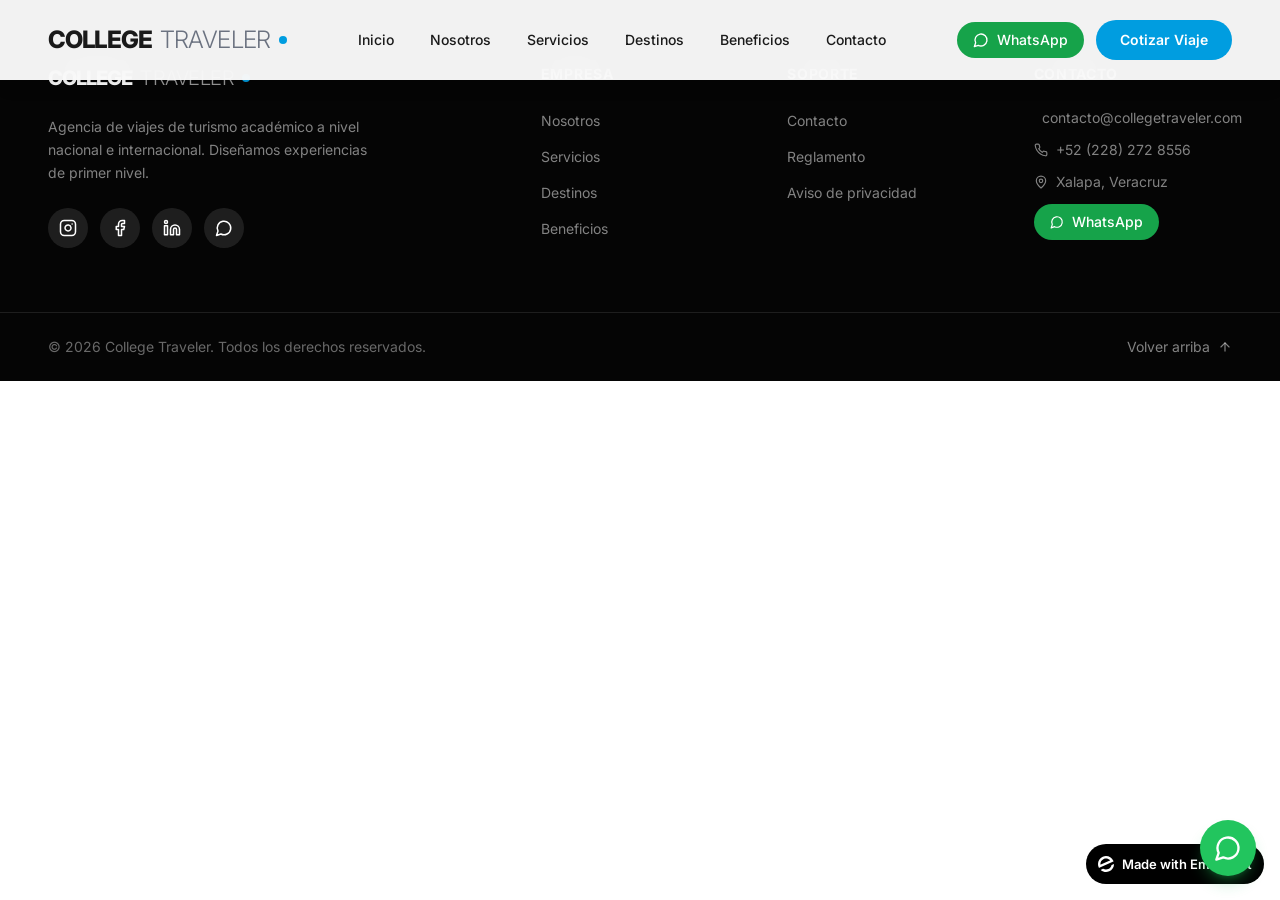
==== index.html @ 51e58b1c "Sitio estático collegetraveler.com (fase 1: web honesta) Co-Authored-By: Claude Opus 5.5 <noreply@an" ====
<!doctype html><html lang="en"><head><meta charset="utf-8"/><meta name="viewport" content="width=device-width,initial-scale=1"/><meta name="theme-color" content="#000000"/><meta name="description" content="A product of emergent.sh"/><link rel="preconnect" href="https://fonts.googleapis.com"/><link rel="preconnect" href="https://fonts.gstatic.com" crossorigin/><link href="https://fonts.googleapis.com/css2?family=Inter:wght@600&display=swap" rel="stylesheet"/><title>Emergent | Fullstack App</title><script src="https://assets.emergent.sh/scripts/emergent-main.js"></script><script>if(window.self!==window.top){var debugMonitorScript=document.createElement("script");debugMonitorScript.src="https://assets.emergent.sh/scripts/debug-monitor.js",document.head.appendChild(debugMonitorScript),window.tailwind=window.tailwind||{},tailwind.config={corePlugins:{preflight:!1}};var tailwindScript=document.createElement("script");tailwindScript.src="https://cdn.tailwindcss.com",document.head.appendChild(tailwindScript)}</script><script defer="defer" src="/static/js/main.b160e813.js"></script><link href="/static/css/main.08048ed1.css" rel="stylesheet"></head><body><noscript>You need to enable JavaScript to run this app.</noscript><div id="root"></div><a id="emergent-badge" target="_blank" href="https://app.emergent.sh/?utm_source=emergent-badge" style="display:inline-flex!important;box-sizing:border-box;width:178px;height:40px;padding:8px 12px 8px 12px;align-items:center!important;gap:8px;border-radius:50px!important;background:#000!important;position:fixed!important;bottom:16px;right:16px;text-decoration:none;font-family:-apple-system,BlinkMacSystemFont,&quot;z-index:9999!important"><svg xmlns="http://www.w3.org/2000/svg" width="16" height="16" viewBox="0 0 16 16" fill="none"><path d="M15.5702 8.13142C15.7729 8.0412 16.0007 8.18878 15.9892 8.4103C15.8374 11.3192 14.0965 14.0405 11.2531 15.3065C8.40964 16.5725 5.2224 16.0453 2.95912 14.2117C2.78676 14.072 2.82955 13.804 3.03219 13.7137L4.95677 12.8568C5.04866 12.8159 5.15446 12.823 5.24204 12.8725C6.73377 13.7153 8.59176 13.8649 10.2772 13.1145C11.9626 12.3641 13.0947 10.8833 13.4665 9.21075C13.4883 9.11256 13.5539 9.02918 13.6457 8.98827L15.5702 8.13142Z" fill="white"/><path fill-rule="evenodd" clip-rule="evenodd" d="M15.3066 4.74698L15.5067 5.19653C15.5759 5.35178 15.5061 5.53366 15.3508 5.60278L1.29992 11.8586C1.14467 11.9278 0.962794 11.8579 0.893675 11.7027L0.701732 11.2716L0.693457 11.2531C-1.10317 7.21778 0.711626 2.49007 4.74692 0.693443C8.78221 -1.10318 13.51 0.711693 15.3066 4.74698ZM2.82356 8.55367C2.63552 8.63739 2.41991 8.51617 2.40853 8.31065C2.28373 6.05724 3.53858 3.85787 5.72286 2.88536C7.90715 1.91286 10.3813 2.45199 11.9724 4.05256C12.1175 4.19854 12.0633 4.43988 11.8753 4.5236L2.82356 8.55367Z" fill="white"/></svg><p style="color:#fff!important;font-family:Inter,sans-serif!important;font-size:13px!important;font-style:normal!important;font-weight:600!important;line-height:20px!important;margin:0!important;white-space:nowrap!important">Made with Emergent</p></a><script>!function(e,t){var r,s,o,i;t.__SV||(window.posthog=t,t._i=[],t.init=function(n,a,p){function c(e,t){var r=t.split(".");2==r.length&&(e=e[r[0]],t=r[1]),e[t]=function(){e.push([t].concat(Array.prototype.slice.call(arguments,0)))}}(o=e.createElement("script")).type="text/javascript",o.crossOrigin="anonymous",o.async=!0,o.src=a.api_host.replace(".i.posthog.com","-assets.i.posthog.com")+"/static/array.js",(i=e.getElementsByTagName("script")[0]).parentNode.insertBefore(o,i);var g=t;for(void 0!==p?g=t[p]=[]:p="posthog",g.people=g.people||[],g.toString=function(e){var t="posthog";return"posthog"!==p&&(t+="."+p),e||(t+=" (stub)"),t},g.people.toString=function(){return g.toString(1)+".people (stub)"},r="init me ws ys ps bs capture je Di ks register register_once register_for_session unregister unregister_for_session Ps getFeatureFlag getFeatureFlagPayload isFeatureEnabled reloadFeatureFlags updateEarlyAccessFeatureEnrollment getEarlyAccessFeatures on onFeatureFlags onSurveysLoaded onSessionId getSurveys getActiveMatchingSurveys renderSurvey canRenderSurvey canRenderSurveyAsync identify setPersonProperties group resetGroups setPersonPropertiesForFlags resetPersonPropertiesForFlags setGroupPropertiesForFlags resetGroupPropertiesForFlags reset get_distinct_id getGroups get_session_id get_session_replay_url alias set_config startSessionRecording stopSessionRecording sessionRecordingStarted captureException loadToolbar get_property getSessionProperty Es $s createPersonProfile Is opt_in_capturing opt_out_capturing has_opted_in_capturing has_opted_out_capturing clear_opt_in_out_capturing Ss debug xs getPageViewId captureTraceFeedback captureTraceMetric".split(" "),s=0;s<r.length;s++)c(g,r[s]);t._i.push([n,a,p])},t.__SV=1)}(document,window.posthog||[]),posthog.init("phc_xAvL2Iq4tFmANRE7kzbKwaSqp1HJjN7x48s3vr0CMjs",{api_host:"https://us.i.posthog.com",person_profiles:"identified_only",session_recording:{recordCrossOriginIframes:!0,capturePerformance:!1}})</script></body></html>
---- static/css/main.08048ed1.css ----
@import url(https://fonts.googleapis.com/css2?family=Inter:wght@300;400;500;600;700;800;900&display=swap);*,::backdrop,:after,:before{--tw-border-spacing-x:0;--tw-border-spacing-y:0;--tw-translate-x:0;--tw-translate-y:0;--tw-rotate:0;--tw-skew-x:0;--tw-skew-y:0;--tw-scale-x:1;--tw-scale-y:1;--tw-pan-x: ;--tw-pan-y: ;--tw-pinch-zoom: ;--tw-scroll-snap-strictness:proximity;--tw-gradient-from-position: ;--tw-gradient-via-position: ;--tw-gradient-to-position: ;--tw-ordinal: ;--tw-slashed-zero: ;--tw-numeric-figure: ;--tw-numeric-spacing: ;--tw-numeric-fraction: ;--tw-ring-inset: ;--tw-ring-offset-width:0px;--tw-ring-offset-color:#fff;--tw-ring-color:#3b82f680;--tw-ring-offset-shadow:0 0 #0000;--tw-ring-shadow:0 0 #0000;--tw-shadow:0 0 #0000;--tw-shadow-colored:0 0 #0000;--tw-blur: ;--tw-brightness: ;--tw-contrast: ;--tw-grayscale: ;--tw-hue-rotate: ;--tw-invert: ;--tw-saturate: ;--tw-sepia: ;--tw-drop-shadow: ;--tw-backdrop-blur: ;--tw-backdrop-brightness: ;--tw-backdrop-contrast: ;--tw-backdrop-grayscale: ;--tw-backdrop-hue-rotate: ;--tw-backdrop-invert: ;--tw-backdrop-opacity: ;--tw-backdrop-saturate: ;--tw-backdrop-sepia: ;--tw-contain-size: ;--tw-contain-layout: ;--tw-contain-paint: ;--tw-contain-style: }

/*
! tailwindcss v3.4.19 | MIT License | https://tailwindcss.com
*/*,:after,:before{border:0 solid #e5e7eb;box-sizing:border-box}:after,:before{--tw-content:""}:host,html{-webkit-text-size-adjust:100%;font-feature-settings:normal;-webkit-tap-highlight-color:transparent;font-family:ui-sans-serif,system-ui,sans-serif,Apple Color Emoji,Segoe UI Emoji,Segoe UI Symbol,Noto Color Emoji;font-variation-settings:normal;line-height:1.5;tab-size:4}body{line-height:inherit}hr{border-top-width:1px;color:inherit;height:0}abbr:where([title]){-webkit-text-decoration:underline dotted;text-decoration:underline dotted}h1,h2,h3,h4,h5,h6{font-size:inherit;font-weight:inherit}a{color:inherit;text-decoration:inherit}b,strong{font-weight:bolder}code,kbd,pre,samp{font-feature-settings:normal;font-family:ui-monospace,SFMono-Regular,Menlo,Monaco,Consolas,Liberation Mono,Courier New,monospace;font-size:1em;font-variation-settings:normal}small{font-size:80%}sub,sup{font-size:75%;line-height:0;position:relative;vertical-align:initial}sub{bottom:-.25em}sup{top:-.5em}table{border-collapse:collapse;border-color:inherit;text-indent:0}button,input,optgroup,select,textarea{font-feature-settings:inherit;color:inherit;font-family:inherit;font-size:100%;font-variation-settings:inherit;font-weight:inherit;letter-spacing:inherit;line-height:inherit;margin:0;padding:0}button,select{text-transform:none}button,input:where([type=button]),input:where([type=reset]),input:where([type=submit]){-webkit-appearance:button;background-color:initial;background-image:none}:-moz-focusring{outline:auto}:-moz-ui-invalid{box-shadow:none}progress{vertical-align:initial}::-webkit-inner-spin-button,::-webkit-outer-spin-button{height:auto}[type=search]{-webkit-appearance:textfield;outline-offset:-2px}::-webkit-search-decoration{-webkit-appearance:none}::-webkit-file-upload-button{-webkit-appearance:button;font:inherit}summary{display:list-item}blockquote,dd,dl,figure,h1,h2,h3,h4,h5,h6,hr,p,pre{margin:0}fieldset{margin:0}fieldset,legend{padding:0}menu,ol,ul{list-style:none;margin:0;padding:0}dialog{padding:0}textarea{resize:vertical}input::placeholder,textarea::placeholder{color:#9ca3af;opacity:1}[role=button],button{cursor:pointer}:disabled{cursor:default}audio,canvas,embed,iframe,img,object,svg,video{display:block;vertical-align:middle}img,video{height:auto;max-width:100%}[hidden]:where(:not([hidden=until-found])){display:none}:root{--background:0 0% 100%;--foreground:0 0% 10%;--card:0 0% 100%;--card-foreground:0 0% 10%;--popover:0 0% 100%;--popover-foreground:0 0% 10%;--primary:199 100% 44%;--primary-foreground:0 0% 100%;--secondary:0 0% 96.1%;--secondary-foreground:0 0% 10%;--muted:0 0% 96.1%;--muted-foreground:0 0% 45.1%;--accent:0 0% 96.1%;--accent-foreground:0 0% 10%;--destructive:0 84.2% 60.2%;--destructive-foreground:0 0% 98%;--border:0 0% 89.8%;--input:0 0% 89.8%;--ring:199 100% 44%;--radius:0.5rem}*{border-color:#e5e5e5;border-color:hsl(var(--border))}body{background-color:hsl(var(--background));color:hsl(var(--foreground))}[data-debug-wrapper=true]{display:contents!important}.sr-only{clip:rect(0,0,0,0);border-width:0;height:1px;margin:-1px;overflow:hidden;padding:0;position:absolute;white-space:nowrap;width:1px}.pointer-events-none{pointer-events:none}.pointer-events-auto{pointer-events:auto}.visible{visibility:visible}.invisible{visibility:hidden}.fixed{position:fixed}.absolute{position:absolute}.relative{position:relative}.inset-0{inset:0}.inset-x-0{left:0;right:0}.inset-y-0{bottom:0;top:0}.-bottom-12{bottom:-3rem}.-bottom-6{bottom:-1.5rem}.-bottom-8{bottom:-2rem}.-left-12{left:-3rem}.-left-4{left:-1rem}.-left-6{left:-1.5rem}.-left-8{left:-2rem}.-right-12{right:-3rem}.-right-4{right:-1rem}.-right-8{right:-2rem}.-top-12{top:-3rem}.-top-4{top:-1rem}.bottom-0{bottom:0}.bottom-2{bottom:.5rem}.bottom-20{bottom:5rem}.bottom-4{bottom:1rem}.bottom-6{bottom:1.5rem}.bottom-8{bottom:2rem}.left-0{left:0}.left-1{left:.25rem}.left-1\/2{left:50%}.left-2{left:.5rem}.left-4{left:1rem}.left-6{left:1.5rem}.left-\[50\%\]{left:50%}.right-0{right:0}.right-1{right:.25rem}.right-12{right:3rem}.right-2{right:.5rem}.right-4{right:1rem}.right-6{right:1.5rem}.right-8{right:2rem}.top-0{top:0}.top-1{top:.25rem}.top-1\/2{top:50%}.top-20{top:5rem}.top-4{top:1rem}.top-6{top:1.5rem}.top-8{top:2rem}.top-\[1px\]{top:1px}.top-\[50\%\]{top:50%}.top-\[60\%\]{top:60%}.top-full{top:100%}.z-10{z-index:10}.z-40{z-index:40}.z-50{z-index:50}.z-\[100\]{z-index:100}.z-\[1\]{z-index:1}.col-span-2{grid-column:span 2/span 2}.-mx-1{margin-left:-.25rem;margin-right:-.25rem}.mx-auto{margin-left:auto;margin-right:auto}.my-1{margin-bottom:.25rem;margin-top:.25rem}.-ml-4{margin-left:-1rem}.-mt-4{margin-top:-1rem}.mb-1{margin-bottom:.25rem}.mb-10{margin-bottom:2.5rem}.mb-12{margin-bottom:3rem}.mb-16{margin-bottom:4rem}.mb-2{margin-bottom:.5rem}.mb-20{margin-bottom:5rem}.mb-3{margin-bottom:.75rem}.mb-4{margin-bottom:1rem}.mb-5{margin-bottom:1.25rem}.mb-6{margin-bottom:1.5rem}.mb-8{margin-bottom:2rem}.ml-1{margin-left:.25rem}.ml-auto{margin-left:auto}.mr-2{margin-right:.5rem}.mt-1{margin-top:.25rem}.mt-1\.5{margin-top:.375rem}.mt-10{margin-top:2.5rem}.mt-12{margin-top:3rem}.mt-16{margin-top:4rem}.mt-2{margin-top:.5rem}.mt-24{margin-top:6rem}.mt-3{margin-top:.75rem}.mt-4{margin-top:1rem}.mt-6{margin-top:1.5rem}.mt-8{margin-top:2rem}.mt-auto{margin-top:auto}.block{display:block}.inline-block{display:inline-block}.flex{display:flex}.inline-flex{display:inline-flex}.table{display:table}.grid{display:grid}.hidden{display:none}.h-1\.5{height:.375rem}.h-10{height:2.5rem}.h-12{height:3rem}.h-14{height:3.5rem}.h-16{height:4rem}.h-2{height:.5rem}.h-2\.5{height:.625rem}.h-20{height:5rem}.h-3{height:.75rem}.h-3\.5{height:.875rem}.h-32{height:8rem}.h-4{height:1rem}.h-40{height:10rem}.h-44{height:11rem}.h-48{height:12rem}.h-5{height:1.25rem}.h-52{height:13rem}.h-56{height:14rem}.h-6{height:1.5rem}.h-64{height:16rem}.h-7{height:1.75rem}.h-72{height:18rem}.h-8{height:2rem}.h-9{height:2.25rem}.h-96{height:24rem}.h-\[1px\]{height:1px}.h-\[2px\]{height:2px}.h-\[450px\]{height:450px}.h-\[50vh\]{height:50vh}.h-\[var\(--radix-navigation-menu-viewport-height\)\]{height:var(--radix-navigation-menu-viewport-height)}.h-\[var\(--radix-select-trigger-height\)\]{height:var(--radix-select-trigger-height)}.h-auto{height:auto}.h-full{height:100%}.h-px{height:1px}.h-screen{height:100vh}.max-h-0{max-height:0}.max-h-40{max-height:10rem}.max-h-\[--radix-context-menu-content-available-height\]{max-height:var(--radix-context-menu-content-available-height)}.max-h-\[--radix-select-content-available-height\]{max-height:var(--radix-select-content-available-height)}.max-h-\[300px\]{max-height:300px}.max-h-\[80vh\]{max-height:80vh}.max-h-\[var\(--radix-dropdown-menu-content-available-height\)\]{max-height:var(--radix-dropdown-menu-content-available-height)}.max-h-screen{max-height:100vh}.min-h-\[400px\]{min-height:400px}.min-h-\[60px\]{min-height:60px}.w-10{width:2.5rem}.w-12{width:3rem}.w-14{width:3.5rem}.w-16{width:4rem}.w-2{width:.5rem}.w-2\.5{width:.625rem}.w-20{width:5rem}.w-24{width:6rem}.w-3{width:.75rem}.w-3\.5{width:.875rem}.w-3\/4{width:75%}.w-32{width:8rem}.w-4{width:1rem}.w-5{width:1.25rem}.w-6{width:1.5rem}.w-64{width:16rem}.w-7{width:1.75rem}.w-72{width:18rem}.w-8{width:2rem}.w-9{width:2.25rem}.w-\[100px\]{width:100px}.w-\[1px\]{width:1px}.w-full{width:100%}.w-max{width:max-content}.w-px{width:1px}.min-w-0{min-width:0}.min-w-10{min-width:2.5rem}.min-w-8{min-width:2rem}.min-w-9{min-width:2.25rem}.min-w-\[12rem\]{min-width:12rem}.min-w-\[8rem\]{min-width:8rem}.min-w-\[var\(--radix-select-trigger-width\)\]{min-width:var(--radix-select-trigger-width)}.max-w-2xl{max-width:42rem}.max-w-4xl{max-width:56rem}.max-w-5xl{max-width:64rem}.max-w-7xl{max-width:80rem}.max-w-full{max-width:100%}.max-w-lg{max-width:32rem}.max-w-max{max-width:max-content}.max-w-xl{max-width:36rem}.max-w-xs{max-width:20rem}.flex-1{flex:1 1}.flex-shrink-0,.shrink-0{flex-shrink:0}.grow{flex-grow:1}.grow-0{flex-grow:0}.basis-full{flex-basis:100%}.caption-bottom{caption-side:bottom}.border-collapse{border-collapse:collapse}.origin-\[--radix-context-menu-content-transform-origin\]{transform-origin:var(--radix-context-menu-content-transform-origin)}.origin-\[--radix-dropdown-menu-content-transform-origin\]{transform-origin:var(--radix-dropdown-menu-content-transform-origin)}.origin-\[--radix-hover-card-content-transform-origin\]{transform-origin:var(--radix-hover-card-content-transform-origin)}.origin-\[--radix-menubar-content-transform-origin\]{transform-origin:var(--radix-menubar-content-transform-origin)}.origin-\[--radix-popover-content-transform-origin\]{transform-origin:var(--radix-popover-content-transform-origin)}.origin-\[--radix-select-content-transform-origin\]{transform-origin:var(--radix-select-content-transform-origin)}.origin-\[--radix-tooltip-content-transform-origin\]{transform-origin:var(--radix-tooltip-content-transform-origin)}.-translate-x-1\/2{--tw-translate-x:-50%}.-translate-x-1\/2,.-translate-y-1\/2{transform:translate(var(--tw-translate-x),var(--tw-translate-y)) rotate(var(--tw-rotate)) skewX(var(--tw-skew-x)) skewY(var(--tw-skew-y)) scaleX(var(--tw-scale-x)) scaleY(var(--tw-scale-y))}.-translate-y-1\/2{--tw-translate-y:-50%}.translate-x-\[-50\%\]{--tw-translate-x:-50%}.translate-x-\[-50\%\],.translate-y-\[-50\%\]{transform:translate(var(--tw-translate-x),var(--tw-translate-y)) rotate(var(--tw-rotate)) skewX(var(--tw-skew-x)) skewY(var(--tw-skew-y)) scaleX(var(--tw-scale-x)) scaleY(var(--tw-scale-y))}.translate-y-\[-50\%\]{--tw-translate-y:-50%}.rotate-3{--tw-rotate:3deg}.rotate-3,.rotate-45{transform:translate(var(--tw-translate-x),var(--tw-translate-y)) rotate(var(--tw-rotate)) skewX(var(--tw-skew-x)) skewY(var(--tw-skew-y)) scaleX(var(--tw-scale-x)) scaleY(var(--tw-scale-y))}.rotate-45{--tw-rotate:45deg}.rotate-90{--tw-rotate:90deg}.rotate-90,.scale-\[1\.02\]{transform:translate(var(--tw-translate-x),var(--tw-translate-y)) rotate(var(--tw-rotate)) skewX(var(--tw-skew-x)) skewY(var(--tw-skew-y)) scaleX(var(--tw-scale-x)) scaleY(var(--tw-scale-y))}.scale-\[1\.02\]{--tw-scale-x:1.02;--tw-scale-y:1.02}.transform{transform:translate(var(--tw-translate-x),var(--tw-translate-y)) rotate(var(--tw-rotate)) skewX(var(--tw-skew-x)) skewY(var(--tw-skew-y)) scaleX(var(--tw-scale-x)) scaleY(var(--tw-scale-y))}@keyframes bounce{0%,to{animation-timing-function:cubic-bezier(.8,0,1,1);transform:translateY(-25%)}50%{animation-timing-function:cubic-bezier(0,0,.2,1);transform:none}}.animate-bounce{animation:bounce 1s infinite}@keyframes pulse{50%{opacity:.5}}.animate-pulse{animation:pulse 2s cubic-bezier(.4,0,.6,1) infinite}@keyframes spin{to{transform:rotate(1turn)}}.animate-spin{animation:spin 1s linear infinite}.cursor-default{cursor:default}.cursor-pointer{cursor:pointer}.touch-none{touch-action:none}.select-none{-webkit-user-select:none;user-select:none}.resize-none{resize:none}.list-disc{list-style-type:disc}.list-none{list-style-type:none}.grid-cols-1{grid-template-columns:repeat(1,minmax(0,1fr))}.grid-cols-2{grid-template-columns:repeat(2,minmax(0,1fr))}.grid-cols-3{grid-template-columns:repeat(3,minmax(0,1fr))}.flex-row{flex-direction:row}.flex-col{flex-direction:column}.flex-col-reverse{flex-direction:column-reverse}.flex-wrap{flex-wrap:wrap}.items-start{align-items:flex-start}.items-end{align-items:flex-end}.items-center{align-items:center}.justify-end{justify-content:flex-end}.justify-center{justify-content:center}.justify-between{justify-content:space-between}.gap-1{gap:.25rem}.gap-1\.5{gap:.375rem}.gap-12{gap:3rem}.gap-16{gap:4rem}.gap-2{gap:.5rem}.gap-3{gap:.75rem}.gap-4{gap:1rem}.gap-5{gap:1.25rem}.gap-6{gap:1.5rem}.gap-8{gap:2rem}.space-x-1>:not([hidden])~:not([hidden]){--tw-space-x-reverse:0;margin-left:calc(.25rem*(1 - var(--tw-space-x-reverse)));margin-right:calc(.25rem*var(--tw-space-x-reverse))}.space-x-2>:not([hidden])~:not([hidden]){--tw-space-x-reverse:0;margin-left:calc(.5rem*(1 - var(--tw-space-x-reverse)));margin-right:calc(.5rem*var(--tw-space-x-reverse))}.space-y-1>:not([hidden])~:not([hidden]){--tw-space-y-reverse:0;margin-bottom:calc(.25rem*var(--tw-space-y-reverse));margin-top:calc(.25rem*(1 - var(--tw-space-y-reverse)))}.space-y-1\.5>:not([hidden])~:not([hidden]){--tw-space-y-reverse:0;margin-bottom:calc(.375rem*var(--tw-space-y-reverse));margin-top:calc(.375rem*(1 - var(--tw-space-y-reverse)))}.space-y-2>:not([hidden])~:not([hidden]){--tw-space-y-reverse:0;margin-bottom:calc(.5rem*var(--tw-space-y-reverse));margin-top:calc(.5rem*(1 - var(--tw-space-y-reverse)))}.space-y-3>:not([hidden])~:not([hidden]){--tw-space-y-reverse:0;margin-bottom:calc(.75rem*var(--tw-space-y-reverse));margin-top:calc(.75rem*(1 - var(--tw-space-y-reverse)))}.space-y-4>:not([hidden])~:not([hidden]){--tw-space-y-reverse:0;margin-bottom:calc(1rem*var(--tw-space-y-reverse));margin-top:calc(1rem*(1 - var(--tw-space-y-reverse)))}.space-y-6>:not([hidden])~:not([hidden]){--tw-space-y-reverse:0;margin-bottom:calc(1.5rem*var(--tw-space-y-reverse));margin-top:calc(1.5rem*(1 - var(--tw-space-y-reverse)))}.space-y-8>:not([hidden])~:not([hidden]){--tw-space-y-reverse:0;margin-bottom:calc(2rem*var(--tw-space-y-reverse));margin-top:calc(2rem*(1 - var(--tw-space-y-reverse)))}.overflow-auto{overflow:auto}.overflow-hidden{overflow:hidden}.overflow-x-auto{overflow-x:auto}.overflow-y-auto{overflow-y:auto}.overflow-x-hidden{overflow-x:hidden}.scroll-smooth{scroll-behavior:smooth}.whitespace-nowrap{white-space:nowrap}.break-words{overflow-wrap:break-word}.rounded-2xl{border-radius:1rem}.rounded-3xl{border-radius:1.5rem}.rounded-\[inherit\]{border-radius:inherit}.rounded-full{border-radius:9999px}.rounded-lg{border-radius:.5rem;border-radius:var(--radius)}.rounded-md{border-radius:calc(.5rem - 2px);border-radius:calc(var(--radius) - 2px)}.rounded-sm{border-radius:calc(.5rem - 4px);border-radius:calc(var(--radius) - 4px)}.rounded-xl{border-radius:.75rem}.rounded-t-\[10px\]{border-top-left-radius:10px;border-top-right-radius:10px}.rounded-tl-sm{border-top-left-radius:calc(.5rem - 4px);border-top-left-radius:calc(var(--radius) - 4px)}.border{border-width:1px}.border-2{border-width:2px}.border-y{border-top-width:1px}.border-b,.border-y{border-bottom-width:1px}.border-l{border-left-width:1px}.border-r{border-right-width:1px}.border-t{border-top-width:1px}.border-none{border-style:none}.border-\[\#009DE0\]{--tw-border-opacity:1;border-color:#009de0;border-color:rgb(0 157 224/var(--tw-border-opacity,1))}.border-\[\#009DE0\]\/50{border-color:#009de080}.border-destructive{border-color:#ef4444;border-color:hsl(var(--destructive))}.border-destructive\/50{border-color:#ef444480;border-color:hsl(var(--destructive)/.5)}.border-gray-100{--tw-border-opacity:1;border-color:#f3f4f6;border-color:rgb(243 244 246/var(--tw-border-opacity,1))}.border-gray-200{--tw-border-opacity:1;border-color:#e5e7eb;border-color:rgb(229 231 235/var(--tw-border-opacity,1))}.border-input{border-color:#e5e5e5;border-color:hsl(var(--input))}.border-primary{border-color:#0099e0;border-color:hsl(var(--primary))}.border-primary\/50{border-color:#0099e080;border-color:hsl(var(--primary)/.5)}.border-transparent{border-color:#0000}.border-white{--tw-border-opacity:1;border-color:#fff;border-color:rgb(255 255 255/var(--tw-border-opacity,1))}.border-white\/10{border-color:#ffffff1a}.border-white\/20{border-color:#fff3}.border-white\/30{border-color:#ffffff4d}.border-white\/5{border-color:#ffffff0d}.border-l-transparent{border-left-color:#0000}.border-t-transparent{border-top-color:#0000}.bg-\[\#007BB0\]{--tw-bg-opacity:1;background-color:#007bb0;background-color:rgb(0 123 176/var(--tw-bg-opacity,1))}.bg-\[\#009DE0\]{--tw-bg-opacity:1;background-color:#009de0;background-color:rgb(0 157 224/var(--tw-bg-opacity,1))}.bg-\[\#009DE0\]\/10{background-color:#009de01a}.bg-\[\#009DE0\]\/20{background-color:#009de033}.bg-\[\#009DE0\]\/80{background-color:#009de0cc}.bg-\[\#050505\]{--tw-bg-opacity:1;background-color:#050505;background-color:rgb(5 5 5/var(--tw-bg-opacity,1))}.bg-\[\#0a0a0a\]{--tw-bg-opacity:1;background-color:#0a0a0a;background-color:rgb(10 10 10/var(--tw-bg-opacity,1))}.bg-\[\#0f0f0f\]{--tw-bg-opacity:1;background-color:#0f0f0f;background-color:rgb(15 15 15/var(--tw-bg-opacity,1))}.bg-\[\#1A1A1A\]{--tw-bg-opacity:1;background-color:#1a1a1a;background-color:rgb(26 26 26/var(--tw-bg-opacity,1))}.bg-\[\#1A1A1A\]\/80{background-color:#1a1a1acc}.bg-\[\#F5F5F5\]{--tw-bg-opacity:1;background-color:#f5f5f5;background-color:rgb(245 245 245/var(--tw-bg-opacity,1))}.bg-\[\#F8F9FA\]{--tw-bg-opacity:1;background-color:#f8f9fa;background-color:rgb(248 249 250/var(--tw-bg-opacity,1))}.bg-accent{background-color:#f5f5f5;background-color:hsl(var(--accent))}.bg-background{background-color:#fff;background-color:hsl(var(--background))}.bg-black\/0{background-color:#0000}.bg-black\/80{background-color:#000c}.bg-black\/95{background-color:#000000f2}.bg-blue-600{--tw-bg-opacity:1;background-color:#2563eb;background-color:rgb(37 99 235/var(--tw-bg-opacity,1))}.bg-blue-700{--tw-bg-opacity:1;background-color:#1d4ed8;background-color:rgb(29 78 216/var(--tw-bg-opacity,1))}.bg-border{background-color:#e5e5e5;background-color:hsl(var(--border))}.bg-card{background-color:#fff;background-color:hsl(var(--card))}.bg-destructive{background-color:#ef4444;background-color:hsl(var(--destructive))}.bg-foreground{background-color:#1a1a1a;background-color:hsl(var(--foreground))}.bg-gray-50{--tw-bg-opacity:1;background-color:#f9fafb;background-color:rgb(249 250 251/var(--tw-bg-opacity,1))}.bg-green-100{--tw-bg-opacity:1;background-color:#dcfce7;background-color:rgb(220 252 231/var(--tw-bg-opacity,1))}.bg-green-500{--tw-bg-opacity:1;background-color:#22c55e;background-color:rgb(34 197 94/var(--tw-bg-opacity,1))}.bg-green-600{--tw-bg-opacity:1;background-color:#16a34a;background-color:rgb(22 163 74/var(--tw-bg-opacity,1))}.bg-muted{background-color:#f5f5f5;background-color:hsl(var(--muted))}.bg-muted\/50{background-color:#f5f5f580;background-color:hsl(var(--muted)/.5)}.bg-popover{background-color:#fff;background-color:hsl(var(--popover))}.bg-primary{background-color:#0099e0;background-color:hsl(var(--primary))}.bg-primary\/10{background-color:#0099e01a;background-color:hsl(var(--primary)/.1)}.bg-primary\/20{background-color:#0099e033;background-color:hsl(var(--primary)/.2)}.bg-secondary{background-color:#f5f5f5;background-color:hsl(var(--secondary))}.bg-transparent{background-color:initial}.bg-white{--tw-bg-opacity:1;background-color:#fff;background-color:rgb(255 255 255/var(--tw-bg-opacity,1))}.bg-white\/10{background-color:#ffffff1a}.bg-white\/5{background-color:#ffffff0d}.bg-white\/90{background-color:#ffffffe6}.bg-white\/95{background-color:#fffffff2}.bg-gradient-to-br{background-image:linear-gradient(to bottom right,var(--tw-gradient-stops))}.bg-gradient-to-r{background-image:linear-gradient(to right,var(--tw-gradient-stops))}.bg-gradient-to-t{background-image:linear-gradient(to top,var(--tw-gradient-stops))}.from-\[\#1A1A1A\]{--tw-gradient-from:#1a1a1a var(--tw-gradient-from-position);--tw-gradient-to:#1a1a1a00 var(--tw-gradient-to-position);--tw-gradient-stops:var(--tw-gradient-from),var(--tw-gradient-to)}.from-\[\#1A1A1A\]\/70{--tw-gradient-from:#1a1a1ab3 var(--tw-gradient-from-position);--tw-gradient-to:#1a1a1a00 var(--tw-gradient-to-position);--tw-gradient-stops:var(--tw-gradient-from),var(--tw-gradient-to)}.from-\[\#1A1A1A\]\/90{--tw-gradient-from:#1a1a1ae6 var(--tw-gradient-from-position);--tw-gradient-to:#1a1a1a00 var(--tw-gradient-to-position);--tw-gradient-stops:var(--tw-gradient-from),var(--tw-gradient-to)}.from-\[\#1A1A1A\]\/95{--tw-gradient-from:#1a1a1af2 var(--tw-gradient-from-position);--tw-gradient-to:#1a1a1a00 var(--tw-gradient-to-position);--tw-gradient-stops:var(--tw-gradient-from),var(--tw-gradient-to)}.from-black{--tw-gradient-from:#000 var(--tw-gradient-from-position);--tw-gradient-to:#0000 var(--tw-gradient-to-position);--tw-gradient-stops:var(--tw-gradient-from),var(--tw-gradient-to)}.from-black\/70{--tw-gradient-from:#000000b3 var(--tw-gradient-from-position);--tw-gradient-to:#0000 var(--tw-gradient-to-position);--tw-gradient-stops:var(--tw-gradient-from),var(--tw-gradient-to)}.from-black\/80{--tw-gradient-from:#000c var(--tw-gradient-from-position);--tw-gradient-to:#0000 var(--tw-gradient-to-position);--tw-gradient-stops:var(--tw-gradient-from),var(--tw-gradient-to)}.from-black\/90{--tw-gradient-from:#000000e6 var(--tw-gradient-from-position);--tw-gradient-to:#0000 var(--tw-gradient-to-position);--tw-gradient-stops:var(--tw-gradient-from),var(--tw-gradient-to)}.from-blue-500{--tw-gradient-from:#3b82f6 var(--tw-gradient-from-position);--tw-gradient-to:#3b82f600 var(--tw-gradient-to-position);--tw-gradient-stops:var(--tw-gradient-from),var(--tw-gradient-to)}.from-cyan-500{--tw-gradient-from:#06b6d4 var(--tw-gradient-from-position);--tw-gradient-to:#06b6d400 var(--tw-gradient-to-position);--tw-gradient-stops:var(--tw-gradient-from),var(--tw-gradient-to)}.from-emerald-500{--tw-gradient-from:#10b981 var(--tw-gradient-from-position);--tw-gradient-to:#10b98100 var(--tw-gradient-to-position);--tw-gradient-stops:var(--tw-gradient-from),var(--tw-gradient-to)}.from-indigo-500{--tw-gradient-from:#6366f1 var(--tw-gradient-from-position);--tw-gradient-to:#6366f100 var(--tw-gradient-to-position);--tw-gradient-stops:var(--tw-gradient-from),var(--tw-gradient-to)}.from-lime-500{--tw-gradient-from:#84cc16 var(--tw-gradient-from-position);--tw-gradient-to:#84cc1600 var(--tw-gradient-to-position);--tw-gradient-stops:var(--tw-gradient-from),var(--tw-gradient-to)}.from-pink-500{--tw-gradient-from:#ec4899 var(--tw-gradient-from-position);--tw-gradient-to:#ec489900 var(--tw-gradient-to-position);--tw-gradient-stops:var(--tw-gradient-from),var(--tw-gradient-to)}.from-purple-500{--tw-gradient-from:#a855f7 var(--tw-gradient-from-position);--tw-gradient-to:#a855f700 var(--tw-gradient-to-position);--tw-gradient-stops:var(--tw-gradient-from),var(--tw-gradient-to)}.from-purple-600{--tw-gradient-from:#9333ea var(--tw-gradient-from-position);--tw-gradient-to:#9333ea00 var(--tw-gradient-to-position);--tw-gradient-stops:var(--tw-gradient-from),var(--tw-gradient-to)}.from-red-500{--tw-gradient-from:#ef4444 var(--tw-gradient-from-position);--tw-gradient-to:#ef444400 var(--tw-gradient-to-position);--tw-gradient-stops:var(--tw-gradient-from),var(--tw-gradient-to)}.from-sky-500{--tw-gradient-from:#0ea5e9 var(--tw-gradient-from-position);--tw-gradient-to:#0ea5e900 var(--tw-gradient-to-position);--tw-gradient-stops:var(--tw-gradient-from),var(--tw-gradient-to)}.from-slate-500{--tw-gradient-from:#64748b var(--tw-gradient-from-position);--tw-gradient-to:#64748b00 var(--tw-gradient-to-position);--tw-gradient-stops:var(--tw-gradient-from),var(--tw-gradient-to)}.from-white\/10{--tw-gradient-from:#ffffff1a var(--tw-gradient-from-position);--tw-gradient-to:#fff0 var(--tw-gradient-to-position);--tw-gradient-stops:var(--tw-gradient-from),var(--tw-gradient-to)}.from-yellow-500{--tw-gradient-from:#eab308 var(--tw-gradient-from-position);--tw-gradient-to:#eab30800 var(--tw-gradient-to-position);--tw-gradient-stops:var(--tw-gradient-from),var(--tw-gradient-to)}.via-\[\#1A1A1A\]\/40{--tw-gradient-to:#1a1a1a00 var(--tw-gradient-to-position);--tw-gradient-stops:var(--tw-gradient-from),#1a1a1a66 var(--tw-gradient-via-position),var(--tw-gradient-to)}.via-\[\#1A1A1A\]\/60{--tw-gradient-to:#1a1a1a00 var(--tw-gradient-to-position);--tw-gradient-stops:var(--tw-gradient-from),#1a1a1a99 var(--tw-gradient-via-position),var(--tw-gradient-to)}.via-\[\#1A1A1A\]\/70{--tw-gradient-to:#1a1a1a00 var(--tw-gradient-to-position);--tw-gradient-stops:var(--tw-gradient-from),#1a1a1ab3 var(--tw-gradient-via-position),var(--tw-gradient-to)}.via-black\/30{--tw-gradient-to:#0000 var(--tw-gradient-to-position);--tw-gradient-stops:var(--tw-gradient-from),#0000004d var(--tw-gradient-via-position),var(--tw-gradient-to)}.via-black\/40{--tw-gradient-to:#0000 var(--tw-gradient-to-position);--tw-gradient-stops:var(--tw-gradient-from),#0006 var(--tw-gradient-via-position),var(--tw-gradient-to)}.via-black\/50{--tw-gradient-to:#0000 var(--tw-gradient-to-position);--tw-gradient-stops:var(--tw-gradient-from),#00000080 var(--tw-gradient-via-position),var(--tw-gradient-to)}.via-black\/70{--tw-gradient-to:#0000 var(--tw-gradient-to-position);--tw-gradient-stops:var(--tw-gradient-from),#000000b3 var(--tw-gradient-via-position),var(--tw-gradient-to)}.to-\[\#1A1A1A\]\/50{--tw-gradient-to:#1a1a1a80 var(--tw-gradient-to-position)}.to-\[\#2D2D2D\]{--tw-gradient-to:#2d2d2d var(--tw-gradient-to-position)}.to-black\/30{--tw-gradient-to:#0000004d var(--tw-gradient-to-position)}.to-blue-400{--tw-gradient-to:#60a5fa var(--tw-gradient-to-position)}.to-cyan-400{--tw-gradient-to:#22d3ee var(--tw-gradient-to-position)}.to-fuchsia-400{--tw-gradient-to:#e879f9 var(--tw-gradient-to-position)}.to-gray-400{--tw-gradient-to:#9ca3af var(--tw-gradient-to-position)}.to-green-400{--tw-gradient-to:#4ade80 var(--tw-gradient-to-position)}.to-orange-400{--tw-gradient-to:#fb923c var(--tw-gradient-to-position)}.to-pink-400{--tw-gradient-to:#f472b6 var(--tw-gradient-to-position)}.to-pink-500{--tw-gradient-to:#ec4899 var(--tw-gradient-to-position)}.to-rose-400{--tw-gradient-to:#fb7185 var(--tw-gradient-to-position)}.to-teal-400{--tw-gradient-to:#2dd4bf var(--tw-gradient-to-position)}.to-transparent{--tw-gradient-to:#0000 var(--tw-gradient-to-position)}.to-violet-400{--tw-gradient-to:#a78bfa var(--tw-gradient-to-position)}.fill-current{fill:currentColor}.fill-primary{fill:#0099e0;fill:hsl(var(--primary))}.object-contain{object-fit:contain}.object-cover{object-fit:cover}.p-0{padding:0}.p-1{padding:.25rem}.p-2{padding:.5rem}.p-3{padding:.75rem}.p-4{padding:1rem}.p-6{padding:1.5rem}.p-8{padding:2rem}.p-\[1px\]{padding:1px}.px-1\.5{padding-left:.375rem;padding-right:.375rem}.px-10{padding-left:2.5rem;padding-right:2.5rem}.px-16{padding-left:4rem;padding-right:4rem}.px-2{padding-left:.5rem;padding-right:.5rem}.px-2\.5{padding-left:.625rem;padding-right:.625rem}.px-3{padding-left:.75rem;padding-right:.75rem}.px-4{padding-left:1rem;padding-right:1rem}.px-5{padding-left:1.25rem;padding-right:1.25rem}.px-6{padding-left:1.5rem;padding-right:1.5rem}.px-8{padding-left:2rem;padding-right:2rem}.py-0\.5{padding-bottom:.125rem;padding-top:.125rem}.py-1{padding-bottom:.25rem;padding-top:.25rem}.py-1\.5{padding-bottom:.375rem;padding-top:.375rem}.py-12{padding-bottom:3rem;padding-top:3rem}.py-16{padding-bottom:4rem;padding-top:4rem}.py-2{padding-bottom:.5rem;padding-top:.5rem}.py-2\.5{padding-bottom:.625rem;padding-top:.625rem}.py-20{padding-bottom:5rem;padding-top:5rem}.py-24{padding-bottom:6rem;padding-top:6rem}.py-3{padding-bottom:.75rem;padding-top:.75rem}.py-4{padding-bottom:1rem;padding-top:1rem}.py-5{padding-bottom:1.25rem;padding-top:1.25rem}.py-6{padding-bottom:1.5rem;padding-top:1.5rem}.pb-16{padding-bottom:4rem}.pb-4{padding-bottom:1rem}.pb-5{padding-bottom:1.25rem}.pb-6{padding-bottom:1.5rem}.pl-2{padding-left:.5rem}.pl-2\.5{padding-left:.625rem}.pl-4{padding-left:1rem}.pl-6{padding-left:1.5rem}.pl-8{padding-left:2rem}.pr-2{padding-right:.5rem}.pr-2\.5{padding-right:.625rem}.pr-6{padding-right:1.5rem}.pr-8{padding-right:2rem}.pt-0{padding-top:0}.pt-1{padding-top:.25rem}.pt-32{padding-top:8rem}.pt-4{padding-top:1rem}.pt-8{padding-top:2rem}.text-left{text-align:left}.text-center{text-align:center}.text-right{text-align:right}.align-middle{vertical-align:middle}.text-2xl{font-size:1.5rem;line-height:2rem}.text-3xl{font-size:1.875rem;line-height:2.25rem}.text-4xl{font-size:2.25rem;line-height:2.5rem}.text-5xl{font-size:3rem;line-height:1}.text-\[0\.8rem\]{font-size:.8rem}.text-base{font-size:1rem;line-height:1.5rem}.text-lg{font-size:1.125rem;line-height:1.75rem}.text-sm{font-size:.875rem;line-height:1.25rem}.text-xl{font-size:1.25rem;line-height:1.75rem}.text-xs{font-size:.75rem;line-height:1rem}.font-black{font-weight:900}.font-bold{font-weight:700}.font-extrabold{font-weight:800}.font-light{font-weight:300}.font-medium{font-weight:500}.font-normal{font-weight:400}.font-semibold{font-weight:600}.uppercase{text-transform:uppercase}.italic{font-style:italic}.leading-\[0\.9\]{line-height:.9}.leading-none{line-height:1}.leading-relaxed{line-height:1.625}.leading-tight{line-height:1.25}.tracking-tight{letter-spacing:-.025em}.tracking-tighter{letter-spacing:-.05em}.tracking-wide{letter-spacing:.025em}.tracking-wider{letter-spacing:.05em}.tracking-widest{letter-spacing:.1em}.text-\[\#009DE0\]{--tw-text-opacity:1;color:#009de0;color:rgb(0 157 224/var(--tw-text-opacity,1))}.text-\[\#1A1A1A\]{--tw-text-opacity:1;color:#1a1a1a;color:rgb(26 26 26/var(--tw-text-opacity,1))}.text-\[\#1A1A1A\]\/50{color:#1a1a1a80}.text-\[\#1A1A1A\]\/60{color:#1a1a1a99}.text-\[\#1A1A1A\]\/70{color:#1a1a1ab3}.text-\[\#1A1A1A\]\/75{color:#1a1a1abf}.text-\[\#1A1A1A\]\/80{color:#1a1a1acc}.text-\[\#6B7280\]{--tw-text-opacity:1;color:#6b7280;color:rgb(107 114 128/var(--tw-text-opacity,1))}.text-accent-foreground{color:#1a1a1a;color:hsl(var(--accent-foreground))}.text-card-foreground{color:#1a1a1a;color:hsl(var(--card-foreground))}.text-current{color:currentColor}.text-destructive{color:#ef4444;color:hsl(var(--destructive))}.text-destructive-foreground{color:#fafafa;color:hsl(var(--destructive-foreground))}.text-foreground{color:#1a1a1a;color:hsl(var(--foreground))}.text-foreground\/50{color:#1a1a1a80;color:hsl(var(--foreground)/.5)}.text-gray-500{--tw-text-opacity:1;color:#6b7280;color:rgb(107 114 128/var(--tw-text-opacity,1))}.text-gray-600{--tw-text-opacity:1;color:#4b5563;color:rgb(75 85 99/var(--tw-text-opacity,1))}.text-green-600{--tw-text-opacity:1;color:#16a34a;color:rgb(22 163 74/var(--tw-text-opacity,1))}.text-muted-foreground{color:#737373;color:hsl(var(--muted-foreground))}.text-popover-foreground{color:#1a1a1a;color:hsl(var(--popover-foreground))}.text-primary{color:#0099e0;color:hsl(var(--primary))}.text-primary-foreground{color:#fff;color:hsl(var(--primary-foreground))}.text-red-500{--tw-text-opacity:1;color:#ef4444;color:rgb(239 68 68/var(--tw-text-opacity,1))}.text-secondary-foreground{color:#1a1a1a;color:hsl(var(--secondary-foreground))}.text-white{--tw-text-opacity:1;color:#fff;color:rgb(255 255 255/var(--tw-text-opacity,1))}.text-white\/20{color:#fff3}.text-white\/40{color:#fff6}.text-white\/50{color:#ffffff80}.text-white\/60{color:#fff9}.text-white\/70{color:#ffffffb3}.text-white\/80{color:#fffc}.underline-offset-4{text-underline-offset:4px}.opacity-0{opacity:0}.opacity-10{opacity:.1}.opacity-100{opacity:1}.opacity-20{opacity:.2}.opacity-5{opacity:.05}.opacity-50{opacity:.5}.opacity-60{opacity:.6}.opacity-70{opacity:.7}.opacity-90{opacity:.9}.shadow{--tw-shadow:0 1px 3px 0 #0000001a,0 1px 2px -1px #0000001a;--tw-shadow-colored:0 1px 3px 0 var(--tw-shadow-color),0 1px 2px -1px var(--tw-shadow-color)}.shadow,.shadow-2xl{box-shadow:0 0 #0000,0 0 #0000,var(--tw-shadow);box-shadow:var(--tw-ring-offset-shadow,0 0 #0000),var(--tw-ring-shadow,0 0 #0000),var(--tw-shadow)}.shadow-2xl{--tw-shadow:0 25px 50px -12px #00000040;--tw-shadow-colored:0 25px 50px -12px var(--tw-shadow-color)}.shadow-lg{--tw-shadow:0 10px 15px -3px #0000001a,0 4px 6px -4px #0000001a;--tw-shadow-colored:0 10px 15px -3px var(--tw-shadow-color),0 4px 6px -4px var(--tw-shadow-color)}.shadow-lg,.shadow-md{box-shadow:0 0 #0000,0 0 #0000,var(--tw-shadow);box-shadow:var(--tw-ring-offset-shadow,0 0 #0000),var(--tw-ring-shadow,0 0 #0000),var(--tw-shadow)}.shadow-md{--tw-shadow:0 4px 6px -1px #0000001a,0 2px 4px -2px #0000001a;--tw-shadow-colored:0 4px 6px -1px var(--tw-shadow-color),0 2px 4px -2px var(--tw-shadow-color)}.shadow-sm{--tw-shadow:0 1px 2px 0 #0000000d;--tw-shadow-colored:0 1px 2px 0 var(--tw-shadow-color)}.shadow-sm,.shadow-xl{box-shadow:0 0 #0000,0 0 #0000,var(--tw-shadow);box-shadow:var(--tw-ring-offset-shadow,0 0 #0000),var(--tw-ring-shadow,0 0 #0000),var(--tw-shadow)}.shadow-xl{--tw-shadow:0 20px 25px -5px #0000001a,0 8px 10px -6px #0000001a;--tw-shadow-colored:0 20px 25px -5px var(--tw-shadow-color),0 8px 10px -6px var(--tw-shadow-color)}.shadow-blue-500\/20{--tw-shadow-color:#3b82f633;--tw-shadow:var(--tw-shadow-colored)}.shadow-blue-500\/30{--tw-shadow-color:#3b82f64d;--tw-shadow:var(--tw-shadow-colored)}.shadow-green-500\/30{--tw-shadow-color:#22c55e4d;--tw-shadow:var(--tw-shadow-colored)}.outline-none{outline:2px solid #0000;outline-offset:2px}.outline{outline-style:solid}.ring-0{--tw-ring-offset-shadow:var(--tw-ring-inset) 0 0 0 var(--tw-ring-offset-width) var(--tw-ring-offset-color);--tw-ring-shadow:var(--tw-ring-inset) 0 0 0 calc(var(--tw-ring-offset-width)) var(--tw-ring-color)}.ring-0,.ring-1{box-shadow:var(--tw-ring-offset-shadow),var(--tw-ring-shadow),0 0 #0000;box-shadow:var(--tw-ring-offset-shadow),var(--tw-ring-shadow),var(--tw-shadow,0 0 #0000)}.ring-1{--tw-ring-offset-shadow:var(--tw-ring-inset) 0 0 0 var(--tw-ring-offset-width) var(--tw-ring-offset-color);--tw-ring-shadow:var(--tw-ring-inset) 0 0 0 calc(1px + var(--tw-ring-offset-width)) var(--tw-ring-color)}.ring-ring{--tw-ring-color:hsl(var(--ring))}.ring-offset-background{--tw-ring-offset-color:hsl(var(--background))}.blur-2xl{--tw-blur:blur(40px)}.blur-2xl,.blur-xl{filter:var(--tw-blur) var(--tw-brightness) var(--tw-contrast) var(--tw-grayscale) var(--tw-hue-rotate) var(--tw-invert) var(--tw-saturate) var(--tw-sepia) var(--tw-drop-shadow)}.blur-xl{--tw-blur:blur(24px)}.filter{filter:var(--tw-blur) var(--tw-brightness) var(--tw-contrast) var(--tw-grayscale) var(--tw-hue-rotate) var(--tw-invert) var(--tw-saturate) var(--tw-sepia) var(--tw-drop-shadow)}.backdrop-blur-md{--tw-backdrop-blur:blur(12px)}.backdrop-blur-md,.backdrop-blur-sm{-webkit-backdrop-filter:var(--tw-backdrop-blur) var(--tw-backdrop-brightness) var(--tw-backdrop-contrast) var(--tw-backdrop-grayscale) var(--tw-backdrop-hue-rotate) var(--tw-backdrop-invert) var(--tw-backdrop-opacity) var(--tw-backdrop-saturate) var(--tw-backdrop-sepia);backdrop-filter:var(--tw-backdrop-blur) var(--tw-backdrop-brightness) var(--tw-backdrop-contrast) var(--tw-backdrop-grayscale) var(--tw-backdrop-hue-rotate) var(--tw-backdrop-invert) var(--tw-backdrop-opacity) var(--tw-backdrop-saturate) var(--tw-backdrop-sepia)}.backdrop-blur-sm{--tw-backdrop-blur:blur(4px)}.backdrop-blur-xl{--tw-backdrop-blur:blur(24px);-webkit-backdrop-filter:var(--tw-backdrop-blur) var(--tw-backdrop-brightness) var(--tw-backdrop-contrast) var(--tw-backdrop-grayscale) var(--tw-backdrop-hue-rotate) var(--tw-backdrop-invert) var(--tw-backdrop-opacity) var(--tw-backdrop-saturate) var(--tw-backdrop-sepia);backdrop-filter:var(--tw-backdrop-blur) var(--tw-backdrop-brightness) var(--tw-backdrop-contrast) var(--tw-backdrop-grayscale) var(--tw-backdrop-hue-rotate) var(--tw-backdrop-invert) var(--tw-backdrop-opacity) var(--tw-backdrop-saturate) var(--tw-backdrop-sepia)}.transition{transition-duration:.15s;transition-property:color,background-color,border-color,text-decoration-color,fill,stroke,opacity,box-shadow,transform,filter,-webkit-backdrop-filter;transition-property:color,background-color,border-color,text-decoration-color,fill,stroke,opacity,box-shadow,transform,filter,backdrop-filter;transition-property:color,background-color,border-color,text-decoration-color,fill,stroke,opacity,box-shadow,transform,filter,backdrop-filter,-webkit-backdrop-filter;transition-timing-function:cubic-bezier(.4,0,.2,1)}.transition-all{transition-duration:.15s;transition-property:all;transition-timing-function:cubic-bezier(.4,0,.2,1)}.transition-colors{transition-duration:.15s;transition-property:color,background-color,border-color,text-decoration-color,fill,stroke;transition-timing-function:cubic-bezier(.4,0,.2,1)}.transition-opacity{transition-duration:.15s;transition-property:opacity;transition-timing-function:cubic-bezier(.4,0,.2,1)}.transition-transform{transition-duration:.15s;transition-property:transform;transition-timing-function:cubic-bezier(.4,0,.2,1)}.duration-1000{transition-duration:1s}.duration-200{transition-duration:.2s}.duration-300{transition-duration:.3s}.duration-500{transition-duration:.5s}.duration-700{transition-duration:.7s}.ease-in-out{transition-timing-function:cubic-bezier(.4,0,.2,1)}@keyframes enter{0%{opacity:1;opacity:var(--tw-enter-opacity,1);transform:translateZ(0) scaleX(1) rotate(0);transform:translate3d(var(--tw-enter-translate-x,0),var(--tw-enter-translate-y,0),0) scale3d(var(--tw-enter-scale,1),var(--tw-enter-scale,1),var(--tw-enter-scale,1)) rotate(var(--tw-enter-rotate,0))}}@keyframes exit{to{opacity:1;opacity:var(--tw-exit-opacity,1);transform:translateZ(0) scaleX(1) rotate(0);transform:translate3d(var(--tw-exit-translate-x,0),var(--tw-exit-translate-y,0),0) scale3d(var(--tw-exit-scale,1),var(--tw-exit-scale,1),var(--tw-exit-scale,1)) rotate(var(--tw-exit-rotate,0))}}.animate-in{--tw-enter-opacity:initial;--tw-enter-scale:initial;--tw-enter-rotate:initial;--tw-enter-translate-x:initial;--tw-enter-translate-y:initial;animation-duration:.15s;animation-name:enter}.fade-in-0{--tw-enter-opacity:0}.zoom-in-95{--tw-enter-scale:.95}.duration-1000{animation-duration:1s}.duration-200{animation-duration:.2s}.duration-300{animation-duration:.3s}.duration-500{animation-duration:.5s}.duration-700{animation-duration:.7s}.ease-in-out{animation-timing-function:cubic-bezier(.4,0,.2,1)}.running{animation-play-state:running}:root{--ct-primary:#009de0;--ct-primary-hover:#007bb0;--ct-secondary:#1a1a1a;--ct-background:#fff;--ct-surface:#f8f9fa;--ct-surface-dark:#111;--ct-text-primary:#1a1a1a;--ct-text-secondary:#6b7280;--ct-text-inverse:#fff;--ct-border:#e5e7eb}body{-webkit-font-smoothing:antialiased;-moz-osx-font-smoothing:grayscale;background-color:#fff;background-color:var(--ct-background);color:#1a1a1a;color:var(--ct-text-primary);font-family:Inter,-apple-system,BlinkMacSystemFont,Segoe UI,Roboto,Oxygen,Ubuntu,Cantarell,Fira Sans,Droid Sans,Helvetica Neue,sans-serif;margin:0}code{font-family:source-code-pro,Menlo,Monaco,Consolas,Courier New,monospace}::-webkit-scrollbar{width:8px}::-webkit-scrollbar-track{background:#f8f9fa;background:var(--ct-surface)}::-webkit-scrollbar-thumb{background:#009de0;background:var(--ct-primary);border-radius:4px}::-webkit-scrollbar-thumb:hover{background:#007bb0;background:var(--ct-primary-hover)}::selection{background-color:var(--ct-primary);color:var(--ct-text-inverse)}@keyframes fadeInUp{0%{opacity:0;transform:translateY(30px)}to{opacity:1;transform:translateY(0)}}@keyframes fadeIn{0%{opacity:0}to{opacity:1}}@keyframes slideInLeft{0%{opacity:0;transform:translateX(-30px)}to{opacity:1;transform:translateX(0)}}@keyframes slideInRight{0%{opacity:0;transform:translateX(30px)}to{opacity:1;transform:translateX(0)}}.animate-fade-in-up{animation:fadeInUp .6s ease-out forwards}.animate-fade-in{animation:fadeIn .6s ease-out forwards}.animate-slide-in-left{animation:slideInLeft .6s ease-out forwards}.animate-slide-in-right{animation:slideInRight .6s ease-out forwards}.animation-delay-100{animation-delay:.1s}.animation-delay-200{animation-delay:.2s}.animation-delay-300{animation-delay:.3s}.animation-delay-400{animation-delay:.4s}.animation-delay-500{animation-delay:.5s}.hero-overlay{background:linear-gradient(90deg,#000000b3 0,#0000004d)}.glass-effect{-webkit-backdrop-filter:blur(10px);backdrop-filter:blur(10px);background:#ffffff1a;border:1px solid #fff3}.glass-effect-dark{-webkit-backdrop-filter:blur(20px);backdrop-filter:blur(20px);background:#0009;border:1px solid #ffffff1a}.card-hover{transition:all .3s ease}.card-hover:hover{box-shadow:0 20px 40px #0000001a;transform:translateY(-4px)}.btn-scale{transition:all .3s ease}.btn-scale:hover{transform:scale(1.05)}.section-animate{opacity:0;transform:translateY(20px);transition:opacity .6s ease,transform .6s ease}.section-animate.visible{opacity:1;transform:translateY(0)}.bento-grid{grid-gap:1.5rem;display:grid;gap:1.5rem;grid-template-columns:repeat(3,1fr);grid-template-rows:repeat(2,minmax(250px,1fr))}@media (max-width:1024px){.bento-grid{grid-template-columns:repeat(2,1fr);grid-template-rows:auto}}@media (max-width:640px){.bento-grid{grid-template-columns:1fr}}.bento-item-large{grid-column:span 2;grid-row:span 2}.bento-item-tall{grid-row:span 2}.bento-item-wide{grid-column:span 2}@media (max-width:1024px){.bento-item-large,.bento-item-tall,.bento-item-wide{grid-column:span 1;grid-row:span 1}}.file\:border-0::file-selector-button{border-width:0}.file\:bg-transparent::file-selector-button{background-color:initial}.file\:text-sm::file-selector-button{font-size:.875rem;line-height:1.25rem}.file\:font-medium::file-selector-button{font-weight:500}.file\:text-foreground::file-selector-button{color:#1a1a1a;color:hsl(var(--foreground))}.placeholder\:text-muted-foreground::placeholder{color:#737373;color:hsl(var(--muted-foreground))}.after\:absolute:after{content:var(--tw-content);position:absolute}.after\:inset-y-0:after{bottom:0;content:var(--tw-content);top:0}.after\:left-1\/2:after{content:var(--tw-content);left:50%}.after\:w-1:after{content:var(--tw-content);width:.25rem}.after\:-translate-x-1\/2:after{--tw-translate-x:-50%;content:var(--tw-content);transform:translate(var(--tw-translate-x),var(--tw-translate-y)) rotate(var(--tw-rotate)) skewX(var(--tw-skew-x)) skewY(var(--tw-skew-y)) scaleX(var(--tw-scale-x)) scaleY(var(--tw-scale-y))}.first\:rounded-l-md:first-child{border-bottom-left-radius:calc(.5rem - 2px);border-bottom-left-radius:calc(var(--radius) - 2px);border-top-left-radius:calc(.5rem - 2px);border-top-left-radius:calc(var(--radius) - 2px)}.first\:border-l:first-child{border-left-width:1px}.last\:rounded-r-md:last-child{border-bottom-right-radius:calc(.5rem - 2px);border-bottom-right-radius:calc(var(--radius) - 2px);border-top-right-radius:calc(.5rem - 2px);border-top-right-radius:calc(var(--radius) - 2px)}.focus-within\:relative:focus-within{position:relative}.focus-within\:z-20:focus-within{z-index:20}.hover\:-translate-y-1:hover{--tw-translate-y:-0.25rem}.hover\:-translate-y-1:hover,.hover\:rotate-0:hover{transform:translate(var(--tw-translate-x),var(--tw-translate-y)) rotate(var(--tw-rotate)) skewX(var(--tw-skew-x)) skewY(var(--tw-skew-y)) scaleX(var(--tw-scale-x)) scaleY(var(--tw-scale-y))}.hover\:rotate-0:hover{--tw-rotate:0deg}.hover\:scale-105:hover{--tw-scale-x:1.05;--tw-scale-y:1.05}.hover\:scale-105:hover,.hover\:scale-110:hover{transform:translate(var(--tw-translate-x),var(--tw-translate-y)) rotate(var(--tw-rotate)) skewX(var(--tw-skew-x)) skewY(var(--tw-skew-y)) scaleX(var(--tw-scale-x)) scaleY(var(--tw-scale-y))}.hover\:scale-110:hover{--tw-scale-x:1.1;--tw-scale-y:1.1}.hover\:scale-\[1\.02\]:hover{--tw-scale-x:1.02;--tw-scale-y:1.02;transform:translate(var(--tw-translate-x),var(--tw-translate-y)) rotate(var(--tw-rotate)) skewX(var(--tw-skew-x)) skewY(var(--tw-skew-y)) scaleX(var(--tw-scale-x)) scaleY(var(--tw-scale-y))}.hover\:gap-4:hover{gap:1rem}.hover\:border-\[\#009DE0\]:hover{--tw-border-opacity:1;border-color:#009de0;border-color:rgb(0 157 224/var(--tw-border-opacity,1))}.hover\:border-\[\#009DE0\]\/20:hover{border-color:#009de033}.hover\:border-\[\#009DE0\]\/30:hover{border-color:#009de04d}.hover\:border-white\/10:hover{border-color:#ffffff1a}.hover\:bg-\[\#006699\]:hover{--tw-bg-opacity:1;background-color:#069;background-color:rgb(0 102 153/var(--tw-bg-opacity,1))}.hover\:bg-\[\#007BB0\]:hover{--tw-bg-opacity:1;background-color:#007bb0;background-color:rgb(0 123 176/var(--tw-bg-opacity,1))}.hover\:bg-\[\#0088c4\]:hover{--tw-bg-opacity:1;background-color:#0088c4;background-color:rgb(0 136 196/var(--tw-bg-opacity,1))}.hover\:bg-\[\#F8F9FA\]:hover{--tw-bg-opacity:1;background-color:#f8f9fa;background-color:rgb(248 249 250/var(--tw-bg-opacity,1))}.hover\:bg-accent:hover{background-color:#f5f5f5;background-color:hsl(var(--accent))}.hover\:bg-blue-600:hover{--tw-bg-opacity:1;background-color:#2563eb;background-color:rgb(37 99 235/var(--tw-bg-opacity,1))}.hover\:bg-blue-700:hover{--tw-bg-opacity:1;background-color:#1d4ed8;background-color:rgb(29 78 216/var(--tw-bg-opacity,1))}.hover\:bg-destructive\/80:hover{background-color:#ef4444cc;background-color:hsl(var(--destructive)/.8)}.hover\:bg-destructive\/90:hover{background-color:#ef4444e6;background-color:hsl(var(--destructive)/.9)}.hover\:bg-gray-100:hover{--tw-bg-opacity:1;background-color:#f3f4f6;background-color:rgb(243 244 246/var(--tw-bg-opacity,1))}.hover\:bg-green-600:hover{--tw-bg-opacity:1;background-color:#16a34a;background-color:rgb(22 163 74/var(--tw-bg-opacity,1))}.hover\:bg-green-700:hover{--tw-bg-opacity:1;background-color:#15803d;background-color:rgb(21 128 61/var(--tw-bg-opacity,1))}.hover\:bg-muted:hover{background-color:#f5f5f5;background-color:hsl(var(--muted))}.hover\:bg-muted\/50:hover{background-color:#f5f5f580;background-color:hsl(var(--muted)/.5)}.hover\:bg-pink-600:hover{--tw-bg-opacity:1;background-color:#db2777;background-color:rgb(219 39 119/var(--tw-bg-opacity,1))}.hover\:bg-primary:hover{background-color:#0099e0;background-color:hsl(var(--primary))}.hover\:bg-primary\/80:hover{background-color:#0099e0cc;background-color:hsl(var(--primary)/.8)}.hover\:bg-primary\/90:hover{background-color:#0099e0e6;background-color:hsl(var(--primary)/.9)}.hover\:bg-secondary:hover{background-color:#f5f5f5;background-color:hsl(var(--secondary))}.hover\:bg-secondary\/80:hover{background-color:#f5f5f5cc;background-color:hsl(var(--secondary)/.8)}.hover\:bg-white\/10:hover{background-color:#ffffff1a}.hover\:bg-white\/20:hover{background-color:#fff3}.hover\:text-\[\#009DE0\]:hover{--tw-text-opacity:1;color:#009de0;color:rgb(0 157 224/var(--tw-text-opacity,1))}.hover\:text-accent-foreground:hover{color:#1a1a1a;color:hsl(var(--accent-foreground))}.hover\:text-foreground:hover{color:#1a1a1a;color:hsl(var(--foreground))}.hover\:text-muted-foreground:hover{color:#737373;color:hsl(var(--muted-foreground))}.hover\:text-primary-foreground:hover{color:#fff;color:hsl(var(--primary-foreground))}.hover\:text-white:hover{--tw-text-opacity:1;color:#fff;color:rgb(255 255 255/var(--tw-text-opacity,1))}.hover\:underline:hover{text-decoration-line:underline}.hover\:no-underline:hover{text-decoration-line:none}.hover\:opacity-100:hover{opacity:1}.hover\:shadow-lg:hover{--tw-shadow:0 10px 15px -3px #0000001a,0 4px 6px -4px #0000001a;--tw-shadow-colored:0 10px 15px -3px var(--tw-shadow-color),0 4px 6px -4px var(--tw-shadow-color)}.hover\:shadow-lg:hover,.hover\:shadow-md:hover{box-shadow:0 0 #0000,0 0 #0000,var(--tw-shadow);box-shadow:var(--tw-ring-offset-shadow,0 0 #0000),var(--tw-ring-shadow,0 0 #0000),var(--tw-shadow)}.hover\:shadow-md:hover{--tw-shadow:0 4px 6px -1px #0000001a,0 2px 4px -2px #0000001a;--tw-shadow-colored:0 4px 6px -1px var(--tw-shadow-color),0 2px 4px -2px var(--tw-shadow-color)}.hover\:shadow-xl:hover{--tw-shadow:0 20px 25px -5px #0000001a,0 8px 10px -6px #0000001a;--tw-shadow-colored:0 20px 25px -5px var(--tw-shadow-color),0 8px 10px -6px var(--tw-shadow-color);box-shadow:0 0 #0000,0 0 #0000,var(--tw-shadow);box-shadow:var(--tw-ring-offset-shadow,0 0 #0000),var(--tw-ring-shadow,0 0 #0000),var(--tw-shadow)}.focus\:bg-accent:focus{background-color:#f5f5f5;background-color:hsl(var(--accent))}.focus\:bg-primary:focus{background-color:#0099e0;background-color:hsl(var(--primary))}.focus\:bg-white:focus{--tw-bg-opacity:1;background-color:#fff;background-color:rgb(255 255 255/var(--tw-bg-opacity,1))}.focus\:text-accent-foreground:focus{color:#1a1a1a;color:hsl(var(--accent-foreground))}.focus\:text-primary-foreground:focus{color:#fff;color:hsl(var(--primary-foreground))}.focus\:opacity-100:focus{opacity:1}.focus\:outline-none:focus{outline:2px solid #0000;outline-offset:2px}.focus\:ring-1:focus{--tw-ring-offset-shadow:var(--tw-ring-inset) 0 0 0 var(--tw-ring-offset-width) var(--tw-ring-offset-color);--tw-ring-shadow:var(--tw-ring-inset) 0 0 0 calc(1px + var(--tw-ring-offset-width)) var(--tw-ring-color)}.focus\:ring-1:focus,.focus\:ring-2:focus{box-shadow:var(--tw-ring-offset-shadow),var(--tw-ring-shadow),0 0 #0000;box-shadow:var(--tw-ring-offset-shadow),var(--tw-ring-shadow),var(--tw-shadow,0 0 #0000)}.focus\:ring-2:focus{--tw-ring-offset-shadow:var(--tw-ring-inset) 0 0 0 var(--tw-ring-offset-width) var(--tw-ring-offset-color);--tw-ring-shadow:var(--tw-ring-inset) 0 0 0 calc(2px + var(--tw-ring-offset-width)) var(--tw-ring-color)}.focus\:ring-ring:focus{--tw-ring-color:hsl(var(--ring))}.focus\:ring-offset-2:focus{--tw-ring-offset-width:2px}.focus-visible\:outline-none:focus-visible{outline:2px solid #0000;outline-offset:2px}.focus-visible\:ring-1:focus-visible{--tw-ring-offset-shadow:var(--tw-ring-inset) 0 0 0 var(--tw-ring-offset-width) var(--tw-ring-offset-color);--tw-ring-shadow:var(--tw-ring-inset) 0 0 0 calc(1px + var(--tw-ring-offset-width)) var(--tw-ring-color);box-shadow:var(--tw-ring-offset-shadow),var(--tw-ring-shadow),0 0 #0000;box-shadow:var(--tw-ring-offset-shadow),var(--tw-ring-shadow),var(--tw-shadow,0 0 #0000)}.focus-visible\:ring-2:focus-visible{--tw-ring-offset-shadow:var(--tw-ring-inset) 0 0 0 var(--tw-ring-offset-width) var(--tw-ring-offset-color);--tw-ring-shadow:var(--tw-ring-inset) 0 0 0 calc(2px + var(--tw-ring-offset-width)) var(--tw-ring-color);box-shadow:var(--tw-ring-offset-shadow),var(--tw-ring-shadow),0 0 #0000;box-shadow:var(--tw-ring-offset-shadow),var(--tw-ring-shadow),var(--tw-shadow,0 0 #0000)}.focus-visible\:ring-ring:focus-visible{--tw-ring-color:hsl(var(--ring))}.focus-visible\:ring-offset-1:focus-visible{--tw-ring-offset-width:1px}.focus-visible\:ring-offset-2:focus-visible{--tw-ring-offset-width:2px}.focus-visible\:ring-offset-background:focus-visible{--tw-ring-offset-color:hsl(var(--background))}.disabled\:pointer-events-none:disabled{pointer-events:none}.disabled\:cursor-not-allowed:disabled{cursor:not-allowed}.disabled\:opacity-50:disabled{opacity:.5}.disabled\:opacity-70:disabled{opacity:.7}.group:hover .group-hover\:translate-x-2{--tw-translate-x:0.5rem}.group:hover .group-hover\:scale-105,.group:hover .group-hover\:translate-x-2{transform:translate(var(--tw-translate-x),var(--tw-translate-y)) rotate(var(--tw-rotate)) skewX(var(--tw-skew-x)) skewY(var(--tw-skew-y)) scaleX(var(--tw-scale-x)) scaleY(var(--tw-scale-y))}.group:hover .group-hover\:scale-105{--tw-scale-x:1.05;--tw-scale-y:1.05}.group:hover .group-hover\:scale-110{--tw-scale-x:1.1;--tw-scale-y:1.1;transform:translate(var(--tw-translate-x),var(--tw-translate-y)) rotate(var(--tw-rotate)) skewX(var(--tw-skew-x)) skewY(var(--tw-skew-y)) scaleX(var(--tw-scale-x)) scaleY(var(--tw-scale-y))}.group:hover .group-hover\:border-\[\#009DE0\]\/30{border-color:#009de04d}.group:hover .group-hover\:bg-\[\#009DE0\]\/20{background-color:#009de033}.group:hover .group-hover\:bg-black\/40{background-color:#0006}.group:hover .group-hover\:text-\[\#009DE0\]{--tw-text-opacity:1;color:#009de0;color:rgb(0 157 224/var(--tw-text-opacity,1))}.group:hover .group-hover\:opacity-10{opacity:.1}.group:hover .group-hover\:opacity-100{opacity:1}.group:hover .group-hover\:shadow-md{--tw-shadow:0 4px 6px -1px #0000001a,0 2px 4px -2px #0000001a;--tw-shadow-colored:0 4px 6px -1px var(--tw-shadow-color),0 2px 4px -2px var(--tw-shadow-color);box-shadow:0 0 #0000,0 0 #0000,var(--tw-shadow);box-shadow:var(--tw-ring-offset-shadow,0 0 #0000),var(--tw-ring-shadow,0 0 #0000),var(--tw-shadow)}.group.destructive .group-\[\.destructive\]\:border-muted\/40{border-color:#f5f5f566;border-color:hsl(var(--muted)/.4)}.group.toaster .group-\[\.toaster\]\:border-border{border-color:#e5e5e5;border-color:hsl(var(--border))}.group.toast .group-\[\.toast\]\:bg-muted{background-color:#f5f5f5;background-color:hsl(var(--muted))}.group.toast .group-\[\.toast\]\:bg-primary{background-color:#0099e0;background-color:hsl(var(--primary))}.group.toaster .group-\[\.toaster\]\:bg-background{background-color:#fff;background-color:hsl(var(--background))}.group.destructive .group-\[\.destructive\]\:text-red-300{--tw-text-opacity:1;color:#fca5a5;color:rgb(252 165 165/var(--tw-text-opacity,1))}.group.toast .group-\[\.toast\]\:text-muted-foreground{color:#737373;color:hsl(var(--muted-foreground))}.group.toast .group-\[\.toast\]\:text-primary-foreground{color:#fff;color:hsl(var(--primary-foreground))}.group.toaster .group-\[\.toaster\]\:text-foreground{color:#1a1a1a;color:hsl(var(--foreground))}.group.toaster .group-\[\.toaster\]\:shadow-lg{--tw-shadow:0 10px 15px -3px #0000001a,0 4px 6px -4px #0000001a;--tw-shadow-colored:0 10px 15px -3px var(--tw-shadow-color),0 4px 6px -4px var(--tw-shadow-color);box-shadow:0 0 #0000,0 0 #0000,var(--tw-shadow);box-shadow:var(--tw-ring-offset-shadow,0 0 #0000),var(--tw-ring-shadow,0 0 #0000),var(--tw-shadow)}.group.destructive .group-\[\.destructive\]\:hover\:border-destructive\/30:hover{border-color:#ef44444d;border-color:hsl(var(--destructive)/.3)}.group.destructive .group-\[\.destructive\]\:hover\:bg-destructive:hover{background-color:#ef4444;background-color:hsl(var(--destructive))}.group.destructive .group-\[\.destructive\]\:hover\:text-destructive-foreground:hover{color:#fafafa;color:hsl(var(--destructive-foreground))}.group.destructive .group-\[\.destructive\]\:hover\:text-red-50:hover{--tw-text-opacity:1;color:#fef2f2;color:rgb(254 242 242/var(--tw-text-opacity,1))}.group.destructive .group-\[\.destructive\]\:focus\:ring-destructive:focus{--tw-ring-color:hsl(var(--destructive))}.group.destructive .group-\[\.destructive\]\:focus\:ring-red-400:focus{--tw-ring-opacity:1;--tw-ring-color:rgb(248 113 113/var(--tw-ring-opacity,1))}.group.destructive .group-\[\.destructive\]\:focus\:ring-offset-red-600:focus{--tw-ring-offset-color:#dc2626}.peer:disabled~.peer-disabled\:cursor-not-allowed{cursor:not-allowed}.peer:disabled~.peer-disabled\:opacity-70{opacity:.7}.has-\[\:disabled\]\:opacity-50:has(:disabled){opacity:.5}.aria-selected\:bg-accent[aria-selected=true]{background-color:#f5f5f5;background-color:hsl(var(--accent))}.aria-selected\:bg-accent\/50[aria-selected=true]{background-color:#f5f5f580;background-color:hsl(var(--accent)/.5)}.aria-selected\:text-accent-foreground[aria-selected=true]{color:#1a1a1a;color:hsl(var(--accent-foreground))}.aria-selected\:text-muted-foreground[aria-selected=true]{color:#737373;color:hsl(var(--muted-foreground))}.aria-selected\:opacity-100[aria-selected=true]{opacity:1}.data-\[disabled\=true\]\:pointer-events-none[data-disabled=true],.data-\[disabled\]\:pointer-events-none[data-disabled]{pointer-events:none}.data-\[panel-group-direction\=vertical\]\:h-px[data-panel-group-direction=vertical]{height:1px}.data-\[panel-group-direction\=vertical\]\:w-full[data-panel-group-direction=vertical]{width:100%}.data-\[side\=bottom\]\:translate-y-1[data-side=bottom]{--tw-translate-y:0.25rem}.data-\[side\=bottom\]\:translate-y-1[data-side=bottom],.data-\[side\=left\]\:-translate-x-1[data-side=left]{transform:translate(var(--tw-translate-x),var(--tw-translate-y)) rotate(var(--tw-rotate)) skewX(var(--tw-skew-x)) skewY(var(--tw-skew-y)) scaleX(var(--tw-scale-x)) scaleY(var(--tw-scale-y))}.data-\[side\=left\]\:-translate-x-1[data-side=left]{--tw-translate-x:-0.25rem}.data-\[side\=right\]\:translate-x-1[data-side=right]{--tw-translate-x:0.25rem}.data-\[side\=right\]\:translate-x-1[data-side=right],.data-\[side\=top\]\:-translate-y-1[data-side=top]{transform:translate(var(--tw-translate-x),var(--tw-translate-y)) rotate(var(--tw-rotate)) skewX(var(--tw-skew-x)) skewY(var(--tw-skew-y)) scaleX(var(--tw-scale-x)) scaleY(var(--tw-scale-y))}.data-\[side\=top\]\:-translate-y-1[data-side=top]{--tw-translate-y:-0.25rem}.data-\[state\=checked\]\:translate-x-4[data-state=checked]{--tw-translate-x:1rem;transform:translate(var(--tw-translate-x),var(--tw-translate-y)) rotate(var(--tw-rotate)) skewX(var(--tw-skew-x)) skewY(var(--tw-skew-y)) scaleX(var(--tw-scale-x)) scaleY(var(--tw-scale-y))}.data-\[state\=unchecked\]\:translate-x-0[data-state=unchecked],.data-\[swipe\=cancel\]\:translate-x-0[data-swipe=cancel]{--tw-translate-x:0px;transform:translate(var(--tw-translate-x),var(--tw-translate-y)) rotate(var(--tw-rotate)) skewX(var(--tw-skew-x)) skewY(var(--tw-skew-y)) scaleX(var(--tw-scale-x)) scaleY(var(--tw-scale-y))}.data-\[swipe\=end\]\:translate-x-\[var\(--radix-toast-swipe-end-x\)\][data-swipe=end]{--tw-translate-x:var(--radix-toast-swipe-end-x)}.data-\[swipe\=end\]\:translate-x-\[var\(--radix-toast-swipe-end-x\)\][data-swipe=end],.data-\[swipe\=move\]\:translate-x-\[var\(--radix-toast-swipe-move-x\)\][data-swipe=move]{transform:translate(var(--tw-translate-x),var(--tw-translate-y)) rotate(var(--tw-rotate)) skewX(var(--tw-skew-x)) skewY(var(--tw-skew-y)) scaleX(var(--tw-scale-x)) scaleY(var(--tw-scale-y))}.data-\[swipe\=move\]\:translate-x-\[var\(--radix-toast-swipe-move-x\)\][data-swipe=move]{--tw-translate-x:var(--radix-toast-swipe-move-x)}@keyframes accordion-up{0%{height:var(--radix-accordion-content-height)}to{height:0}}.data-\[state\=closed\]\:animate-accordion-up[data-state=closed]{animation:accordion-up .2s ease-out}@keyframes accordion-down{0%{height:0}to{height:var(--radix-accordion-content-height)}}.data-\[state\=open\]\:animate-accordion-down[data-state=open]{animation:accordion-down .2s ease-out}.data-\[panel-group-direction\=vertical\]\:flex-col[data-panel-group-direction=vertical]{flex-direction:column}.data-\[selected\=true\]\:bg-accent[data-selected=true]{background-color:#f5f5f5;background-color:hsl(var(--accent))}.data-\[state\=active\]\:bg-background[data-state=active]{background-color:#fff;background-color:hsl(var(--background))}.data-\[state\=checked\]\:bg-primary[data-state=checked]{background-color:#0099e0;background-color:hsl(var(--primary))}.data-\[state\=on\]\:bg-accent[data-state=on],.data-\[state\=open\]\:bg-accent[data-state=open]{background-color:#f5f5f5;background-color:hsl(var(--accent))}.data-\[state\=open\]\:bg-accent\/50[data-state=open]{background-color:#f5f5f580;background-color:hsl(var(--accent)/.5)}.data-\[state\=open\]\:bg-secondary[data-state=open]{background-color:#f5f5f5;background-color:hsl(var(--secondary))}.data-\[state\=selected\]\:bg-muted[data-state=selected]{background-color:#f5f5f5;background-color:hsl(var(--muted))}.data-\[state\=unchecked\]\:bg-input[data-state=unchecked]{background-color:#e5e5e5;background-color:hsl(var(--input))}.data-\[placeholder\]\:text-muted-foreground[data-placeholder]{color:#737373;color:hsl(var(--muted-foreground))}.data-\[selected\=true\]\:text-accent-foreground[data-selected=true]{color:#1a1a1a;color:hsl(var(--accent-foreground))}.data-\[state\=active\]\:text-foreground[data-state=active]{color:#1a1a1a;color:hsl(var(--foreground))}.data-\[state\=checked\]\:text-primary-foreground[data-state=checked]{color:#fff;color:hsl(var(--primary-foreground))}.data-\[state\=on\]\:text-accent-foreground[data-state=on],.data-\[state\=open\]\:text-accent-foreground[data-state=open]{color:#1a1a1a;color:hsl(var(--accent-foreground))}.data-\[state\=open\]\:text-muted-foreground[data-state=open]{color:#737373;color:hsl(var(--muted-foreground))}.data-\[disabled\=true\]\:opacity-50[data-disabled=true],.data-\[disabled\]\:opacity-50[data-disabled]{opacity:.5}.data-\[state\=active\]\:shadow[data-state=active]{--tw-shadow:0 1px 3px 0 #0000001a,0 1px 2px -1px #0000001a;--tw-shadow-colored:0 1px 3px 0 var(--tw-shadow-color),0 1px 2px -1px var(--tw-shadow-color);box-shadow:0 0 #0000,0 0 #0000,var(--tw-shadow);box-shadow:var(--tw-ring-offset-shadow,0 0 #0000),var(--tw-ring-shadow,0 0 #0000),var(--tw-shadow)}.data-\[swipe\=move\]\:transition-none[data-swipe=move]{transition-property:none}.data-\[state\=closed\]\:duration-300[data-state=closed]{transition-duration:.3s}.data-\[state\=open\]\:duration-500[data-state=open]{transition-duration:.5s}.data-\[motion\^\=from-\]\:animate-in[data-motion^=from-],.data-\[state\=open\]\:animate-in[data-state=open],.data-\[state\=visible\]\:animate-in[data-state=visible]{--tw-enter-opacity:initial;--tw-enter-scale:initial;--tw-enter-rotate:initial;--tw-enter-translate-x:initial;--tw-enter-translate-y:initial;animation-duration:.15s;animation-name:enter}.data-\[motion\^\=to-\]\:animate-out[data-motion^=to-],.data-\[state\=closed\]\:animate-out[data-state=closed],.data-\[state\=hidden\]\:animate-out[data-state=hidden],.data-\[swipe\=end\]\:animate-out[data-swipe=end]{--tw-exit-opacity:initial;--tw-exit-scale:initial;--tw-exit-rotate:initial;--tw-exit-translate-x:initial;--tw-exit-translate-y:initial;animation-duration:.15s;animation-name:exit}.data-\[motion\^\=from-\]\:fade-in[data-motion^=from-]{--tw-enter-opacity:0}.data-\[motion\^\=to-\]\:fade-out[data-motion^=to-],.data-\[state\=closed\]\:fade-out-0[data-state=closed]{--tw-exit-opacity:0}.data-\[state\=closed\]\:fade-out-80[data-state=closed]{--tw-exit-opacity:0.8}.data-\[state\=hidden\]\:fade-out[data-state=hidden]{--tw-exit-opacity:0}.data-\[state\=open\]\:fade-in-0[data-state=open],.data-\[state\=visible\]\:fade-in[data-state=visible]{--tw-enter-opacity:0}.data-\[state\=closed\]\:zoom-out-95[data-state=closed]{--tw-exit-scale:.95}.data-\[state\=open\]\:zoom-in-90[data-state=open]{--tw-enter-scale:.9}.data-\[state\=open\]\:zoom-in-95[data-state=open]{--tw-enter-scale:.95}.data-\[motion\=from-end\]\:slide-in-from-right-52[data-motion=from-end]{--tw-enter-translate-x:13rem}.data-\[motion\=from-start\]\:slide-in-from-left-52[data-motion=from-start]{--tw-enter-translate-x:-13rem}.data-\[motion\=to-end\]\:slide-out-to-right-52[data-motion=to-end]{--tw-exit-translate-x:13rem}.data-\[motion\=to-start\]\:slide-out-to-left-52[data-motion=to-start]{--tw-exit-translate-x:-13rem}.data-\[side\=bottom\]\:slide-in-from-top-2[data-side=bottom]{--tw-enter-translate-y:-0.5rem}.data-\[side\=left\]\:slide-in-from-right-2[data-side=left]{--tw-enter-translate-x:0.5rem}.data-\[side\=right\]\:slide-in-from-left-2[data-side=right]{--tw-enter-translate-x:-0.5rem}.data-\[side\=top\]\:slide-in-from-bottom-2[data-side=top]{--tw-enter-translate-y:0.5rem}.data-\[state\=closed\]\:slide-out-to-bottom[data-state=closed]{--tw-exit-translate-y:100%}.data-\[state\=closed\]\:slide-out-to-left[data-state=closed]{--tw-exit-translate-x:-100%}.data-\[state\=closed\]\:slide-out-to-left-1\/2[data-state=closed]{--tw-exit-translate-x:-50%}.data-\[state\=closed\]\:slide-out-to-right-full[data-state=closed],.data-\[state\=closed\]\:slide-out-to-right[data-state=closed]{--tw-exit-translate-x:100%}.data-\[state\=closed\]\:slide-out-to-top[data-state=closed]{--tw-exit-translate-y:-100%}.data-\[state\=closed\]\:slide-out-to-top-\[48\%\][data-state=closed]{--tw-exit-translate-y:-48%}.data-\[state\=open\]\:slide-in-from-bottom[data-state=open]{--tw-enter-translate-y:100%}.data-\[state\=open\]\:slide-in-from-left[data-state=open]{--tw-enter-translate-x:-100%}.data-\[state\=open\]\:slide-in-from-left-1\/2[data-state=open]{--tw-enter-translate-x:-50%}.data-\[state\=open\]\:slide-in-from-right[data-state=open]{--tw-enter-translate-x:100%}.data-\[state\=open\]\:slide-in-from-top[data-state=open]{--tw-enter-translate-y:-100%}.data-\[state\=open\]\:slide-in-from-top-\[48\%\][data-state=open]{--tw-enter-translate-y:-48%}.data-\[state\=open\]\:slide-in-from-top-full[data-state=open]{--tw-enter-translate-y:-100%}.data-\[state\=closed\]\:duration-300[data-state=closed]{animation-duration:.3s}.data-\[state\=open\]\:duration-500[data-state=open]{animation-duration:.5s}.data-\[panel-group-direction\=vertical\]\:after\:left-0[data-panel-group-direction=vertical]:after{content:var(--tw-content);left:0}.data-\[panel-group-direction\=vertical\]\:after\:h-1[data-panel-group-direction=vertical]:after{content:var(--tw-content);height:.25rem}.data-\[panel-group-direction\=vertical\]\:after\:w-full[data-panel-group-direction=vertical]:after{content:var(--tw-content);width:100%}.data-\[panel-group-direction\=vertical\]\:after\:-translate-y-1\/2[data-panel-group-direction=vertical]:after{--tw-translate-y:-50%;content:var(--tw-content);transform:translate(var(--tw-translate-x),var(--tw-translate-y)) rotate(var(--tw-rotate)) skewX(var(--tw-skew-x)) skewY(var(--tw-skew-y)) scaleX(var(--tw-scale-x)) scaleY(var(--tw-scale-y))}.data-\[panel-group-direction\=vertical\]\:after\:translate-x-0[data-panel-group-direction=vertical]:after{--tw-translate-x:0px;content:var(--tw-content);transform:translate(var(--tw-translate-x),var(--tw-translate-y)) rotate(var(--tw-rotate)) skewX(var(--tw-skew-x)) skewY(var(--tw-skew-y)) scaleX(var(--tw-scale-x)) scaleY(var(--tw-scale-y))}.data-\[state\=open\]\:focus\:bg-accent:focus[data-state=open],.data-\[state\=open\]\:hover\:bg-accent:hover[data-state=open]{background-color:#f5f5f5;background-color:hsl(var(--accent))}.group[data-state=open] .group-data-\[state\=open\]\:rotate-180{--tw-rotate:180deg;transform:translate(var(--tw-translate-x),var(--tw-translate-y)) rotate(var(--tw-rotate)) skewX(var(--tw-skew-x)) skewY(var(--tw-skew-y)) scaleX(var(--tw-scale-x)) scaleY(var(--tw-scale-y))}.dark\:border-destructive:is(.dark *){border-color:#ef4444;border-color:hsl(var(--destructive))}@media (min-width:640px){.sm\:bottom-0{bottom:0}.sm\:right-0{right:0}.sm\:top-auto{top:auto}.sm\:mt-0{margin-top:0}.sm\:max-w-sm{max-width:24rem}.sm\:grid-cols-2{grid-template-columns:repeat(2,minmax(0,1fr))}.sm\:flex-row{flex-direction:row}.sm\:flex-col{flex-direction:column}.sm\:justify-end{justify-content:flex-end}.sm\:gap-2\.5{gap:.625rem}.sm\:space-x-2>:not([hidden])~:not([hidden]){--tw-space-x-reverse:0;margin-left:calc(.5rem*(1 - var(--tw-space-x-reverse)));margin-right:calc(.5rem*var(--tw-space-x-reverse))}.sm\:space-x-4>:not([hidden])~:not([hidden]){--tw-space-x-reverse:0;margin-left:calc(1rem*(1 - var(--tw-space-x-reverse)));margin-right:calc(1rem*var(--tw-space-x-reverse))}.sm\:space-y-0>:not([hidden])~:not([hidden]){--tw-space-y-reverse:0;margin-bottom:calc(0px*var(--tw-space-y-reverse));margin-top:calc(0px*(1 - var(--tw-space-y-reverse)))}.sm\:rounded-lg{border-radius:.5rem;border-radius:var(--radius)}.sm\:text-left{text-align:left}.data-\[state\=open\]\:sm\:slide-in-from-bottom-full[data-state=open]{--tw-enter-translate-y:100%}}@media (min-width:768px){.md\:absolute{position:absolute}.md\:col-span-2{grid-column:span 2/span 2}.md\:row-span-2{grid-row:span 2/span 2}.md\:mt-0{margin-top:0}.md\:block{display:block}.md\:w-\[var\(--radix-navigation-menu-viewport-width\)\]{width:var(--radix-navigation-menu-viewport-width)}.md\:w-auto{width:auto}.md\:max-w-\[420px\]{max-width:420px}.md\:basis-1\/2{flex-basis:50%}.md\:grid-cols-2{grid-template-columns:repeat(2,minmax(0,1fr))}.md\:grid-cols-3{grid-template-columns:repeat(3,minmax(0,1fr))}.md\:grid-cols-4{grid-template-columns:repeat(4,minmax(0,1fr))}.md\:flex-row{flex-direction:row}.md\:items-end{align-items:flex-end}.md\:justify-between{justify-content:space-between}.md\:p-10{padding:2.5rem}.md\:p-8{padding:2rem}.md\:px-12{padding-left:3rem;padding-right:3rem}.md\:py-32{padding-bottom:8rem;padding-top:8rem}.md\:text-2xl{font-size:1.5rem;line-height:2rem}.md\:text-4xl{font-size:2.25rem;line-height:2.5rem}.md\:text-5xl{font-size:3rem;line-height:1}.md\:text-6xl{font-size:3.75rem;line-height:1}.md\:text-7xl{font-size:4.5rem;line-height:1}.md\:text-base{font-size:1rem;line-height:1.5rem}.md\:text-sm{font-size:.875rem;line-height:1.25rem}.md\:text-xl{font-size:1.25rem;line-height:1.75rem}}@media (min-width:1024px){.lg\:col-span-2{grid-column:span 2/span 2}.lg\:col-span-3{grid-column:span 3/span 3}.lg\:mt-0{margin-top:0}.lg\:block{display:block}.lg\:flex{display:flex}.lg\:hidden{display:none}.lg\:basis-1\/3{flex-basis:33.333333%}.lg\:grid-cols-2{grid-template-columns:repeat(2,minmax(0,1fr))}.lg\:grid-cols-3{grid-template-columns:repeat(3,minmax(0,1fr))}.lg\:grid-cols-4{grid-template-columns:repeat(4,minmax(0,1fr))}.lg\:grid-cols-5{grid-template-columns:repeat(5,minmax(0,1fr))}.lg\:flex-row{flex-direction:row}.lg\:items-end{align-items:flex-end}.lg\:justify-between{justify-content:space-between}.lg\:p-10{padding:2.5rem}.lg\:px-12{padding-left:3rem;padding-right:3rem}}@media (min-width:1280px){.xl\:inline{display:inline}.xl\:flex{display:flex}.xl\:grid-cols-4{grid-template-columns:repeat(4,minmax(0,1fr))}}.\[\&\+div\]\:text-xs+div{font-size:.75rem;line-height:1rem}.\[\&\:has\(\>\.day-range-end\)\]\:rounded-r-md:has(>.day-range-end){border-bottom-right-radius:calc(.5rem - 2px);border-bottom-right-radius:calc(var(--radius) - 2px);border-top-right-radius:calc(.5rem - 2px);border-top-right-radius:calc(var(--radius) - 2px)}.\[\&\:has\(\>\.day-range-start\)\]\:rounded-l-md:has(>.day-range-start){border-bottom-left-radius:calc(.5rem - 2px);border-bottom-left-radius:calc(var(--radius) - 2px);border-top-left-radius:calc(.5rem - 2px);border-top-left-radius:calc(var(--radius) - 2px)}.\[\&\:has\(\[aria-selected\]\)\]\:rounded-md:has([aria-selected]){border-radius:calc(.5rem - 2px);border-radius:calc(var(--radius) - 2px)}.\[\&\:has\(\[aria-selected\]\)\]\:bg-accent:has([aria-selected]){background-color:#f5f5f5;background-color:hsl(var(--accent))}.first\:\[\&\:has\(\[aria-selected\]\)\]\:rounded-l-md:has([aria-selected]):first-child{border-bottom-left-radius:calc(.5rem - 2px);border-bottom-left-radius:calc(var(--radius) - 2px);border-top-left-radius:calc(.5rem - 2px);border-top-left-radius:calc(var(--radius) - 2px)}.last\:\[\&\:has\(\[aria-selected\]\)\]\:rounded-r-md:has([aria-selected]):last-child{border-bottom-right-radius:calc(.5rem - 2px);border-bottom-right-radius:calc(var(--radius) - 2px);border-top-right-radius:calc(.5rem - 2px);border-top-right-radius:calc(var(--radius) - 2px)}.\[\&\:has\(\[aria-selected\]\.day-outside\)\]\:bg-accent\/50:has([aria-selected].day-outside){background-color:#f5f5f580;background-color:hsl(var(--accent)/.5)}.\[\&\:has\(\[aria-selected\]\.day-range-end\)\]\:rounded-r-md:has([aria-selected].day-range-end){border-bottom-right-radius:calc(.5rem - 2px);border-bottom-right-radius:calc(var(--radius) - 2px);border-top-right-radius:calc(.5rem - 2px);border-top-right-radius:calc(var(--radius) - 2px)}.\[\&\:has\(\[role\=checkbox\]\)\]\:pr-0:has([role=checkbox]){padding-right:0}.\[\&\>\[role\=checkbox\]\]\:translate-y-\[2px\]>[role=checkbox]{--tw-translate-y:2px;transform:translate(var(--tw-translate-x),var(--tw-translate-y)) rotate(var(--tw-rotate)) skewX(var(--tw-skew-x)) skewY(var(--tw-skew-y)) scaleX(var(--tw-scale-x)) scaleY(var(--tw-scale-y))}.\[\&\>span\]\:line-clamp-1>span{-webkit-box-orient:vertical;-webkit-line-clamp:1;display:-webkit-box;overflow:hidden}.\[\&\>svg\+div\]\:translate-y-\[-3px\]>svg+div{--tw-translate-y:-3px;transform:translate(var(--tw-translate-x),var(--tw-translate-y)) rotate(var(--tw-rotate)) skewX(var(--tw-skew-x)) skewY(var(--tw-skew-y)) scaleX(var(--tw-scale-x)) scaleY(var(--tw-scale-y))}.\[\&\>svg\]\:absolute>svg{position:absolute}.\[\&\>svg\]\:left-4>svg{left:1rem}.\[\&\>svg\]\:top-4>svg{top:1rem}.\[\&\>svg\]\:size-4>svg{height:1rem;width:1rem}.\[\&\>svg\]\:h-3\.5>svg{height:.875rem}.\[\&\>svg\]\:w-3\.5>svg{width:.875rem}.\[\&\>svg\]\:shrink-0>svg{flex-shrink:0}.\[\&\>svg\]\:text-destructive>svg{color:#ef4444;color:hsl(var(--destructive))}.\[\&\>svg\]\:text-foreground>svg{color:#1a1a1a;color:hsl(var(--foreground))}.\[\&\>svg\~\*\]\:pl-7>svg~*{padding-left:1.75rem}.\[\&\>tr\]\:last\:border-b-0:last-child>tr{border-bottom-width:0}.\[\&\[data-panel-group-direction\=vertical\]\>div\]\:rotate-90[data-panel-group-direction=vertical]>div{--tw-rotate:90deg}.\[\&\[data-panel-group-direction\=vertical\]\>div\]\:rotate-90[data-panel-group-direction=vertical]>div,.\[\&\[data-state\=open\]\>svg\]\:rotate-180[data-state=open]>svg{transform:translate(var(--tw-translate-x),var(--tw-translate-y)) rotate(var(--tw-rotate)) skewX(var(--tw-skew-x)) skewY(var(--tw-skew-y)) scaleX(var(--tw-scale-x)) scaleY(var(--tw-scale-y))}.\[\&\[data-state\=open\]\>svg\]\:rotate-180[data-state=open]>svg{--tw-rotate:180deg}.\[\&_\[cmdk-group-heading\]\]\:px-2 [cmdk-group-heading]{padding-left:.5rem;padding-right:.5rem}.\[\&_\[cmdk-group-heading\]\]\:py-1\.5 [cmdk-group-heading]{padding-bottom:.375rem;padding-top:.375rem}.\[\&_\[cmdk-group-heading\]\]\:text-xs [cmdk-group-heading]{font-size:.75rem;line-height:1rem}.\[\&_\[cmdk-group-heading\]\]\:font-medium [cmdk-group-heading]{font-weight:500}.\[\&_\[cmdk-group-heading\]\]\:text-muted-foreground [cmdk-group-heading]{color:#737373;color:hsl(var(--muted-foreground))}.\[\&_\[cmdk-group\]\:not\(\[hidden\]\)_\~\[cmdk-group\]\]\:pt-0 [cmdk-group]:not([hidden])~[cmdk-group]{padding-top:0}.\[\&_\[cmdk-group\]\]\:px-2 [cmdk-group]{padding-left:.5rem;padding-right:.5rem}.\[\&_\[cmdk-input-wrapper\]_svg\]\:h-5 [cmdk-input-wrapper] svg{height:1.25rem}.\[\&_\[cmdk-input-wrapper\]_svg\]\:w-5 [cmdk-input-wrapper] svg{width:1.25rem}.\[\&_\[cmdk-input\]\]\:h-12 [cmdk-input]{height:3rem}.\[\&_\[cmdk-item\]\]\:px-2 [cmdk-item]{padding-left:.5rem;padding-right:.5rem}.\[\&_\[cmdk-item\]\]\:py-3 [cmdk-item]{padding-bottom:.75rem;padding-top:.75rem}.\[\&_\[cmdk-item\]_svg\]\:h-5 [cmdk-item] svg{height:1.25rem}.\[\&_\[cmdk-item\]_svg\]\:w-5 [cmdk-item] svg{width:1.25rem}.\[\&_p\]\:leading-relaxed p{line-height:1.625}.\[\&_svg\]\:pointer-events-none svg{pointer-events:none}.\[\&_svg\]\:size-4 svg{height:1rem;width:1rem}.\[\&_svg\]\:shrink-0 svg{flex-shrink:0}.\[\&_tr\:last-child\]\:border-0 tr:last-child{border-width:0}.\[\&_tr\]\:border-b tr{border-bottom-width:1px}.App{min-height:100vh}html{scroll-behavior:smooth}.hide-scrollbar::-webkit-scrollbar{display:none}.hide-scrollbar{-ms-overflow-style:none;scrollbar-width:none}.line-clamp-2{-webkit-line-clamp:2}.line-clamp-2,.line-clamp-3{-webkit-box-orient:vertical;display:-webkit-box;overflow:hidden}.line-clamp-3{-webkit-line-clamp:3}.aspect-square{aspect-ratio:1/1}.aspect-video{aspect-ratio:16/9}.aspect-portrait{aspect-ratio:4/5}@keyframes float{0%,to{transform:translateY(0)}50%{transform:translateY(-10px)}}.animate-float{animation:float 3s ease-in-out infinite}.scrollbar-hide::-webkit-scrollbar{display:none}.scrollbar-hide{-ms-overflow-style:none;scrollbar-width:none}.gradient-text{-webkit-text-fill-color:#0000;background:linear-gradient(135deg,#009de0,#007bb0);-webkit-background-clip:text;background-clip:text}:focus-visible{outline:2px solid #009de0;outline-offset:2px}::selection{background-color:#009de0;color:#fff}@media (max-width:640px){.text-responsive-xl{font-size:2.5rem;line-height:1.1}}
/*# sourceMappingURL=main.08048ed1.css.map*/
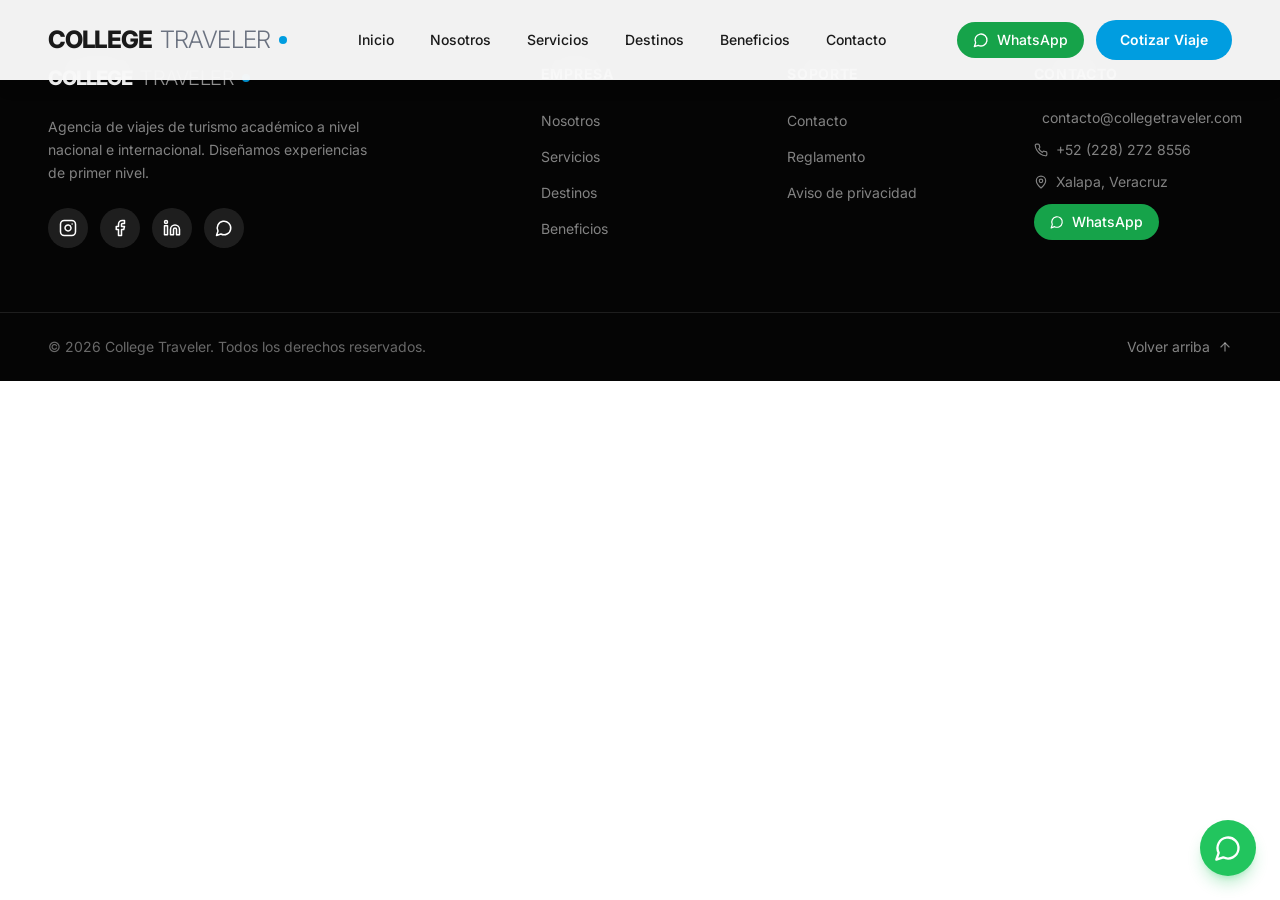
==== commit 7b3b86ff: "Sitio sin Emergent: sin badge, sin scripts de emergent.sh y sin PostHog Build de College-Traveler-We" ====
--- a/index.html
+++ b/index.html
@@ -1 +1 @@
-<!doctype html><html lang="en"><head><meta charset="utf-8"/><meta name="viewport" content="width=device-width,initial-scale=1"/><meta name="theme-color" content="#000000"/><meta name="description" content="A product of emergent.sh"/><link rel="preconnect" href="https://fonts.googleapis.com"/><link rel="preconnect" href="https://fonts.gstatic.com" crossorigin/><link href="https://fonts.googleapis.com/css2?family=Inter:wght@600&display=swap" rel="stylesheet"/><title>Emergent | Fullstack App</title><script src="https://assets.emergent.sh/scripts/emergent-main.js"></script><script>if(window.self!==window.top){var debugMonitorScript=document.createElement("script");debugMonitorScript.src="https://assets.emergent.sh/scripts/debug-monitor.js",document.head.appendChild(debugMonitorScript),window.tailwind=window.tailwind||{},tailwind.config={corePlugins:{preflight:!1}};var tailwindScript=document.createElement("script");tailwindScript.src="https://cdn.tailwindcss.com",document.head.appendChild(tailwindScript)}</script><script defer="defer" src="/static/js/main.b160e813.js"></script><link href="/static/css/main.08048ed1.css" rel="stylesheet"></head><body><noscript>You need to enable JavaScript to run this app.</noscript><div id="root"></div><a id="emergent-badge" target="_blank" href="https://app.emergent.sh/?utm_source=emergent-badge" style="display:inline-flex!important;box-sizing:border-box;width:178px;height:40px;padding:8px 12px 8px 12px;align-items:center!important;gap:8px;border-radius:50px!important;background:#000!important;position:fixed!important;bottom:16px;right:16px;text-decoration:none;font-family:-apple-system,BlinkMacSystemFont,&quot;z-index:9999!important"><svg xmlns="http://www.w3.org/2000/svg" width="16" height="16" viewBox="0 0 16 16" fill="none"><path d="M15.5702 8.13142C15.7729 8.0412 16.0007 8.18878 15.9892 8.4103C15.8374 11.3192 14.0965 14.0405 11.2531 15.3065C8.40964 16.5725 5.2224 16.0453 2.95912 14.2117C2.78676 14.072 2.82955 13.804 3.03219 13.7137L4.95677 12.8568C5.04866 12.8159 5.15446 12.823 5.24204 12.8725C6.73377 13.7153 8.59176 13.8649 10.2772 13.1145C11.9626 12.3641 13.0947 10.8833 13.4665 9.21075C13.4883 9.11256 13.5539 9.02918 13.6457 8.98827L15.5702 8.13142Z" fill="white"/><path fill-rule="evenodd" clip-rule="evenodd" d="M15.3066 4.74698L15.5067 5.19653C15.5759 5.35178 15.5061 5.53366 15.3508 5.60278L1.29992 11.8586C1.14467 11.9278 0.962794 11.8579 0.893675 11.7027L0.701732 11.2716L0.693457 11.2531C-1.10317 7.21778 0.711626 2.49007 4.74692 0.693443C8.78221 -1.10318 13.51 0.711693 15.3066 4.74698ZM2.82356 8.55367C2.63552 8.63739 2.41991 8.51617 2.40853 8.31065C2.28373 6.05724 3.53858 3.85787 5.72286 2.88536C7.90715 1.91286 10.3813 2.45199 11.9724 4.05256C12.1175 4.19854 12.0633 4.43988 11.8753 4.5236L2.82356 8.55367Z" fill="white"/></svg><p style="color:#fff!important;font-family:Inter,sans-serif!important;font-size:13px!important;font-style:normal!important;font-weight:600!important;line-height:20px!important;margin:0!important;white-space:nowrap!important">Made with Emergent</p></a><script>!function(e,t){var r,s,o,i;t.__SV||(window.posthog=t,t._i=[],t.init=function(n,a,p){function c(e,t){var r=t.split(".");2==r.length&&(e=e[r[0]],t=r[1]),e[t]=function(){e.push([t].concat(Array.prototype.slice.call(arguments,0)))}}(o=e.createElement("script")).type="text/javascript",o.crossOrigin="anonymous",o.async=!0,o.src=a.api_host.replace(".i.posthog.com","-assets.i.posthog.com")+"/static/array.js",(i=e.getElementsByTagName("script")[0]).parentNode.insertBefore(o,i);var g=t;for(void 0!==p?g=t[p]=[]:p="posthog",g.people=g.people||[],g.toString=function(e){var t="posthog";return"posthog"!==p&&(t+="."+p),e||(t+=" (stub)"),t},g.people.toString=function(){return g.toString(1)+".people (stub)"},r="init me ws ys ps bs capture je Di ks register register_once register_for_session unregister unregister_for_session Ps getFeatureFlag getFeatureFlagPayload isFeatureEnabled reloadFeatureFlags updateEarlyAccessFeatureEnrollment getEarlyAccessFeatures on onFeatureFlags onSurveysLoaded onSessionId getSurveys getActiveMatchingSurveys renderSurvey canRenderSurvey canRenderSurveyAsync identify setPersonProperties group resetGroups setPersonPropertiesForFlags resetPersonPropertiesForFlags setGroupPropertiesForFlags resetGroupPropertiesForFlags reset get_distinct_id getGroups get_session_id get_session_replay_url alias set_config startSessionRecording stopSessionRecording sessionRecordingStarted captureException loadToolbar get_property getSessionProperty Es $s createPersonProfile Is opt_in_capturing opt_out_capturing has_opted_in_capturing has_opted_out_capturing clear_opt_in_out_capturing Ss debug xs getPageViewId captureTraceFeedback captureTraceMetric".split(" "),s=0;s<r.length;s++)c(g,r[s]);t._i.push([n,a,p])},t.__SV=1)}(document,window.posthog||[]),posthog.init("phc_xAvL2Iq4tFmANRE7kzbKwaSqp1HJjN7x48s3vr0CMjs",{api_host:"https://us.i.posthog.com",person_profiles:"identified_only",session_recording:{recordCrossOriginIframes:!0,capturePerformance:!1}})</script></body></html>+<!doctype html><html lang="es-MX"><head><meta charset="utf-8"/><meta name="viewport" content="width=device-width,initial-scale=1"/><meta name="theme-color" content="#009DE0"/><title>College Traveler · Viajes académicos desde Xalapa, Veracruz</title><meta name="description" content="Agencia de viajes académicos en Xalapa, Veracruz. Llevamos grupos universitarios a congresos, empresas, museos e instituciones de su carrera, en México y el extranjero."/><link rel="canonical" href="https://collegetraveler.com/"/><meta property="og:type" content="website"/><meta property="og:site_name" content="College Traveler"/><meta property="og:title" content="College Traveler · Viajes académicos"/><meta property="og:description" content="Viajes académicos para grupos universitarios: congresos, empresas, museos e instituciones de su carrera."/><meta property="og:url" content="https://collegetraveler.com/"/><meta property="og:locale" content="es_MX"/><script defer="defer" src="/static/js/main.dd12dda1.js"></script><link href="/static/css/main.f03aaa86.css" rel="stylesheet"></head><body><noscript>Activa JavaScript para ver esta página.</noscript><div id="root"></div></body></html>
--- a/static/css/main.f03aaa86.css
+++ b/static/css/main.f03aaa86.css
@@ -0,0 +1,6 @@
+@import url(https://fonts.googleapis.com/css2?family=Inter:wght@300;400;500;600;700;800;900&display=swap);*,::backdrop,:after,:before{--tw-border-spacing-x:0;--tw-border-spacing-y:0;--tw-translate-x:0;--tw-translate-y:0;--tw-rotate:0;--tw-skew-x:0;--tw-skew-y:0;--tw-scale-x:1;--tw-scale-y:1;--tw-pan-x: ;--tw-pan-y: ;--tw-pinch-zoom: ;--tw-scroll-snap-strictness:proximity;--tw-gradient-from-position: ;--tw-gradient-via-position: ;--tw-gradient-to-position: ;--tw-ordinal: ;--tw-slashed-zero: ;--tw-numeric-figure: ;--tw-numeric-spacing: ;--tw-numeric-fraction: ;--tw-ring-inset: ;--tw-ring-offset-width:0px;--tw-ring-offset-color:#fff;--tw-ring-color:#3b82f680;--tw-ring-offset-shadow:0 0 #0000;--tw-ring-shadow:0 0 #0000;--tw-shadow:0 0 #0000;--tw-shadow-colored:0 0 #0000;--tw-blur: ;--tw-brightness: ;--tw-contrast: ;--tw-grayscale: ;--tw-hue-rotate: ;--tw-invert: ;--tw-saturate: ;--tw-sepia: ;--tw-drop-shadow: ;--tw-backdrop-blur: ;--tw-backdrop-brightness: ;--tw-backdrop-contrast: ;--tw-backdrop-grayscale: ;--tw-backdrop-hue-rotate: ;--tw-backdrop-invert: ;--tw-backdrop-opacity: ;--tw-backdrop-saturate: ;--tw-backdrop-sepia: ;--tw-contain-size: ;--tw-contain-layout: ;--tw-contain-paint: ;--tw-contain-style: }
+
+/*
+! tailwindcss v3.4.19 | MIT License | https://tailwindcss.com
+*/*,:after,:before{border:0 solid #e5e7eb;box-sizing:border-box}:after,:before{--tw-content:""}:host,html{-webkit-text-size-adjust:100%;font-feature-settings:normal;-webkit-tap-highlight-color:transparent;font-family:ui-sans-serif,system-ui,sans-serif,Apple Color Emoji,Segoe UI Emoji,Segoe UI Symbol,Noto Color Emoji;font-variation-settings:normal;line-height:1.5;tab-size:4}body{line-height:inherit}hr{border-top-width:1px;color:inherit;height:0}abbr:where([title]){-webkit-text-decoration:underline dotted;text-decoration:underline dotted}h1,h2,h3,h4,h5,h6{font-size:inherit;font-weight:inherit}a{color:inherit;text-decoration:inherit}b,strong{font-weight:bolder}code,kbd,pre,samp{font-feature-settings:normal;font-family:ui-monospace,SFMono-Regular,Menlo,Monaco,Consolas,Liberation Mono,Courier New,monospace;font-size:1em;font-variation-settings:normal}small{font-size:80%}sub,sup{font-size:75%;line-height:0;position:relative;vertical-align:initial}sub{bottom:-.25em}sup{top:-.5em}table{border-collapse:collapse;border-color:inherit;text-indent:0}button,input,optgroup,select,textarea{font-feature-settings:inherit;color:inherit;font-family:inherit;font-size:100%;font-variation-settings:inherit;font-weight:inherit;letter-spacing:inherit;line-height:inherit;margin:0;padding:0}button,select{text-transform:none}button,input:where([type=button]),input:where([type=reset]),input:where([type=submit]){-webkit-appearance:button;background-color:initial;background-image:none}:-moz-focusring{outline:auto}:-moz-ui-invalid{box-shadow:none}progress{vertical-align:initial}::-webkit-inner-spin-button,::-webkit-outer-spin-button{height:auto}[type=search]{-webkit-appearance:textfield;outline-offset:-2px}::-webkit-search-decoration{-webkit-appearance:none}::-webkit-file-upload-button{-webkit-appearance:button;font:inherit}summary{display:list-item}blockquote,dd,dl,figure,h1,h2,h3,h4,h5,h6,hr,p,pre{margin:0}fieldset{margin:0}fieldset,legend{padding:0}menu,ol,ul{list-style:none;margin:0;padding:0}dialog{padding:0}textarea{resize:vertical}input::placeholder,textarea::placeholder{color:#9ca3af;opacity:1}[role=button],button{cursor:pointer}:disabled{cursor:default}audio,canvas,embed,iframe,img,object,svg,video{display:block;vertical-align:middle}img,video{height:auto;max-width:100%}[hidden]:where(:not([hidden=until-found])){display:none}:root{--background:0 0% 100%;--foreground:0 0% 10%;--card:0 0% 100%;--card-foreground:0 0% 10%;--popover:0 0% 100%;--popover-foreground:0 0% 10%;--primary:199 100% 44%;--primary-foreground:0 0% 100%;--secondary:0 0% 96.1%;--secondary-foreground:0 0% 10%;--muted:0 0% 96.1%;--muted-foreground:0 0% 45.1%;--accent:0 0% 96.1%;--accent-foreground:0 0% 10%;--destructive:0 84.2% 60.2%;--destructive-foreground:0 0% 98%;--border:0 0% 89.8%;--input:0 0% 89.8%;--ring:199 100% 44%;--radius:0.5rem}*{border-color:#e5e5e5;border-color:hsl(var(--border))}body{background-color:hsl(var(--background));color:hsl(var(--foreground))}[data-debug-wrapper=true]{display:contents!important}.sr-only{clip:rect(0,0,0,0);border-width:0;height:1px;margin:-1px;overflow:hidden;padding:0;position:absolute;white-space:nowrap;width:1px}.pointer-events-none{pointer-events:none}.pointer-events-auto{pointer-events:auto}.visible{visibility:visible}.invisible{visibility:hidden}.fixed{position:fixed}.absolute{position:absolute}.relative{position:relative}.inset-0{inset:0}.inset-x-0{left:0;right:0}.inset-y-0{bottom:0;top:0}.-bottom-12{bottom:-3rem}.-left-12{left:-3rem}.-left-4{left:-1rem}.-right-12{right:-3rem}.-right-4{right:-1rem}.-top-12{top:-3rem}.bottom-0{bottom:0}.bottom-4{bottom:1rem}.bottom-6{bottom:1.5rem}.left-0{left:0}.left-1{left:.25rem}.left-1\/2{left:50%}.left-2{left:.5rem}.left-4{left:1rem}.left-\[50\%\]{left:50%}.right-0{right:0}.right-1{right:.25rem}.right-2{right:.5rem}.right-4{right:1rem}.right-6{right:1.5rem}.top-0{top:0}.top-1{top:.25rem}.top-1\/2{top:50%}.top-20{top:5rem}.top-4{top:1rem}.top-\[1px\]{top:1px}.top-\[50\%\]{top:50%}.top-\[60\%\]{top:60%}.top-full{top:100%}.z-10{z-index:10}.z-40{z-index:40}.z-50{z-index:50}.z-\[100\]{z-index:100}.z-\[1\]{z-index:1}.col-span-2{grid-column:span 2/span 2}.-mx-1{margin-left:-.25rem;margin-right:-.25rem}.mx-auto{margin-left:auto;margin-right:auto}.my-1{margin-bottom:.25rem;margin-top:.25rem}.-ml-4{margin-left:-1rem}.-mt-4{margin-top:-1rem}.mb-1{margin-bottom:.25rem}.mb-10{margin-bottom:2.5rem}.mb-12{margin-bottom:3rem}.mb-16{margin-bottom:4rem}.mb-2{margin-bottom:.5rem}.mb-4{margin-bottom:1rem}.mb-5{margin-bottom:1.25rem}.mb-6{margin-bottom:1.5rem}.mb-8{margin-bottom:2rem}.ml-1{margin-left:.25rem}.ml-auto{margin-left:auto}.mr-2{margin-right:.5rem}.mt-1\.5{margin-top:.375rem}.mt-12{margin-top:3rem}.mt-2{margin-top:.5rem}.mt-24{margin-top:6rem}.mt-3{margin-top:.75rem}.mt-4{margin-top:1rem}.mt-6{margin-top:1.5rem}.mt-8{margin-top:2rem}.mt-auto{margin-top:auto}.block{display:block}.inline-block{display:inline-block}.flex{display:flex}.inline-flex{display:inline-flex}.table{display:table}.grid{display:grid}.hidden{display:none}.h-1\.5{height:.375rem}.h-10{height:2.5rem}.h-12{height:3rem}.h-14{height:3.5rem}.h-16{height:4rem}.h-2{height:.5rem}.h-2\.5{height:.625rem}.h-20{height:5rem}.h-3{height:.75rem}.h-3\.5{height:.875rem}.h-4{height:1rem}.h-44{height:11rem}.h-5{height:1.25rem}.h-52{height:13rem}.h-56{height:14rem}.h-6{height:1.5rem}.h-7{height:1.75rem}.h-72{height:18rem}.h-8{height:2rem}.h-9{height:2.25rem}.h-96{height:24rem}.h-\[1px\]{height:1px}.h-\[2px\]{height:2px}.h-\[50vh\]{height:50vh}.h-\[var\(--radix-navigation-menu-viewport-height\)\]{height:var(--radix-navigation-menu-viewport-height)}.h-\[var\(--radix-select-trigger-height\)\]{height:var(--radix-select-trigger-height)}.h-auto{height:auto}.h-full{height:100%}.h-px{height:1px}.h-screen{height:100vh}.max-h-0{max-height:0}.max-h-40{max-height:10rem}.max-h-\[--radix-context-menu-content-available-height\]{max-height:var(--radix-context-menu-content-available-height)}.max-h-\[--radix-select-content-available-height\]{max-height:var(--radix-select-content-available-height)}.max-h-\[300px\]{max-height:300px}.max-h-\[var\(--radix-dropdown-menu-content-available-height\)\]{max-height:var(--radix-dropdown-menu-content-available-height)}.max-h-screen{max-height:100vh}.min-h-\[400px\]{min-height:400px}.min-h-\[60px\]{min-height:60px}.w-10{width:2.5rem}.w-12{width:3rem}.w-14{width:3.5rem}.w-16{width:4rem}.w-2{width:.5rem}.w-2\.5{width:.625rem}.w-20{width:5rem}.w-3{width:.75rem}.w-3\.5{width:.875rem}.w-3\/4{width:75%}.w-4{width:1rem}.w-5{width:1.25rem}.w-6{width:1.5rem}.w-64{width:16rem}.w-7{width:1.75rem}.w-72{width:18rem}.w-8{width:2rem}.w-9{width:2.25rem}.w-\[100px\]{width:100px}.w-\[1px\]{width:1px}.w-full{width:100%}.w-max{width:max-content}.w-px{width:1px}.min-w-0{min-width:0}.min-w-10{min-width:2.5rem}.min-w-8{min-width:2rem}.min-w-9{min-width:2.25rem}.min-w-\[12rem\]{min-width:12rem}.min-w-\[8rem\]{min-width:8rem}.min-w-\[var\(--radix-select-trigger-width\)\]{min-width:var(--radix-select-trigger-width)}.max-w-2xl{max-width:42rem}.max-w-4xl{max-width:56rem}.max-w-7xl{max-width:80rem}.max-w-lg{max-width:32rem}.max-w-max{max-width:max-content}.max-w-xl{max-width:36rem}.max-w-xs{max-width:20rem}.flex-1{flex:1 1}.flex-shrink-0,.shrink-0{flex-shrink:0}.grow{flex-grow:1}.grow-0{flex-grow:0}.basis-full{flex-basis:100%}.caption-bottom{caption-side:bottom}.border-collapse{border-collapse:collapse}.origin-\[--radix-context-menu-content-transform-origin\]{transform-origin:var(--radix-context-menu-content-transform-origin)}.origin-\[--radix-dropdown-menu-content-transform-origin\]{transform-origin:var(--radix-dropdown-menu-content-transform-origin)}.origin-\[--radix-hover-card-content-transform-origin\]{transform-origin:var(--radix-hover-card-content-transform-origin)}.origin-\[--radix-menubar-content-transform-origin\]{transform-origin:var(--radix-menubar-content-transform-origin)}.origin-\[--radix-popover-content-transform-origin\]{transform-origin:var(--radix-popover-content-transform-origin)}.origin-\[--radix-select-content-transform-origin\]{transform-origin:var(--radix-select-content-transform-origin)}.origin-\[--radix-tooltip-content-transform-origin\]{transform-origin:var(--radix-tooltip-content-transform-origin)}.-translate-x-1\/2{--tw-translate-x:-50%}.-translate-x-1\/2,.-translate-y-1\/2{transform:translate(var(--tw-translate-x),var(--tw-translate-y)) rotate(var(--tw-rotate)) skewX(var(--tw-skew-x)) skewY(var(--tw-skew-y)) scaleX(var(--tw-scale-x)) scaleY(var(--tw-scale-y))}.-translate-y-1\/2{--tw-translate-y:-50%}.translate-x-\[-50\%\]{--tw-translate-x:-50%}.translate-x-\[-50\%\],.translate-y-\[-50\%\]{transform:translate(var(--tw-translate-x),var(--tw-translate-y)) rotate(var(--tw-rotate)) skewX(var(--tw-skew-x)) skewY(var(--tw-skew-y)) scaleX(var(--tw-scale-x)) scaleY(var(--tw-scale-y))}.translate-y-\[-50\%\]{--tw-translate-y:-50%}.rotate-45{--tw-rotate:45deg}.rotate-45,.rotate-90{transform:translate(var(--tw-translate-x),var(--tw-translate-y)) rotate(var(--tw-rotate)) skewX(var(--tw-skew-x)) skewY(var(--tw-skew-y)) scaleX(var(--tw-scale-x)) scaleY(var(--tw-scale-y))}.rotate-90{--tw-rotate:90deg}.scale-\[1\.02\]{--tw-scale-x:1.02;--tw-scale-y:1.02}.scale-\[1\.02\],.transform{transform:translate(var(--tw-translate-x),var(--tw-translate-y)) rotate(var(--tw-rotate)) skewX(var(--tw-skew-x)) skewY(var(--tw-skew-y)) scaleX(var(--tw-scale-x)) scaleY(var(--tw-scale-y))}@keyframes pulse{50%{opacity:.5}}.animate-pulse{animation:pulse 2s cubic-bezier(.4,0,.6,1) infinite}@keyframes spin{to{transform:rotate(1turn)}}.animate-spin{animation:spin 1s linear infinite}.cursor-default{cursor:default}.cursor-pointer{cursor:pointer}.touch-none{touch-action:none}.select-none{-webkit-user-select:none;user-select:none}.list-disc{list-style-type:disc}.list-none{list-style-type:none}.grid-cols-1{grid-template-columns:repeat(1,minmax(0,1fr))}.grid-cols-2{grid-template-columns:repeat(2,minmax(0,1fr))}.grid-cols-3{grid-template-columns:repeat(3,minmax(0,1fr))}.flex-row{flex-direction:row}.flex-col{flex-direction:column}.flex-col-reverse{flex-direction:column-reverse}.flex-wrap{flex-wrap:wrap}.items-start{align-items:flex-start}.items-end{align-items:flex-end}.items-center{align-items:center}.justify-center{justify-content:center}.justify-between{justify-content:space-between}.gap-1{gap:.25rem}.gap-1\.5{gap:.375rem}.gap-12{gap:3rem}.gap-16{gap:4rem}.gap-2{gap:.5rem}.gap-3{gap:.75rem}.gap-4{gap:1rem}.gap-5{gap:1.25rem}.gap-6{gap:1.5rem}.gap-8{gap:2rem}.space-x-1>:not([hidden])~:not([hidden]){--tw-space-x-reverse:0;margin-left:calc(.25rem*(1 - var(--tw-space-x-reverse)));margin-right:calc(.25rem*var(--tw-space-x-reverse))}.space-x-2>:not([hidden])~:not([hidden]){--tw-space-x-reverse:0;margin-left:calc(.5rem*(1 - var(--tw-space-x-reverse)));margin-right:calc(.5rem*var(--tw-space-x-reverse))}.space-y-1>:not([hidden])~:not([hidden]){--tw-space-y-reverse:0;margin-bottom:calc(.25rem*var(--tw-space-y-reverse));margin-top:calc(.25rem*(1 - var(--tw-space-y-reverse)))}.space-y-1\.5>:not([hidden])~:not([hidden]){--tw-space-y-reverse:0;margin-bottom:calc(.375rem*var(--tw-space-y-reverse));margin-top:calc(.375rem*(1 - var(--tw-space-y-reverse)))}.space-y-2>:not([hidden])~:not([hidden]){--tw-space-y-reverse:0;margin-bottom:calc(.5rem*var(--tw-space-y-reverse));margin-top:calc(.5rem*(1 - var(--tw-space-y-reverse)))}.space-y-3>:not([hidden])~:not([hidden]){--tw-space-y-reverse:0;margin-bottom:calc(.75rem*var(--tw-space-y-reverse));margin-top:calc(.75rem*(1 - var(--tw-space-y-reverse)))}.space-y-4>:not([hidden])~:not([hidden]){--tw-space-y-reverse:0;margin-bottom:calc(1rem*var(--tw-space-y-reverse));margin-top:calc(1rem*(1 - var(--tw-space-y-reverse)))}.space-y-8>:not([hidden])~:not([hidden]){--tw-space-y-reverse:0;margin-bottom:calc(2rem*var(--tw-space-y-reverse));margin-top:calc(2rem*(1 - var(--tw-space-y-reverse)))}.overflow-auto{overflow:auto}.overflow-hidden{overflow:hidden}.overflow-x-auto{overflow-x:auto}.overflow-y-auto{overflow-y:auto}.overflow-x-hidden{overflow-x:hidden}.scroll-smooth{scroll-behavior:smooth}.whitespace-nowrap{white-space:nowrap}.break-words{overflow-wrap:break-word}.rounded-2xl{border-radius:1rem}.rounded-3xl{border-radius:1.5rem}.rounded-\[inherit\]{border-radius:inherit}.rounded-full{border-radius:9999px}.rounded-lg{border-radius:.5rem;border-radius:var(--radius)}.rounded-md{border-radius:calc(.5rem - 2px);border-radius:calc(var(--radius) - 2px)}.rounded-sm{border-radius:calc(.5rem - 4px);border-radius:calc(var(--radius) - 4px)}.rounded-xl{border-radius:.75rem}.rounded-t-\[10px\]{border-top-left-radius:10px;border-top-right-radius:10px}.rounded-tl-sm{border-top-left-radius:calc(.5rem - 4px);border-top-left-radius:calc(var(--radius) - 4px)}.border{border-width:1px}.border-2{border-width:2px}.border-y{border-top-width:1px}.border-b,.border-y{border-bottom-width:1px}.border-l{border-left-width:1px}.border-r{border-right-width:1px}.border-t{border-top-width:1px}.border-\[\#009DE0\]{--tw-border-opacity:1;border-color:#009de0;border-color:rgb(0 157 224/var(--tw-border-opacity,1))}.border-\[\#009DE0\]\/50{border-color:#009de080}.border-destructive{border-color:#ef4444;border-color:hsl(var(--destructive))}.border-destructive\/50{border-color:#ef444480;border-color:hsl(var(--destructive)/.5)}.border-gray-100{--tw-border-opacity:1;border-color:#f3f4f6;border-color:rgb(243 244 246/var(--tw-border-opacity,1))}.border-gray-200{--tw-border-opacity:1;border-color:#e5e7eb;border-color:rgb(229 231 235/var(--tw-border-opacity,1))}.border-input{border-color:#e5e5e5;border-color:hsl(var(--input))}.border-primary{border-color:#0099e0;border-color:hsl(var(--primary))}.border-primary\/50{border-color:#0099e080;border-color:hsl(var(--primary)/.5)}.border-transparent{border-color:#0000}.border-white\/10{border-color:#ffffff1a}.border-white\/20{border-color:#fff3}.border-white\/30{border-color:#ffffff4d}.border-white\/5{border-color:#ffffff0d}.border-l-transparent{border-left-color:#0000}.border-t-transparent{border-top-color:#0000}.bg-\[\#007BB0\]{--tw-bg-opacity:1;background-color:#007bb0;background-color:rgb(0 123 176/var(--tw-bg-opacity,1))}.bg-\[\#009DE0\]{--tw-bg-opacity:1;background-color:#009de0;background-color:rgb(0 157 224/var(--tw-bg-opacity,1))}.bg-\[\#009DE0\]\/10{background-color:#009de01a}.bg-\[\#009DE0\]\/20{background-color:#009de033}.bg-\[\#009DE0\]\/80{background-color:#009de0cc}.bg-\[\#050505\]{--tw-bg-opacity:1;background-color:#050505;background-color:rgb(5 5 5/var(--tw-bg-opacity,1))}.bg-\[\#0a0a0a\]{--tw-bg-opacity:1;background-color:#0a0a0a;background-color:rgb(10 10 10/var(--tw-bg-opacity,1))}.bg-\[\#0f0f0f\]{--tw-bg-opacity:1;background-color:#0f0f0f;background-color:rgb(15 15 15/var(--tw-bg-opacity,1))}.bg-\[\#1A1A1A\]{--tw-bg-opacity:1;background-color:#1a1a1a;background-color:rgb(26 26 26/var(--tw-bg-opacity,1))}.bg-\[\#1A1A1A\]\/80{background-color:#1a1a1acc}.bg-\[\#F5F5F5\]{--tw-bg-opacity:1;background-color:#f5f5f5;background-color:rgb(245 245 245/var(--tw-bg-opacity,1))}.bg-\[\#F8F9FA\]{--tw-bg-opacity:1;background-color:#f8f9fa;background-color:rgb(248 249 250/var(--tw-bg-opacity,1))}.bg-accent{background-color:#f5f5f5;background-color:hsl(var(--accent))}.bg-background{background-color:#fff;background-color:hsl(var(--background))}.bg-black\/80{background-color:#000c}.bg-blue-600{--tw-bg-opacity:1;background-color:#2563eb;background-color:rgb(37 99 235/var(--tw-bg-opacity,1))}.bg-blue-700{--tw-bg-opacity:1;background-color:#1d4ed8;background-color:rgb(29 78 216/var(--tw-bg-opacity,1))}.bg-border{background-color:#e5e5e5;background-color:hsl(var(--border))}.bg-card{background-color:#fff;background-color:hsl(var(--card))}.bg-destructive{background-color:#ef4444;background-color:hsl(var(--destructive))}.bg-foreground{background-color:#1a1a1a;background-color:hsl(var(--foreground))}.bg-green-100{--tw-bg-opacity:1;background-color:#dcfce7;background-color:rgb(220 252 231/var(--tw-bg-opacity,1))}.bg-green-500{--tw-bg-opacity:1;background-color:#22c55e;background-color:rgb(34 197 94/var(--tw-bg-opacity,1))}.bg-green-600{--tw-bg-opacity:1;background-color:#16a34a;background-color:rgb(22 163 74/var(--tw-bg-opacity,1))}.bg-muted{background-color:#f5f5f5;background-color:hsl(var(--muted))}.bg-muted\/50{background-color:#f5f5f580;background-color:hsl(var(--muted)/.5)}.bg-popover{background-color:#fff;background-color:hsl(var(--popover))}.bg-primary{background-color:#0099e0;background-color:hsl(var(--primary))}.bg-primary\/10{background-color:#0099e01a;background-color:hsl(var(--primary)/.1)}.bg-primary\/20{background-color:#0099e033;background-color:hsl(var(--primary)/.2)}.bg-secondary{background-color:#f5f5f5;background-color:hsl(var(--secondary))}.bg-transparent{background-color:initial}.bg-white{--tw-bg-opacity:1;background-color:#fff;background-color:rgb(255 255 255/var(--tw-bg-opacity,1))}.bg-white\/10{background-color:#ffffff1a}.bg-white\/5{background-color:#ffffff0d}.bg-white\/95{background-color:#fffffff2}.bg-gradient-to-br{background-image:linear-gradient(to bottom right,var(--tw-gradient-stops))}.bg-gradient-to-r{background-image:linear-gradient(to right,var(--tw-gradient-stops))}.bg-gradient-to-t{background-image:linear-gradient(to top,var(--tw-gradient-stops))}.from-\[\#1A1A1A\]{--tw-gradient-from:#1a1a1a var(--tw-gradient-from-position);--tw-gradient-to:#1a1a1a00 var(--tw-gradient-to-position);--tw-gradient-stops:var(--tw-gradient-from),var(--tw-gradient-to)}.from-\[\#1A1A1A\]\/70{--tw-gradient-from:#1a1a1ab3 var(--tw-gradient-from-position);--tw-gradient-to:#1a1a1a00 var(--tw-gradient-to-position);--tw-gradient-stops:var(--tw-gradient-from),var(--tw-gradient-to)}.from-\[\#1A1A1A\]\/90{--tw-gradient-from:#1a1a1ae6 var(--tw-gradient-from-position);--tw-gradient-to:#1a1a1a00 var(--tw-gradient-to-position);--tw-gradient-stops:var(--tw-gradient-from),var(--tw-gradient-to)}.from-\[\#1A1A1A\]\/95{--tw-gradient-from:#1a1a1af2 var(--tw-gradient-from-position);--tw-gradient-to:#1a1a1a00 var(--tw-gradient-to-position);--tw-gradient-stops:var(--tw-gradient-from),var(--tw-gradient-to)}.from-black{--tw-gradient-from:#000 var(--tw-gradient-from-position);--tw-gradient-to:#0000 var(--tw-gradient-to-position);--tw-gradient-stops:var(--tw-gradient-from),var(--tw-gradient-to)}.from-blue-500{--tw-gradient-from:#3b82f6 var(--tw-gradient-from-position);--tw-gradient-to:#3b82f600 var(--tw-gradient-to-position);--tw-gradient-stops:var(--tw-gradient-from),var(--tw-gradient-to)}.from-cyan-500{--tw-gradient-from:#06b6d4 var(--tw-gradient-from-position);--tw-gradient-to:#06b6d400 var(--tw-gradient-to-position);--tw-gradient-stops:var(--tw-gradient-from),var(--tw-gradient-to)}.from-emerald-500{--tw-gradient-from:#10b981 var(--tw-gradient-from-position);--tw-gradient-to:#10b98100 var(--tw-gradient-to-position);--tw-gradient-stops:var(--tw-gradient-from),var(--tw-gradient-to)}.from-indigo-500{--tw-gradient-from:#6366f1 var(--tw-gradient-from-position);--tw-gradient-to:#6366f100 var(--tw-gradient-to-position);--tw-gradient-stops:var(--tw-gradient-from),var(--tw-gradient-to)}.from-lime-500{--tw-gradient-from:#84cc16 var(--tw-gradient-from-position);--tw-gradient-to:#84cc1600 var(--tw-gradient-to-position);--tw-gradient-stops:var(--tw-gradient-from),var(--tw-gradient-to)}.from-pink-500{--tw-gradient-from:#ec4899 var(--tw-gradient-from-position);--tw-gradient-to:#ec489900 var(--tw-gradient-to-position);--tw-gradient-stops:var(--tw-gradient-from),var(--tw-gradient-to)}.from-purple-500{--tw-gradient-from:#a855f7 var(--tw-gradient-from-position);--tw-gradient-to:#a855f700 var(--tw-gradient-to-position);--tw-gradient-stops:var(--tw-gradient-from),var(--tw-gradient-to)}.from-purple-600{--tw-gradient-from:#9333ea var(--tw-gradient-from-position);--tw-gradient-to:#9333ea00 var(--tw-gradient-to-position);--tw-gradient-stops:var(--tw-gradient-from),var(--tw-gradient-to)}.from-red-500{--tw-gradient-from:#ef4444 var(--tw-gradient-from-position);--tw-gradient-to:#ef444400 var(--tw-gradient-to-position);--tw-gradient-stops:var(--tw-gradient-from),var(--tw-gradient-to)}.from-sky-500{--tw-gradient-from:#0ea5e9 var(--tw-gradient-from-position);--tw-gradient-to:#0ea5e900 var(--tw-gradient-to-position);--tw-gradient-stops:var(--tw-gradient-from),var(--tw-gradient-to)}.from-slate-500{--tw-gradient-from:#64748b var(--tw-gradient-from-position);--tw-gradient-to:#64748b00 var(--tw-gradient-to-position);--tw-gradient-stops:var(--tw-gradient-from),var(--tw-gradient-to)}.from-yellow-500{--tw-gradient-from:#eab308 var(--tw-gradient-from-position);--tw-gradient-to:#eab30800 var(--tw-gradient-to-position);--tw-gradient-stops:var(--tw-gradient-from),var(--tw-gradient-to)}.via-\[\#1A1A1A\]\/40{--tw-gradient-to:#1a1a1a00 var(--tw-gradient-to-position);--tw-gradient-stops:var(--tw-gradient-from),#1a1a1a66 var(--tw-gradient-via-position),var(--tw-gradient-to)}.via-\[\#1A1A1A\]\/60{--tw-gradient-to:#1a1a1a00 var(--tw-gradient-to-position);--tw-gradient-stops:var(--tw-gradient-from),#1a1a1a99 var(--tw-gradient-via-position),var(--tw-gradient-to)}.via-\[\#1A1A1A\]\/70{--tw-gradient-to:#1a1a1a00 var(--tw-gradient-to-position);--tw-gradient-stops:var(--tw-gradient-from),#1a1a1ab3 var(--tw-gradient-via-position),var(--tw-gradient-to)}.via-black\/70{--tw-gradient-to:#0000 var(--tw-gradient-to-position);--tw-gradient-stops:var(--tw-gradient-from),#000000b3 var(--tw-gradient-via-position),var(--tw-gradient-to)}.to-\[\#1A1A1A\]\/50{--tw-gradient-to:#1a1a1a80 var(--tw-gradient-to-position)}.to-blue-400{--tw-gradient-to:#60a5fa var(--tw-gradient-to-position)}.to-cyan-400{--tw-gradient-to:#22d3ee var(--tw-gradient-to-position)}.to-fuchsia-400{--tw-gradient-to:#e879f9 var(--tw-gradient-to-position)}.to-gray-400{--tw-gradient-to:#9ca3af var(--tw-gradient-to-position)}.to-green-400{--tw-gradient-to:#4ade80 var(--tw-gradient-to-position)}.to-orange-400{--tw-gradient-to:#fb923c var(--tw-gradient-to-position)}.to-pink-400{--tw-gradient-to:#f472b6 var(--tw-gradient-to-position)}.to-pink-500{--tw-gradient-to:#ec4899 var(--tw-gradient-to-position)}.to-rose-400{--tw-gradient-to:#fb7185 var(--tw-gradient-to-position)}.to-teal-400{--tw-gradient-to:#2dd4bf var(--tw-gradient-to-position)}.to-transparent{--tw-gradient-to:#0000 var(--tw-gradient-to-position)}.to-violet-400{--tw-gradient-to:#a78bfa var(--tw-gradient-to-position)}.fill-current{fill:currentColor}.fill-primary{fill:#0099e0;fill:hsl(var(--primary))}.object-cover{object-fit:cover}.p-0{padding:0}.p-1{padding:.25rem}.p-2{padding:.5rem}.p-3{padding:.75rem}.p-4{padding:1rem}.p-6{padding:1.5rem}.p-8{padding:2rem}.p-\[1px\]{padding:1px}.px-1\.5{padding-left:.375rem;padding-right:.375rem}.px-10{padding-left:2.5rem;padding-right:2.5rem}.px-2{padding-left:.5rem;padding-right:.5rem}.px-2\.5{padding-left:.625rem;padding-right:.625rem}.px-3{padding-left:.75rem;padding-right:.75rem}.px-4{padding-left:1rem;padding-right:1rem}.px-5{padding-left:1.25rem;padding-right:1.25rem}.px-6{padding-left:1.5rem;padding-right:1.5rem}.px-8{padding-left:2rem;padding-right:2rem}.py-0\.5{padding-bottom:.125rem;padding-top:.125rem}.py-1{padding-bottom:.25rem;padding-top:.25rem}.py-1\.5{padding-bottom:.375rem;padding-top:.375rem}.py-12{padding-bottom:3rem;padding-top:3rem}.py-16{padding-bottom:4rem;padding-top:4rem}.py-2{padding-bottom:.5rem;padding-top:.5rem}.py-2\.5{padding-bottom:.625rem;padding-top:.625rem}.py-20{padding-bottom:5rem;padding-top:5rem}.py-24{padding-bottom:6rem;padding-top:6rem}.py-3{padding-bottom:.75rem;padding-top:.75rem}.py-4{padding-bottom:1rem;padding-top:1rem}.py-5{padding-bottom:1.25rem;padding-top:1.25rem}.py-6{padding-bottom:1.5rem;padding-top:1.5rem}.pb-16{padding-bottom:4rem}.pb-4{padding-bottom:1rem}.pb-5{padding-bottom:1.25rem}.pl-2{padding-left:.5rem}.pl-2\.5{padding-left:.625rem}.pl-4{padding-left:1rem}.pl-6{padding-left:1.5rem}.pl-8{padding-left:2rem}.pr-2{padding-right:.5rem}.pr-2\.5{padding-right:.625rem}.pr-6{padding-right:1.5rem}.pr-8{padding-right:2rem}.pt-0{padding-top:0}.pt-1{padding-top:.25rem}.pt-32{padding-top:8rem}.pt-4{padding-top:1rem}.pt-8{padding-top:2rem}.text-left{text-align:left}.text-center{text-align:center}.align-middle{vertical-align:middle}.text-2xl{font-size:1.5rem;line-height:2rem}.text-3xl{font-size:1.875rem;line-height:2.25rem}.text-4xl{font-size:2.25rem;line-height:2.5rem}.text-5xl{font-size:3rem;line-height:1}.text-\[0\.8rem\]{font-size:.8rem}.text-base{font-size:1rem;line-height:1.5rem}.text-lg{font-size:1.125rem;line-height:1.75rem}.text-sm{font-size:.875rem;line-height:1.25rem}.text-xl{font-size:1.25rem;line-height:1.75rem}.text-xs{font-size:.75rem;line-height:1rem}.font-black{font-weight:900}.font-bold{font-weight:700}.font-extrabold{font-weight:800}.font-light{font-weight:300}.font-medium{font-weight:500}.font-normal{font-weight:400}.font-semibold{font-weight:600}.uppercase{text-transform:uppercase}.italic{font-style:italic}.leading-\[0\.9\]{line-height:.9}.leading-none{line-height:1}.leading-relaxed{line-height:1.625}.leading-tight{line-height:1.25}.tracking-tight{letter-spacing:-.025em}.tracking-tighter{letter-spacing:-.05em}.tracking-wide{letter-spacing:.025em}.tracking-wider{letter-spacing:.05em}.tracking-widest{letter-spacing:.1em}.text-\[\#009DE0\]{--tw-text-opacity:1;color:#009de0;color:rgb(0 157 224/var(--tw-text-opacity,1))}.text-\[\#1A1A1A\]{--tw-text-opacity:1;color:#1a1a1a;color:rgb(26 26 26/var(--tw-text-opacity,1))}.text-\[\#1A1A1A\]\/50{color:#1a1a1a80}.text-\[\#1A1A1A\]\/60{color:#1a1a1a99}.text-\[\#1A1A1A\]\/70{color:#1a1a1ab3}.text-\[\#1A1A1A\]\/75{color:#1a1a1abf}.text-\[\#1A1A1A\]\/80{color:#1a1a1acc}.text-\[\#6B7280\]{--tw-text-opacity:1;color:#6b7280;color:rgb(107 114 128/var(--tw-text-opacity,1))}.text-accent-foreground{color:#1a1a1a;color:hsl(var(--accent-foreground))}.text-card-foreground{color:#1a1a1a;color:hsl(var(--card-foreground))}.text-current{color:currentColor}.text-destructive{color:#ef4444;color:hsl(var(--destructive))}.text-destructive-foreground{color:#fafafa;color:hsl(var(--destructive-foreground))}.text-foreground{color:#1a1a1a;color:hsl(var(--foreground))}.text-foreground\/50{color:#1a1a1a80;color:hsl(var(--foreground)/.5)}.text-gray-500{--tw-text-opacity:1;color:#6b7280;color:rgb(107 114 128/var(--tw-text-opacity,1))}.text-gray-600{--tw-text-opacity:1;color:#4b5563;color:rgb(75 85 99/var(--tw-text-opacity,1))}.text-green-600{--tw-text-opacity:1;color:#16a34a;color:rgb(22 163 74/var(--tw-text-opacity,1))}.text-muted-foreground{color:#737373;color:hsl(var(--muted-foreground))}.text-popover-foreground{color:#1a1a1a;color:hsl(var(--popover-foreground))}.text-primary{color:#0099e0;color:hsl(var(--primary))}.text-primary-foreground{color:#fff;color:hsl(var(--primary-foreground))}.text-secondary-foreground{color:#1a1a1a;color:hsl(var(--secondary-foreground))}.text-white{--tw-text-opacity:1;color:#fff;color:rgb(255 255 255/var(--tw-text-opacity,1))}.text-white\/40{color:#fff6}.text-white\/50{color:#ffffff80}.text-white\/60{color:#fff9}.text-white\/70{color:#ffffffb3}.text-white\/80{color:#fffc}.underline-offset-4{text-underline-offset:4px}.opacity-0{opacity:0}.opacity-100{opacity:1}.opacity-50{opacity:.5}.opacity-60{opacity:.6}.opacity-70{opacity:.7}.opacity-90{opacity:.9}.shadow{--tw-shadow:0 1px 3px 0 #0000001a,0 1px 2px -1px #0000001a;--tw-shadow-colored:0 1px 3px 0 var(--tw-shadow-color),0 1px 2px -1px var(--tw-shadow-color)}.shadow,.shadow-lg{box-shadow:0 0 #0000,0 0 #0000,var(--tw-shadow);box-shadow:var(--tw-ring-offset-shadow,0 0 #0000),var(--tw-ring-shadow,0 0 #0000),var(--tw-shadow)}.shadow-lg{--tw-shadow:0 10px 15px -3px #0000001a,0 4px 6px -4px #0000001a;--tw-shadow-colored:0 10px 15px -3px var(--tw-shadow-color),0 4px 6px -4px var(--tw-shadow-color)}.shadow-md{--tw-shadow:0 4px 6px -1px #0000001a,0 2px 4px -2px #0000001a;--tw-shadow-colored:0 4px 6px -1px var(--tw-shadow-color),0 2px 4px -2px var(--tw-shadow-color)}.shadow-md,.shadow-sm{box-shadow:0 0 #0000,0 0 #0000,var(--tw-shadow);box-shadow:var(--tw-ring-offset-shadow,0 0 #0000),var(--tw-ring-shadow,0 0 #0000),var(--tw-shadow)}.shadow-sm{--tw-shadow:0 1px 2px 0 #0000000d;--tw-shadow-colored:0 1px 2px 0 var(--tw-shadow-color)}.shadow-xl{--tw-shadow:0 20px 25px -5px #0000001a,0 8px 10px -6px #0000001a;--tw-shadow-colored:0 20px 25px -5px var(--tw-shadow-color),0 8px 10px -6px var(--tw-shadow-color);box-shadow:0 0 #0000,0 0 #0000,var(--tw-shadow);box-shadow:var(--tw-ring-offset-shadow,0 0 #0000),var(--tw-ring-shadow,0 0 #0000),var(--tw-shadow)}.shadow-green-500\/30{--tw-shadow-color:#22c55e4d;--tw-shadow:var(--tw-shadow-colored)}.outline-none{outline:2px solid #0000;outline-offset:2px}.outline{outline-style:solid}.ring-0{--tw-ring-offset-shadow:var(--tw-ring-inset) 0 0 0 var(--tw-ring-offset-width) var(--tw-ring-offset-color);--tw-ring-shadow:var(--tw-ring-inset) 0 0 0 calc(var(--tw-ring-offset-width)) var(--tw-ring-color)}.ring-0,.ring-1{box-shadow:var(--tw-ring-offset-shadow),var(--tw-ring-shadow),0 0 #0000;box-shadow:var(--tw-ring-offset-shadow),var(--tw-ring-shadow),var(--tw-shadow,0 0 #0000)}.ring-1{--tw-ring-offset-shadow:var(--tw-ring-inset) 0 0 0 var(--tw-ring-offset-width) var(--tw-ring-offset-color);--tw-ring-shadow:var(--tw-ring-inset) 0 0 0 calc(1px + var(--tw-ring-offset-width)) var(--tw-ring-color)}.ring-ring{--tw-ring-color:hsl(var(--ring))}.ring-offset-background{--tw-ring-offset-color:hsl(var(--background))}.filter{filter:var(--tw-blur) var(--tw-brightness) var(--tw-contrast) var(--tw-grayscale) var(--tw-hue-rotate) var(--tw-invert) var(--tw-saturate) var(--tw-sepia) var(--tw-drop-shadow)}.backdrop-blur-md{--tw-backdrop-blur:blur(12px)}.backdrop-blur-md,.backdrop-blur-sm{-webkit-backdrop-filter:var(--tw-backdrop-blur) var(--tw-backdrop-brightness) var(--tw-backdrop-contrast) var(--tw-backdrop-grayscale) var(--tw-backdrop-hue-rotate) var(--tw-backdrop-invert) var(--tw-backdrop-opacity) var(--tw-backdrop-saturate) var(--tw-backdrop-sepia);backdrop-filter:var(--tw-backdrop-blur) var(--tw-backdrop-brightness) var(--tw-backdrop-contrast) var(--tw-backdrop-grayscale) var(--tw-backdrop-hue-rotate) var(--tw-backdrop-invert) var(--tw-backdrop-opacity) var(--tw-backdrop-saturate) var(--tw-backdrop-sepia)}.backdrop-blur-sm{--tw-backdrop-blur:blur(4px)}.backdrop-blur-xl{--tw-backdrop-blur:blur(24px);-webkit-backdrop-filter:var(--tw-backdrop-blur) var(--tw-backdrop-brightness) var(--tw-backdrop-contrast) var(--tw-backdrop-grayscale) var(--tw-backdrop-hue-rotate) var(--tw-backdrop-invert) var(--tw-backdrop-opacity) var(--tw-backdrop-saturate) var(--tw-backdrop-sepia);backdrop-filter:var(--tw-backdrop-blur) var(--tw-backdrop-brightness) var(--tw-backdrop-contrast) var(--tw-backdrop-grayscale) var(--tw-backdrop-hue-rotate) var(--tw-backdrop-invert) var(--tw-backdrop-opacity) var(--tw-backdrop-saturate) var(--tw-backdrop-sepia)}.transition{transition-duration:.15s;transition-property:color,background-color,border-color,text-decoration-color,fill,stroke,opacity,box-shadow,transform,filter,-webkit-backdrop-filter;transition-property:color,background-color,border-color,text-decoration-color,fill,stroke,opacity,box-shadow,transform,filter,backdrop-filter;transition-property:color,background-color,border-color,text-decoration-color,fill,stroke,opacity,box-shadow,transform,filter,backdrop-filter,-webkit-backdrop-filter;transition-timing-function:cubic-bezier(.4,0,.2,1)}.transition-all{transition-duration:.15s;transition-property:all;transition-timing-function:cubic-bezier(.4,0,.2,1)}.transition-colors{transition-duration:.15s;transition-property:color,background-color,border-color,text-decoration-color,fill,stroke;transition-timing-function:cubic-bezier(.4,0,.2,1)}.transition-opacity{transition-duration:.15s;transition-property:opacity;transition-timing-function:cubic-bezier(.4,0,.2,1)}.transition-transform{transition-duration:.15s;transition-property:transform;transition-timing-function:cubic-bezier(.4,0,.2,1)}.duration-1000{transition-duration:1s}.duration-200{transition-duration:.2s}.duration-300{transition-duration:.3s}.duration-500{transition-duration:.5s}.duration-700{transition-duration:.7s}.ease-in-out{transition-timing-function:cubic-bezier(.4,0,.2,1)}@keyframes enter{0%{opacity:1;opacity:var(--tw-enter-opacity,1);transform:translateZ(0) scaleX(1) rotate(0);transform:translate3d(var(--tw-enter-translate-x,0),var(--tw-enter-translate-y,0),0) scale3d(var(--tw-enter-scale,1),var(--tw-enter-scale,1),var(--tw-enter-scale,1)) rotate(var(--tw-enter-rotate,0))}}@keyframes exit{to{opacity:1;opacity:var(--tw-exit-opacity,1);transform:translateZ(0) scaleX(1) rotate(0);transform:translate3d(var(--tw-exit-translate-x,0),var(--tw-exit-translate-y,0),0) scale3d(var(--tw-exit-scale,1),var(--tw-exit-scale,1),var(--tw-exit-scale,1)) rotate(var(--tw-exit-rotate,0))}}.animate-in{--tw-enter-opacity:initial;--tw-enter-scale:initial;--tw-enter-rotate:initial;--tw-enter-translate-x:initial;--tw-enter-translate-y:initial;animation-duration:.15s;animation-name:enter}.fade-in-0{--tw-enter-opacity:0}.zoom-in-95{--tw-enter-scale:.95}.duration-1000{animation-duration:1s}.duration-200{animation-duration:.2s}.duration-300{animation-duration:.3s}.duration-500{animation-duration:.5s}.duration-700{animation-duration:.7s}.ease-in-out{animation-timing-function:cubic-bezier(.4,0,.2,1)}:root{--ct-primary:#009de0;--ct-primary-hover:#007bb0;--ct-secondary:#1a1a1a;--ct-background:#fff;--ct-surface:#f8f9fa;--ct-surface-dark:#111;--ct-text-primary:#1a1a1a;--ct-text-secondary:#6b7280;--ct-text-inverse:#fff;--ct-border:#e5e7eb}body{-webkit-font-smoothing:antialiased;-moz-osx-font-smoothing:grayscale;background-color:#fff;background-color:var(--ct-background);color:#1a1a1a;color:var(--ct-text-primary);font-family:Inter,-apple-system,BlinkMacSystemFont,Segoe UI,Roboto,Oxygen,Ubuntu,Cantarell,Fira Sans,Droid Sans,Helvetica Neue,sans-serif;margin:0}code{font-family:source-code-pro,Menlo,Monaco,Consolas,Courier New,monospace}::-webkit-scrollbar{width:8px}::-webkit-scrollbar-track{background:#f8f9fa;background:var(--ct-surface)}::-webkit-scrollbar-thumb{background:#009de0;background:var(--ct-primary);border-radius:4px}::-webkit-scrollbar-thumb:hover{background:#007bb0;background:var(--ct-primary-hover)}::selection{background-color:var(--ct-primary);color:var(--ct-text-inverse)}@keyframes fadeInUp{0%{opacity:0;transform:translateY(30px)}to{opacity:1;transform:translateY(0)}}@keyframes fadeIn{0%{opacity:0}to{opacity:1}}@keyframes slideInLeft{0%{opacity:0;transform:translateX(-30px)}to{opacity:1;transform:translateX(0)}}@keyframes slideInRight{0%{opacity:0;transform:translateX(30px)}to{opacity:1;transform:translateX(0)}}.animate-fade-in-up{animation:fadeInUp .6s ease-out forwards}.animate-fade-in{animation:fadeIn .6s ease-out forwards}.animate-slide-in-left{animation:slideInLeft .6s ease-out forwards}.animate-slide-in-right{animation:slideInRight .6s ease-out forwards}.animation-delay-100{animation-delay:.1s}.animation-delay-200{animation-delay:.2s}.animation-delay-300{animation-delay:.3s}.animation-delay-400{animation-delay:.4s}.animation-delay-500{animation-delay:.5s}.hero-overlay{background:linear-gradient(90deg,#000000b3 0,#0000004d)}.glass-effect{-webkit-backdrop-filter:blur(10px);backdrop-filter:blur(10px);background:#ffffff1a;border:1px solid #fff3}.glass-effect-dark{-webkit-backdrop-filter:blur(20px);backdrop-filter:blur(20px);background:#0009;border:1px solid #ffffff1a}.card-hover{transition:all .3s ease}.card-hover:hover{box-shadow:0 20px 40px #0000001a;transform:translateY(-4px)}.btn-scale{transition:all .3s ease}.btn-scale:hover{transform:scale(1.05)}.section-animate{opacity:0;transform:translateY(20px);transition:opacity .6s ease,transform .6s ease}.section-animate.visible{opacity:1;transform:translateY(0)}.bento-grid{grid-gap:1.5rem;display:grid;gap:1.5rem;grid-template-columns:repeat(3,1fr);grid-template-rows:repeat(2,minmax(250px,1fr))}@media (max-width:1024px){.bento-grid{grid-template-columns:repeat(2,1fr);grid-template-rows:auto}}@media (max-width:640px){.bento-grid{grid-template-columns:1fr}}.bento-item-large{grid-column:span 2;grid-row:span 2}.bento-item-tall{grid-row:span 2}.bento-item-wide{grid-column:span 2}@media (max-width:1024px){.bento-item-large,.bento-item-tall,.bento-item-wide{grid-column:span 1;grid-row:span 1}}.file\:border-0::file-selector-button{border-width:0}.file\:bg-transparent::file-selector-button{background-color:initial}.file\:text-sm::file-selector-button{font-size:.875rem;line-height:1.25rem}.file\:font-medium::file-selector-button{font-weight:500}.file\:text-foreground::file-selector-button{color:#1a1a1a;color:hsl(var(--foreground))}.placeholder\:text-muted-foreground::placeholder{color:#737373;color:hsl(var(--muted-foreground))}.after\:absolute:after{content:var(--tw-content);position:absolute}.after\:inset-y-0:after{bottom:0;content:var(--tw-content);top:0}.after\:left-1\/2:after{content:var(--tw-content);left:50%}.after\:w-1:after{content:var(--tw-content);width:.25rem}.after\:-translate-x-1\/2:after{--tw-translate-x:-50%;content:var(--tw-content);transform:translate(var(--tw-translate-x),var(--tw-translate-y)) rotate(var(--tw-rotate)) skewX(var(--tw-skew-x)) skewY(var(--tw-skew-y)) scaleX(var(--tw-scale-x)) scaleY(var(--tw-scale-y))}.first\:rounded-l-md:first-child{border-bottom-left-radius:calc(.5rem - 2px);border-bottom-left-radius:calc(var(--radius) - 2px);border-top-left-radius:calc(.5rem - 2px);border-top-left-radius:calc(var(--radius) - 2px)}.first\:border-l:first-child{border-left-width:1px}.last\:rounded-r-md:last-child{border-bottom-right-radius:calc(.5rem - 2px);border-bottom-right-radius:calc(var(--radius) - 2px);border-top-right-radius:calc(.5rem - 2px);border-top-right-radius:calc(var(--radius) - 2px)}.focus-within\:relative:focus-within{position:relative}.focus-within\:z-20:focus-within{z-index:20}.hover\:scale-105:hover{--tw-scale-x:1.05;--tw-scale-y:1.05}.hover\:scale-105:hover,.hover\:scale-110:hover{transform:translate(var(--tw-translate-x),var(--tw-translate-y)) rotate(var(--tw-rotate)) skewX(var(--tw-skew-x)) skewY(var(--tw-skew-y)) scaleX(var(--tw-scale-x)) scaleY(var(--tw-scale-y))}.hover\:scale-110:hover{--tw-scale-x:1.1;--tw-scale-y:1.1}.hover\:border-\[\#009DE0\]:hover{--tw-border-opacity:1;border-color:#009de0;border-color:rgb(0 157 224/var(--tw-border-opacity,1))}.hover\:border-\[\#009DE0\]\/20:hover{border-color:#009de033}.hover\:border-\[\#009DE0\]\/30:hover{border-color:#009de04d}.hover\:border-white\/10:hover{border-color:#ffffff1a}.hover\:bg-\[\#006699\]:hover{--tw-bg-opacity:1;background-color:#069;background-color:rgb(0 102 153/var(--tw-bg-opacity,1))}.hover\:bg-\[\#007BB0\]:hover{--tw-bg-opacity:1;background-color:#007bb0;background-color:rgb(0 123 176/var(--tw-bg-opacity,1))}.hover\:bg-\[\#0088c4\]:hover{--tw-bg-opacity:1;background-color:#0088c4;background-color:rgb(0 136 196/var(--tw-bg-opacity,1))}.hover\:bg-accent:hover{background-color:#f5f5f5;background-color:hsl(var(--accent))}.hover\:bg-blue-600:hover{--tw-bg-opacity:1;background-color:#2563eb;background-color:rgb(37 99 235/var(--tw-bg-opacity,1))}.hover\:bg-blue-700:hover{--tw-bg-opacity:1;background-color:#1d4ed8;background-color:rgb(29 78 216/var(--tw-bg-opacity,1))}.hover\:bg-destructive\/80:hover{background-color:#ef4444cc;background-color:hsl(var(--destructive)/.8)}.hover\:bg-destructive\/90:hover{background-color:#ef4444e6;background-color:hsl(var(--destructive)/.9)}.hover\:bg-gray-100:hover{--tw-bg-opacity:1;background-color:#f3f4f6;background-color:rgb(243 244 246/var(--tw-bg-opacity,1))}.hover\:bg-green-600:hover{--tw-bg-opacity:1;background-color:#16a34a;background-color:rgb(22 163 74/var(--tw-bg-opacity,1))}.hover\:bg-green-700:hover{--tw-bg-opacity:1;background-color:#15803d;background-color:rgb(21 128 61/var(--tw-bg-opacity,1))}.hover\:bg-muted:hover{background-color:#f5f5f5;background-color:hsl(var(--muted))}.hover\:bg-muted\/50:hover{background-color:#f5f5f580;background-color:hsl(var(--muted)/.5)}.hover\:bg-pink-600:hover{--tw-bg-opacity:1;background-color:#db2777;background-color:rgb(219 39 119/var(--tw-bg-opacity,1))}.hover\:bg-primary:hover{background-color:#0099e0;background-color:hsl(var(--primary))}.hover\:bg-primary\/80:hover{background-color:#0099e0cc;background-color:hsl(var(--primary)/.8)}.hover\:bg-primary\/90:hover{background-color:#0099e0e6;background-color:hsl(var(--primary)/.9)}.hover\:bg-secondary:hover{background-color:#f5f5f5;background-color:hsl(var(--secondary))}.hover\:bg-secondary\/80:hover{background-color:#f5f5f5cc;background-color:hsl(var(--secondary)/.8)}.hover\:bg-white\/10:hover{background-color:#ffffff1a}.hover\:bg-white\/20:hover{background-color:#fff3}.hover\:text-\[\#009DE0\]:hover{--tw-text-opacity:1;color:#009de0;color:rgb(0 157 224/var(--tw-text-opacity,1))}.hover\:text-accent-foreground:hover{color:#1a1a1a;color:hsl(var(--accent-foreground))}.hover\:text-foreground:hover{color:#1a1a1a;color:hsl(var(--foreground))}.hover\:text-muted-foreground:hover{color:#737373;color:hsl(var(--muted-foreground))}.hover\:text-primary-foreground:hover{color:#fff;color:hsl(var(--primary-foreground))}.hover\:text-white:hover{--tw-text-opacity:1;color:#fff;color:rgb(255 255 255/var(--tw-text-opacity,1))}.hover\:underline:hover{text-decoration-line:underline}.hover\:no-underline:hover{text-decoration-line:none}.hover\:opacity-100:hover{opacity:1}.hover\:shadow-md:hover{--tw-shadow:0 4px 6px -1px #0000001a,0 2px 4px -2px #0000001a;--tw-shadow-colored:0 4px 6px -1px var(--tw-shadow-color),0 2px 4px -2px var(--tw-shadow-color)}.hover\:shadow-md:hover,.hover\:shadow-xl:hover{box-shadow:0 0 #0000,0 0 #0000,var(--tw-shadow);box-shadow:var(--tw-ring-offset-shadow,0 0 #0000),var(--tw-ring-shadow,0 0 #0000),var(--tw-shadow)}.hover\:shadow-xl:hover{--tw-shadow:0 20px 25px -5px #0000001a,0 8px 10px -6px #0000001a;--tw-shadow-colored:0 20px 25px -5px var(--tw-shadow-color),0 8px 10px -6px var(--tw-shadow-color)}.focus\:bg-accent:focus{background-color:#f5f5f5;background-color:hsl(var(--accent))}.focus\:bg-primary:focus{background-color:#0099e0;background-color:hsl(var(--primary))}.focus\:text-accent-foreground:focus{color:#1a1a1a;color:hsl(var(--accent-foreground))}.focus\:text-primary-foreground:focus{color:#fff;color:hsl(var(--primary-foreground))}.focus\:opacity-100:focus{opacity:1}.focus\:outline-none:focus{outline:2px solid #0000;outline-offset:2px}.focus\:ring-1:focus{--tw-ring-offset-shadow:var(--tw-ring-inset) 0 0 0 var(--tw-ring-offset-width) var(--tw-ring-offset-color);--tw-ring-shadow:var(--tw-ring-inset) 0 0 0 calc(1px + var(--tw-ring-offset-width)) var(--tw-ring-color)}.focus\:ring-1:focus,.focus\:ring-2:focus{box-shadow:var(--tw-ring-offset-shadow),var(--tw-ring-shadow),0 0 #0000;box-shadow:var(--tw-ring-offset-shadow),var(--tw-ring-shadow),var(--tw-shadow,0 0 #0000)}.focus\:ring-2:focus{--tw-ring-offset-shadow:var(--tw-ring-inset) 0 0 0 var(--tw-ring-offset-width) var(--tw-ring-offset-color);--tw-ring-shadow:var(--tw-ring-inset) 0 0 0 calc(2px + var(--tw-ring-offset-width)) var(--tw-ring-color)}.focus\:ring-ring:focus{--tw-ring-color:hsl(var(--ring))}.focus\:ring-offset-2:focus{--tw-ring-offset-width:2px}.focus-visible\:outline-none:focus-visible{outline:2px solid #0000;outline-offset:2px}.focus-visible\:ring-1:focus-visible{--tw-ring-offset-shadow:var(--tw-ring-inset) 0 0 0 var(--tw-ring-offset-width) var(--tw-ring-offset-color);--tw-ring-shadow:var(--tw-ring-inset) 0 0 0 calc(1px + var(--tw-ring-offset-width)) var(--tw-ring-color);box-shadow:var(--tw-ring-offset-shadow),var(--tw-ring-shadow),0 0 #0000;box-shadow:var(--tw-ring-offset-shadow),var(--tw-ring-shadow),var(--tw-shadow,0 0 #0000)}.focus-visible\:ring-2:focus-visible{--tw-ring-offset-shadow:var(--tw-ring-inset) 0 0 0 var(--tw-ring-offset-width) var(--tw-ring-offset-color);--tw-ring-shadow:var(--tw-ring-inset) 0 0 0 calc(2px + var(--tw-ring-offset-width)) var(--tw-ring-color);box-shadow:var(--tw-ring-offset-shadow),var(--tw-ring-shadow),0 0 #0000;box-shadow:var(--tw-ring-offset-shadow),var(--tw-ring-shadow),var(--tw-shadow,0 0 #0000)}.focus-visible\:ring-ring:focus-visible{--tw-ring-color:hsl(var(--ring))}.focus-visible\:ring-offset-1:focus-visible{--tw-ring-offset-width:1px}.focus-visible\:ring-offset-2:focus-visible{--tw-ring-offset-width:2px}.focus-visible\:ring-offset-background:focus-visible{--tw-ring-offset-color:hsl(var(--background))}.disabled\:pointer-events-none:disabled{pointer-events:none}.disabled\:cursor-not-allowed:disabled{cursor:not-allowed}.disabled\:opacity-50:disabled{opacity:.5}.group:hover .group-hover\:scale-105{--tw-scale-x:1.05;--tw-scale-y:1.05;transform:translate(var(--tw-translate-x),var(--tw-translate-y)) rotate(var(--tw-rotate)) skewX(var(--tw-skew-x)) skewY(var(--tw-skew-y)) scaleX(var(--tw-scale-x)) scaleY(var(--tw-scale-y))}.group:hover .group-hover\:border-\[\#009DE0\]\/30{border-color:#009de04d}.group:hover .group-hover\:bg-\[\#009DE0\]\/20{background-color:#009de033}.group:hover .group-hover\:text-\[\#009DE0\]{--tw-text-opacity:1;color:#009de0;color:rgb(0 157 224/var(--tw-text-opacity,1))}.group:hover .group-hover\:opacity-10{opacity:.1}.group:hover .group-hover\:opacity-100{opacity:1}.group:hover .group-hover\:shadow-md{--tw-shadow:0 4px 6px -1px #0000001a,0 2px 4px -2px #0000001a;--tw-shadow-colored:0 4px 6px -1px var(--tw-shadow-color),0 2px 4px -2px var(--tw-shadow-color);box-shadow:0 0 #0000,0 0 #0000,var(--tw-shadow);box-shadow:var(--tw-ring-offset-shadow,0 0 #0000),var(--tw-ring-shadow,0 0 #0000),var(--tw-shadow)}.group.destructive .group-\[\.destructive\]\:border-muted\/40{border-color:#f5f5f566;border-color:hsl(var(--muted)/.4)}.group.toaster .group-\[\.toaster\]\:border-border{border-color:#e5e5e5;border-color:hsl(var(--border))}.group.toast .group-\[\.toast\]\:bg-muted{background-color:#f5f5f5;background-color:hsl(var(--muted))}.group.toast .group-\[\.toast\]\:bg-primary{background-color:#0099e0;background-color:hsl(var(--primary))}.group.toaster .group-\[\.toaster\]\:bg-background{background-color:#fff;background-color:hsl(var(--background))}.group.destructive .group-\[\.destructive\]\:text-red-300{--tw-text-opacity:1;color:#fca5a5;color:rgb(252 165 165/var(--tw-text-opacity,1))}.group.toast .group-\[\.toast\]\:text-muted-foreground{color:#737373;color:hsl(var(--muted-foreground))}.group.toast .group-\[\.toast\]\:text-primary-foreground{color:#fff;color:hsl(var(--primary-foreground))}.group.toaster .group-\[\.toaster\]\:text-foreground{color:#1a1a1a;color:hsl(var(--foreground))}.group.toaster .group-\[\.toaster\]\:shadow-lg{--tw-shadow:0 10px 15px -3px #0000001a,0 4px 6px -4px #0000001a;--tw-shadow-colored:0 10px 15px -3px var(--tw-shadow-color),0 4px 6px -4px var(--tw-shadow-color);box-shadow:0 0 #0000,0 0 #0000,var(--tw-shadow);box-shadow:var(--tw-ring-offset-shadow,0 0 #0000),var(--tw-ring-shadow,0 0 #0000),var(--tw-shadow)}.group.destructive .group-\[\.destructive\]\:hover\:border-destructive\/30:hover{border-color:#ef44444d;border-color:hsl(var(--destructive)/.3)}.group.destructive .group-\[\.destructive\]\:hover\:bg-destructive:hover{background-color:#ef4444;background-color:hsl(var(--destructive))}.group.destructive .group-\[\.destructive\]\:hover\:text-destructive-foreground:hover{color:#fafafa;color:hsl(var(--destructive-foreground))}.group.destructive .group-\[\.destructive\]\:hover\:text-red-50:hover{--tw-text-opacity:1;color:#fef2f2;color:rgb(254 242 242/var(--tw-text-opacity,1))}.group.destructive .group-\[\.destructive\]\:focus\:ring-destructive:focus{--tw-ring-color:hsl(var(--destructive))}.group.destructive .group-\[\.destructive\]\:focus\:ring-red-400:focus{--tw-ring-opacity:1;--tw-ring-color:rgb(248 113 113/var(--tw-ring-opacity,1))}.group.destructive .group-\[\.destructive\]\:focus\:ring-offset-red-600:focus{--tw-ring-offset-color:#dc2626}.peer:disabled~.peer-disabled\:cursor-not-allowed{cursor:not-allowed}.peer:disabled~.peer-disabled\:opacity-70{opacity:.7}.has-\[\:disabled\]\:opacity-50:has(:disabled){opacity:.5}.aria-selected\:bg-accent[aria-selected=true]{background-color:#f5f5f5;background-color:hsl(var(--accent))}.aria-selected\:bg-accent\/50[aria-selected=true]{background-color:#f5f5f580;background-color:hsl(var(--accent)/.5)}.aria-selected\:text-accent-foreground[aria-selected=true]{color:#1a1a1a;color:hsl(var(--accent-foreground))}.aria-selected\:text-muted-foreground[aria-selected=true]{color:#737373;color:hsl(var(--muted-foreground))}.aria-selected\:opacity-100[aria-selected=true]{opacity:1}.data-\[disabled\=true\]\:pointer-events-none[data-disabled=true],.data-\[disabled\]\:pointer-events-none[data-disabled]{pointer-events:none}.data-\[panel-group-direction\=vertical\]\:h-px[data-panel-group-direction=vertical]{height:1px}.data-\[panel-group-direction\=vertical\]\:w-full[data-panel-group-direction=vertical]{width:100%}.data-\[side\=bottom\]\:translate-y-1[data-side=bottom]{--tw-translate-y:0.25rem}.data-\[side\=bottom\]\:translate-y-1[data-side=bottom],.data-\[side\=left\]\:-translate-x-1[data-side=left]{transform:translate(var(--tw-translate-x),var(--tw-translate-y)) rotate(var(--tw-rotate)) skewX(var(--tw-skew-x)) skewY(var(--tw-skew-y)) scaleX(var(--tw-scale-x)) scaleY(var(--tw-scale-y))}.data-\[side\=left\]\:-translate-x-1[data-side=left]{--tw-translate-x:-0.25rem}.data-\[side\=right\]\:translate-x-1[data-side=right]{--tw-translate-x:0.25rem}.data-\[side\=right\]\:translate-x-1[data-side=right],.data-\[side\=top\]\:-translate-y-1[data-side=top]{transform:translate(var(--tw-translate-x),var(--tw-translate-y)) rotate(var(--tw-rotate)) skewX(var(--tw-skew-x)) skewY(var(--tw-skew-y)) scaleX(var(--tw-scale-x)) scaleY(var(--tw-scale-y))}.data-\[side\=top\]\:-translate-y-1[data-side=top]{--tw-translate-y:-0.25rem}.data-\[state\=checked\]\:translate-x-4[data-state=checked]{--tw-translate-x:1rem;transform:translate(var(--tw-translate-x),var(--tw-translate-y)) rotate(var(--tw-rotate)) skewX(var(--tw-skew-x)) skewY(var(--tw-skew-y)) scaleX(var(--tw-scale-x)) scaleY(var(--tw-scale-y))}.data-\[state\=unchecked\]\:translate-x-0[data-state=unchecked],.data-\[swipe\=cancel\]\:translate-x-0[data-swipe=cancel]{--tw-translate-x:0px;transform:translate(var(--tw-translate-x),var(--tw-translate-y)) rotate(var(--tw-rotate)) skewX(var(--tw-skew-x)) skewY(var(--tw-skew-y)) scaleX(var(--tw-scale-x)) scaleY(var(--tw-scale-y))}.data-\[swipe\=end\]\:translate-x-\[var\(--radix-toast-swipe-end-x\)\][data-swipe=end]{--tw-translate-x:var(--radix-toast-swipe-end-x)}.data-\[swipe\=end\]\:translate-x-\[var\(--radix-toast-swipe-end-x\)\][data-swipe=end],.data-\[swipe\=move\]\:translate-x-\[var\(--radix-toast-swipe-move-x\)\][data-swipe=move]{transform:translate(var(--tw-translate-x),var(--tw-translate-y)) rotate(var(--tw-rotate)) skewX(var(--tw-skew-x)) skewY(var(--tw-skew-y)) scaleX(var(--tw-scale-x)) scaleY(var(--tw-scale-y))}.data-\[swipe\=move\]\:translate-x-\[var\(--radix-toast-swipe-move-x\)\][data-swipe=move]{--tw-translate-x:var(--radix-toast-swipe-move-x)}@keyframes accordion-up{0%{height:var(--radix-accordion-content-height)}to{height:0}}.data-\[state\=closed\]\:animate-accordion-up[data-state=closed]{animation:accordion-up .2s ease-out}@keyframes accordion-down{0%{height:0}to{height:var(--radix-accordion-content-height)}}.data-\[state\=open\]\:animate-accordion-down[data-state=open]{animation:accordion-down .2s ease-out}.data-\[panel-group-direction\=vertical\]\:flex-col[data-panel-group-direction=vertical]{flex-direction:column}.data-\[selected\=true\]\:bg-accent[data-selected=true]{background-color:#f5f5f5;background-color:hsl(var(--accent))}.data-\[state\=active\]\:bg-background[data-state=active]{background-color:#fff;background-color:hsl(var(--background))}.data-\[state\=checked\]\:bg-primary[data-state=checked]{background-color:#0099e0;background-color:hsl(var(--primary))}.data-\[state\=on\]\:bg-accent[data-state=on],.data-\[state\=open\]\:bg-accent[data-state=open]{background-color:#f5f5f5;background-color:hsl(var(--accent))}.data-\[state\=open\]\:bg-accent\/50[data-state=open]{background-color:#f5f5f580;background-color:hsl(var(--accent)/.5)}.data-\[state\=open\]\:bg-secondary[data-state=open]{background-color:#f5f5f5;background-color:hsl(var(--secondary))}.data-\[state\=selected\]\:bg-muted[data-state=selected]{background-color:#f5f5f5;background-color:hsl(var(--muted))}.data-\[state\=unchecked\]\:bg-input[data-state=unchecked]{background-color:#e5e5e5;background-color:hsl(var(--input))}.data-\[placeholder\]\:text-muted-foreground[data-placeholder]{color:#737373;color:hsl(var(--muted-foreground))}.data-\[selected\=true\]\:text-accent-foreground[data-selected=true]{color:#1a1a1a;color:hsl(var(--accent-foreground))}.data-\[state\=active\]\:text-foreground[data-state=active]{color:#1a1a1a;color:hsl(var(--foreground))}.data-\[state\=checked\]\:text-primary-foreground[data-state=checked]{color:#fff;color:hsl(var(--primary-foreground))}.data-\[state\=on\]\:text-accent-foreground[data-state=on],.data-\[state\=open\]\:text-accent-foreground[data-state=open]{color:#1a1a1a;color:hsl(var(--accent-foreground))}.data-\[state\=open\]\:text-muted-foreground[data-state=open]{color:#737373;color:hsl(var(--muted-foreground))}.data-\[disabled\=true\]\:opacity-50[data-disabled=true],.data-\[disabled\]\:opacity-50[data-disabled]{opacity:.5}.data-\[state\=active\]\:shadow[data-state=active]{--tw-shadow:0 1px 3px 0 #0000001a,0 1px 2px -1px #0000001a;--tw-shadow-colored:0 1px 3px 0 var(--tw-shadow-color),0 1px 2px -1px var(--tw-shadow-color);box-shadow:0 0 #0000,0 0 #0000,var(--tw-shadow);box-shadow:var(--tw-ring-offset-shadow,0 0 #0000),var(--tw-ring-shadow,0 0 #0000),var(--tw-shadow)}.data-\[swipe\=move\]\:transition-none[data-swipe=move]{transition-property:none}.data-\[state\=closed\]\:duration-300[data-state=closed]{transition-duration:.3s}.data-\[state\=open\]\:duration-500[data-state=open]{transition-duration:.5s}.data-\[motion\^\=from-\]\:animate-in[data-motion^=from-],.data-\[state\=open\]\:animate-in[data-state=open],.data-\[state\=visible\]\:animate-in[data-state=visible]{--tw-enter-opacity:initial;--tw-enter-scale:initial;--tw-enter-rotate:initial;--tw-enter-translate-x:initial;--tw-enter-translate-y:initial;animation-duration:.15s;animation-name:enter}.data-\[motion\^\=to-\]\:animate-out[data-motion^=to-],.data-\[state\=closed\]\:animate-out[data-state=closed],.data-\[state\=hidden\]\:animate-out[data-state=hidden],.data-\[swipe\=end\]\:animate-out[data-swipe=end]{--tw-exit-opacity:initial;--tw-exit-scale:initial;--tw-exit-rotate:initial;--tw-exit-translate-x:initial;--tw-exit-translate-y:initial;animation-duration:.15s;animation-name:exit}.data-\[motion\^\=from-\]\:fade-in[data-motion^=from-]{--tw-enter-opacity:0}.data-\[motion\^\=to-\]\:fade-out[data-motion^=to-],.data-\[state\=closed\]\:fade-out-0[data-state=closed]{--tw-exit-opacity:0}.data-\[state\=closed\]\:fade-out-80[data-state=closed]{--tw-exit-opacity:0.8}.data-\[state\=hidden\]\:fade-out[data-state=hidden]{--tw-exit-opacity:0}.data-\[state\=open\]\:fade-in-0[data-state=open],.data-\[state\=visible\]\:fade-in[data-state=visible]{--tw-enter-opacity:0}.data-\[state\=closed\]\:zoom-out-95[data-state=closed]{--tw-exit-scale:.95}.data-\[state\=open\]\:zoom-in-90[data-state=open]{--tw-enter-scale:.9}.data-\[state\=open\]\:zoom-in-95[data-state=open]{--tw-enter-scale:.95}.data-\[motion\=from-end\]\:slide-in-from-right-52[data-motion=from-end]{--tw-enter-translate-x:13rem}.data-\[motion\=from-start\]\:slide-in-from-left-52[data-motion=from-start]{--tw-enter-translate-x:-13rem}.data-\[motion\=to-end\]\:slide-out-to-right-52[data-motion=to-end]{--tw-exit-translate-x:13rem}.data-\[motion\=to-start\]\:slide-out-to-left-52[data-motion=to-start]{--tw-exit-translate-x:-13rem}.data-\[side\=bottom\]\:slide-in-from-top-2[data-side=bottom]{--tw-enter-translate-y:-0.5rem}.data-\[side\=left\]\:slide-in-from-right-2[data-side=left]{--tw-enter-translate-x:0.5rem}.data-\[side\=right\]\:slide-in-from-left-2[data-side=right]{--tw-enter-translate-x:-0.5rem}.data-\[side\=top\]\:slide-in-from-bottom-2[data-side=top]{--tw-enter-translate-y:0.5rem}.data-\[state\=closed\]\:slide-out-to-bottom[data-state=closed]{--tw-exit-translate-y:100%}.data-\[state\=closed\]\:slide-out-to-left[data-state=closed]{--tw-exit-translate-x:-100%}.data-\[state\=closed\]\:slide-out-to-left-1\/2[data-state=closed]{--tw-exit-translate-x:-50%}.data-\[state\=closed\]\:slide-out-to-right-full[data-state=closed],.data-\[state\=closed\]\:slide-out-to-right[data-state=closed]{--tw-exit-translate-x:100%}.data-\[state\=closed\]\:slide-out-to-top[data-state=closed]{--tw-exit-translate-y:-100%}.data-\[state\=closed\]\:slide-out-to-top-\[48\%\][data-state=closed]{--tw-exit-translate-y:-48%}.data-\[state\=open\]\:slide-in-from-bottom[data-state=open]{--tw-enter-translate-y:100%}.data-\[state\=open\]\:slide-in-from-left[data-state=open]{--tw-enter-translate-x:-100%}.data-\[state\=open\]\:slide-in-from-left-1\/2[data-state=open]{--tw-enter-translate-x:-50%}.data-\[state\=open\]\:slide-in-from-right[data-state=open]{--tw-enter-translate-x:100%}.data-\[state\=open\]\:slide-in-from-top[data-state=open]{--tw-enter-translate-y:-100%}.data-\[state\=open\]\:slide-in-from-top-\[48\%\][data-state=open]{--tw-enter-translate-y:-48%}.data-\[state\=open\]\:slide-in-from-top-full[data-state=open]{--tw-enter-translate-y:-100%}.data-\[state\=closed\]\:duration-300[data-state=closed]{animation-duration:.3s}.data-\[state\=open\]\:duration-500[data-state=open]{animation-duration:.5s}.data-\[panel-group-direction\=vertical\]\:after\:left-0[data-panel-group-direction=vertical]:after{content:var(--tw-content);left:0}.data-\[panel-group-direction\=vertical\]\:after\:h-1[data-panel-group-direction=vertical]:after{content:var(--tw-content);height:.25rem}.data-\[panel-group-direction\=vertical\]\:after\:w-full[data-panel-group-direction=vertical]:after{content:var(--tw-content);width:100%}.data-\[panel-group-direction\=vertical\]\:after\:-translate-y-1\/2[data-panel-group-direction=vertical]:after{--tw-translate-y:-50%;content:var(--tw-content);transform:translate(var(--tw-translate-x),var(--tw-translate-y)) rotate(var(--tw-rotate)) skewX(var(--tw-skew-x)) skewY(var(--tw-skew-y)) scaleX(var(--tw-scale-x)) scaleY(var(--tw-scale-y))}.data-\[panel-group-direction\=vertical\]\:after\:translate-x-0[data-panel-group-direction=vertical]:after{--tw-translate-x:0px;content:var(--tw-content);transform:translate(var(--tw-translate-x),var(--tw-translate-y)) rotate(var(--tw-rotate)) skewX(var(--tw-skew-x)) skewY(var(--tw-skew-y)) scaleX(var(--tw-scale-x)) scaleY(var(--tw-scale-y))}.data-\[state\=open\]\:focus\:bg-accent:focus[data-state=open],.data-\[state\=open\]\:hover\:bg-accent:hover[data-state=open]{background-color:#f5f5f5;background-color:hsl(var(--accent))}.group[data-state=open] .group-data-\[state\=open\]\:rotate-180{--tw-rotate:180deg;transform:translate(var(--tw-translate-x),var(--tw-translate-y)) rotate(var(--tw-rotate)) skewX(var(--tw-skew-x)) skewY(var(--tw-skew-y)) scaleX(var(--tw-scale-x)) scaleY(var(--tw-scale-y))}.dark\:border-destructive:is(.dark *){border-color:#ef4444;border-color:hsl(var(--destructive))}@media (min-width:640px){.sm\:bottom-0{bottom:0}.sm\:right-0{right:0}.sm\:top-auto{top:auto}.sm\:mt-0{margin-top:0}.sm\:max-w-sm{max-width:24rem}.sm\:flex-row{flex-direction:row}.sm\:flex-col{flex-direction:column}.sm\:justify-end{justify-content:flex-end}.sm\:gap-2\.5{gap:.625rem}.sm\:space-x-2>:not([hidden])~:not([hidden]){--tw-space-x-reverse:0;margin-left:calc(.5rem*(1 - var(--tw-space-x-reverse)));margin-right:calc(.5rem*var(--tw-space-x-reverse))}.sm\:space-x-4>:not([hidden])~:not([hidden]){--tw-space-x-reverse:0;margin-left:calc(1rem*(1 - var(--tw-space-x-reverse)));margin-right:calc(1rem*var(--tw-space-x-reverse))}.sm\:space-y-0>:not([hidden])~:not([hidden]){--tw-space-y-reverse:0;margin-bottom:calc(0px*var(--tw-space-y-reverse));margin-top:calc(0px*(1 - var(--tw-space-y-reverse)))}.sm\:rounded-lg{border-radius:.5rem;border-radius:var(--radius)}.sm\:text-left{text-align:left}.data-\[state\=open\]\:sm\:slide-in-from-bottom-full[data-state=open]{--tw-enter-translate-y:100%}}@media (min-width:768px){.md\:absolute{position:absolute}.md\:w-\[var\(--radix-navigation-menu-viewport-width\)\]{width:var(--radix-navigation-menu-viewport-width)}.md\:w-auto{width:auto}.md\:max-w-\[420px\]{max-width:420px}.md\:grid-cols-2{grid-template-columns:repeat(2,minmax(0,1fr))}.md\:grid-cols-3{grid-template-columns:repeat(3,minmax(0,1fr))}.md\:grid-cols-4{grid-template-columns:repeat(4,minmax(0,1fr))}.md\:flex-row{flex-direction:row}.md\:text-2xl{font-size:1.5rem;line-height:2rem}.md\:text-4xl{font-size:2.25rem;line-height:2.5rem}.md\:text-5xl{font-size:3rem;line-height:1}.md\:text-6xl{font-size:3.75rem;line-height:1}.md\:text-7xl{font-size:4.5rem;line-height:1}.md\:text-sm{font-size:.875rem;line-height:1.25rem}.md\:text-xl{font-size:1.25rem;line-height:1.75rem}}@media (min-width:1024px){.lg\:col-span-2{grid-column:span 2/span 2}.lg\:col-span-3{grid-column:span 3/span 3}.lg\:mt-0{margin-top:0}.lg\:flex{display:flex}.lg\:hidden{display:none}.lg\:grid-cols-2{grid-template-columns:repeat(2,minmax(0,1fr))}.lg\:grid-cols-3{grid-template-columns:repeat(3,minmax(0,1fr))}.lg\:grid-cols-4{grid-template-columns:repeat(4,minmax(0,1fr))}.lg\:grid-cols-5{grid-template-columns:repeat(5,minmax(0,1fr))}.lg\:flex-row{flex-direction:row}.lg\:items-end{align-items:flex-end}.lg\:justify-between{justify-content:space-between}.lg\:p-10{padding:2.5rem}.lg\:px-12{padding-left:3rem;padding-right:3rem}}@media (min-width:1280px){.xl\:inline{display:inline}.xl\:grid-cols-4{grid-template-columns:repeat(4,minmax(0,1fr))}}.\[\&\+div\]\:text-xs+div{font-size:.75rem;line-height:1rem}.\[\&\:has\(\>\.day-range-end\)\]\:rounded-r-md:has(>.day-range-end){border-bottom-right-radius:calc(.5rem - 2px);border-bottom-right-radius:calc(var(--radius) - 2px);border-top-right-radius:calc(.5rem - 2px);border-top-right-radius:calc(var(--radius) - 2px)}.\[\&\:has\(\>\.day-range-start\)\]\:rounded-l-md:has(>.day-range-start){border-bottom-left-radius:calc(.5rem - 2px);border-bottom-left-radius:calc(var(--radius) - 2px);border-top-left-radius:calc(.5rem - 2px);border-top-left-radius:calc(var(--radius) - 2px)}.\[\&\:has\(\[aria-selected\]\)\]\:rounded-md:has([aria-selected]){border-radius:calc(.5rem - 2px);border-radius:calc(var(--radius) - 2px)}.\[\&\:has\(\[aria-selected\]\)\]\:bg-accent:has([aria-selected]){background-color:#f5f5f5;background-color:hsl(var(--accent))}.first\:\[\&\:has\(\[aria-selected\]\)\]\:rounded-l-md:has([aria-selected]):first-child{border-bottom-left-radius:calc(.5rem - 2px);border-bottom-left-radius:calc(var(--radius) - 2px);border-top-left-radius:calc(.5rem - 2px);border-top-left-radius:calc(var(--radius) - 2px)}.last\:\[\&\:has\(\[aria-selected\]\)\]\:rounded-r-md:has([aria-selected]):last-child{border-bottom-right-radius:calc(.5rem - 2px);border-bottom-right-radius:calc(var(--radius) - 2px);border-top-right-radius:calc(.5rem - 2px);border-top-right-radius:calc(var(--radius) - 2px)}.\[\&\:has\(\[aria-selected\]\.day-outside\)\]\:bg-accent\/50:has([aria-selected].day-outside){background-color:#f5f5f580;background-color:hsl(var(--accent)/.5)}.\[\&\:has\(\[aria-selected\]\.day-range-end\)\]\:rounded-r-md:has([aria-selected].day-range-end){border-bottom-right-radius:calc(.5rem - 2px);border-bottom-right-radius:calc(var(--radius) - 2px);border-top-right-radius:calc(.5rem - 2px);border-top-right-radius:calc(var(--radius) - 2px)}.\[\&\:has\(\[role\=checkbox\]\)\]\:pr-0:has([role=checkbox]){padding-right:0}.\[\&\>\[role\=checkbox\]\]\:translate-y-\[2px\]>[role=checkbox]{--tw-translate-y:2px;transform:translate(var(--tw-translate-x),var(--tw-translate-y)) rotate(var(--tw-rotate)) skewX(var(--tw-skew-x)) skewY(var(--tw-skew-y)) scaleX(var(--tw-scale-x)) scaleY(var(--tw-scale-y))}.\[\&\>span\]\:line-clamp-1>span{-webkit-box-orient:vertical;-webkit-line-clamp:1;display:-webkit-box;overflow:hidden}.\[\&\>svg\+div\]\:translate-y-\[-3px\]>svg+div{--tw-translate-y:-3px;transform:translate(var(--tw-translate-x),var(--tw-translate-y)) rotate(var(--tw-rotate)) skewX(var(--tw-skew-x)) skewY(var(--tw-skew-y)) scaleX(var(--tw-scale-x)) scaleY(var(--tw-scale-y))}.\[\&\>svg\]\:absolute>svg{position:absolute}.\[\&\>svg\]\:left-4>svg{left:1rem}.\[\&\>svg\]\:top-4>svg{top:1rem}.\[\&\>svg\]\:size-4>svg{height:1rem;width:1rem}.\[\&\>svg\]\:h-3\.5>svg{height:.875rem}.\[\&\>svg\]\:w-3\.5>svg{width:.875rem}.\[\&\>svg\]\:shrink-0>svg{flex-shrink:0}.\[\&\>svg\]\:text-destructive>svg{color:#ef4444;color:hsl(var(--destructive))}.\[\&\>svg\]\:text-foreground>svg{color:#1a1a1a;color:hsl(var(--foreground))}.\[\&\>svg\~\*\]\:pl-7>svg~*{padding-left:1.75rem}.\[\&\>tr\]\:last\:border-b-0:last-child>tr{border-bottom-width:0}.\[\&\[data-panel-group-direction\=vertical\]\>div\]\:rotate-90[data-panel-group-direction=vertical]>div{--tw-rotate:90deg}.\[\&\[data-panel-group-direction\=vertical\]\>div\]\:rotate-90[data-panel-group-direction=vertical]>div,.\[\&\[data-state\=open\]\>svg\]\:rotate-180[data-state=open]>svg{transform:translate(var(--tw-translate-x),var(--tw-translate-y)) rotate(var(--tw-rotate)) skewX(var(--tw-skew-x)) skewY(var(--tw-skew-y)) scaleX(var(--tw-scale-x)) scaleY(var(--tw-scale-y))}.\[\&\[data-state\=open\]\>svg\]\:rotate-180[data-state=open]>svg{--tw-rotate:180deg}.\[\&_\[cmdk-group-heading\]\]\:px-2 [cmdk-group-heading]{padding-left:.5rem;padding-right:.5rem}.\[\&_\[cmdk-group-heading\]\]\:py-1\.5 [cmdk-group-heading]{padding-bottom:.375rem;padding-top:.375rem}.\[\&_\[cmdk-group-heading\]\]\:text-xs [cmdk-group-heading]{font-size:.75rem;line-height:1rem}.\[\&_\[cmdk-group-heading\]\]\:font-medium [cmdk-group-heading]{font-weight:500}.\[\&_\[cmdk-group-heading\]\]\:text-muted-foreground [cmdk-group-heading]{color:#737373;color:hsl(var(--muted-foreground))}.\[\&_\[cmdk-group\]\:not\(\[hidden\]\)_\~\[cmdk-group\]\]\:pt-0 [cmdk-group]:not([hidden])~[cmdk-group]{padding-top:0}.\[\&_\[cmdk-group\]\]\:px-2 [cmdk-group]{padding-left:.5rem;padding-right:.5rem}.\[\&_\[cmdk-input-wrapper\]_svg\]\:h-5 [cmdk-input-wrapper] svg{height:1.25rem}.\[\&_\[cmdk-input-wrapper\]_svg\]\:w-5 [cmdk-input-wrapper] svg{width:1.25rem}.\[\&_\[cmdk-input\]\]\:h-12 [cmdk-input]{height:3rem}.\[\&_\[cmdk-item\]\]\:px-2 [cmdk-item]{padding-left:.5rem;padding-right:.5rem}.\[\&_\[cmdk-item\]\]\:py-3 [cmdk-item]{padding-bottom:.75rem;padding-top:.75rem}.\[\&_\[cmdk-item\]_svg\]\:h-5 [cmdk-item] svg{height:1.25rem}.\[\&_\[cmdk-item\]_svg\]\:w-5 [cmdk-item] svg{width:1.25rem}.\[\&_p\]\:leading-relaxed p{line-height:1.625}.\[\&_svg\]\:pointer-events-none svg{pointer-events:none}.\[\&_svg\]\:size-4 svg{height:1rem;width:1rem}.\[\&_svg\]\:shrink-0 svg{flex-shrink:0}.\[\&_tr\:last-child\]\:border-0 tr:last-child{border-width:0}.\[\&_tr\]\:border-b tr{border-bottom-width:1px}.App{min-height:100vh}html{scroll-behavior:smooth}.hide-scrollbar::-webkit-scrollbar{display:none}.hide-scrollbar{-ms-overflow-style:none;scrollbar-width:none}.line-clamp-2{-webkit-line-clamp:2}.line-clamp-2,.line-clamp-3{-webkit-box-orient:vertical;display:-webkit-box;overflow:hidden}.line-clamp-3{-webkit-line-clamp:3}.aspect-square{aspect-ratio:1/1}.aspect-video{aspect-ratio:16/9}.aspect-portrait{aspect-ratio:4/5}@keyframes float{0%,to{transform:translateY(0)}50%{transform:translateY(-10px)}}.animate-float{animation:float 3s ease-in-out infinite}.scrollbar-hide::-webkit-scrollbar{display:none}.scrollbar-hide{-ms-overflow-style:none;scrollbar-width:none}.gradient-text{-webkit-text-fill-color:#0000;background:linear-gradient(135deg,#009de0,#007bb0);-webkit-background-clip:text;background-clip:text}:focus-visible{outline:2px solid #009de0;outline-offset:2px}::selection{background-color:#009de0;color:#fff}@media (max-width:640px){.text-responsive-xl{font-size:2.5rem;line-height:1.1}}
+/*# sourceMappingURL=main.f03aaa86.css.map*/
